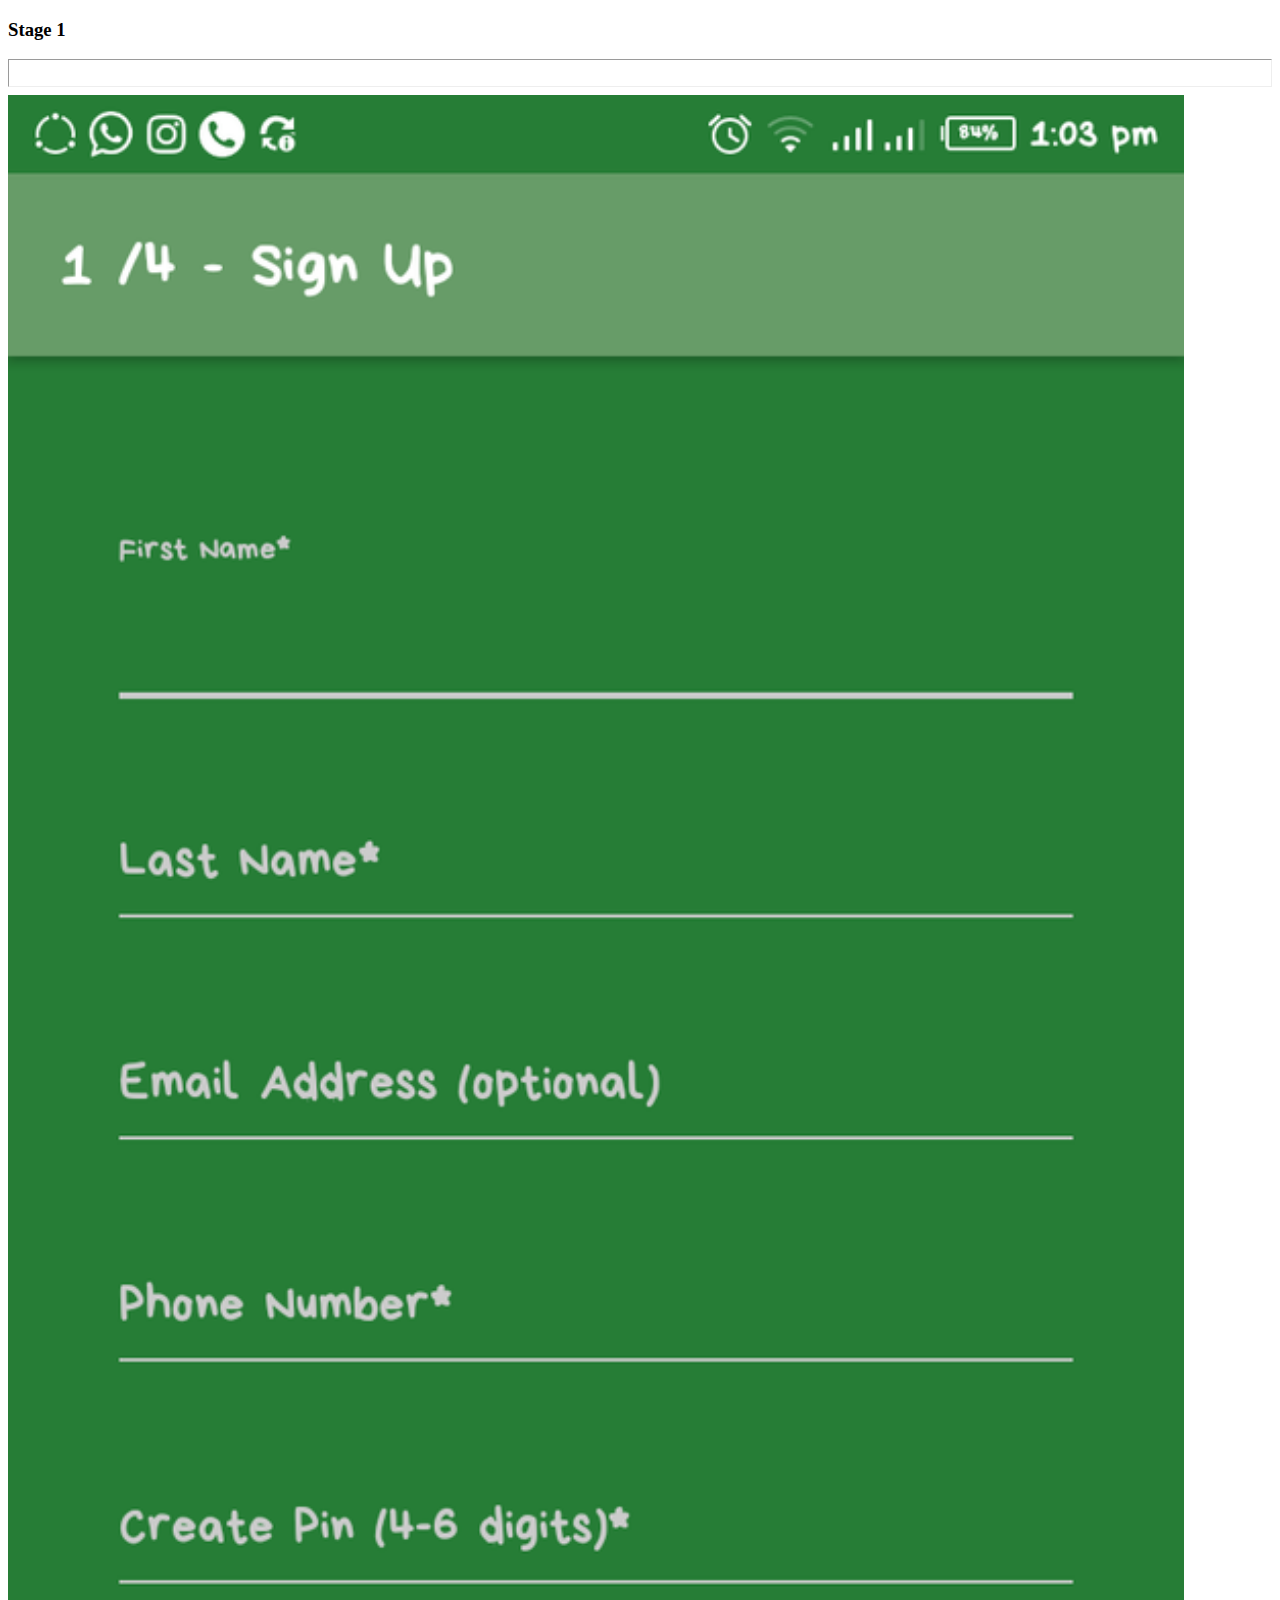
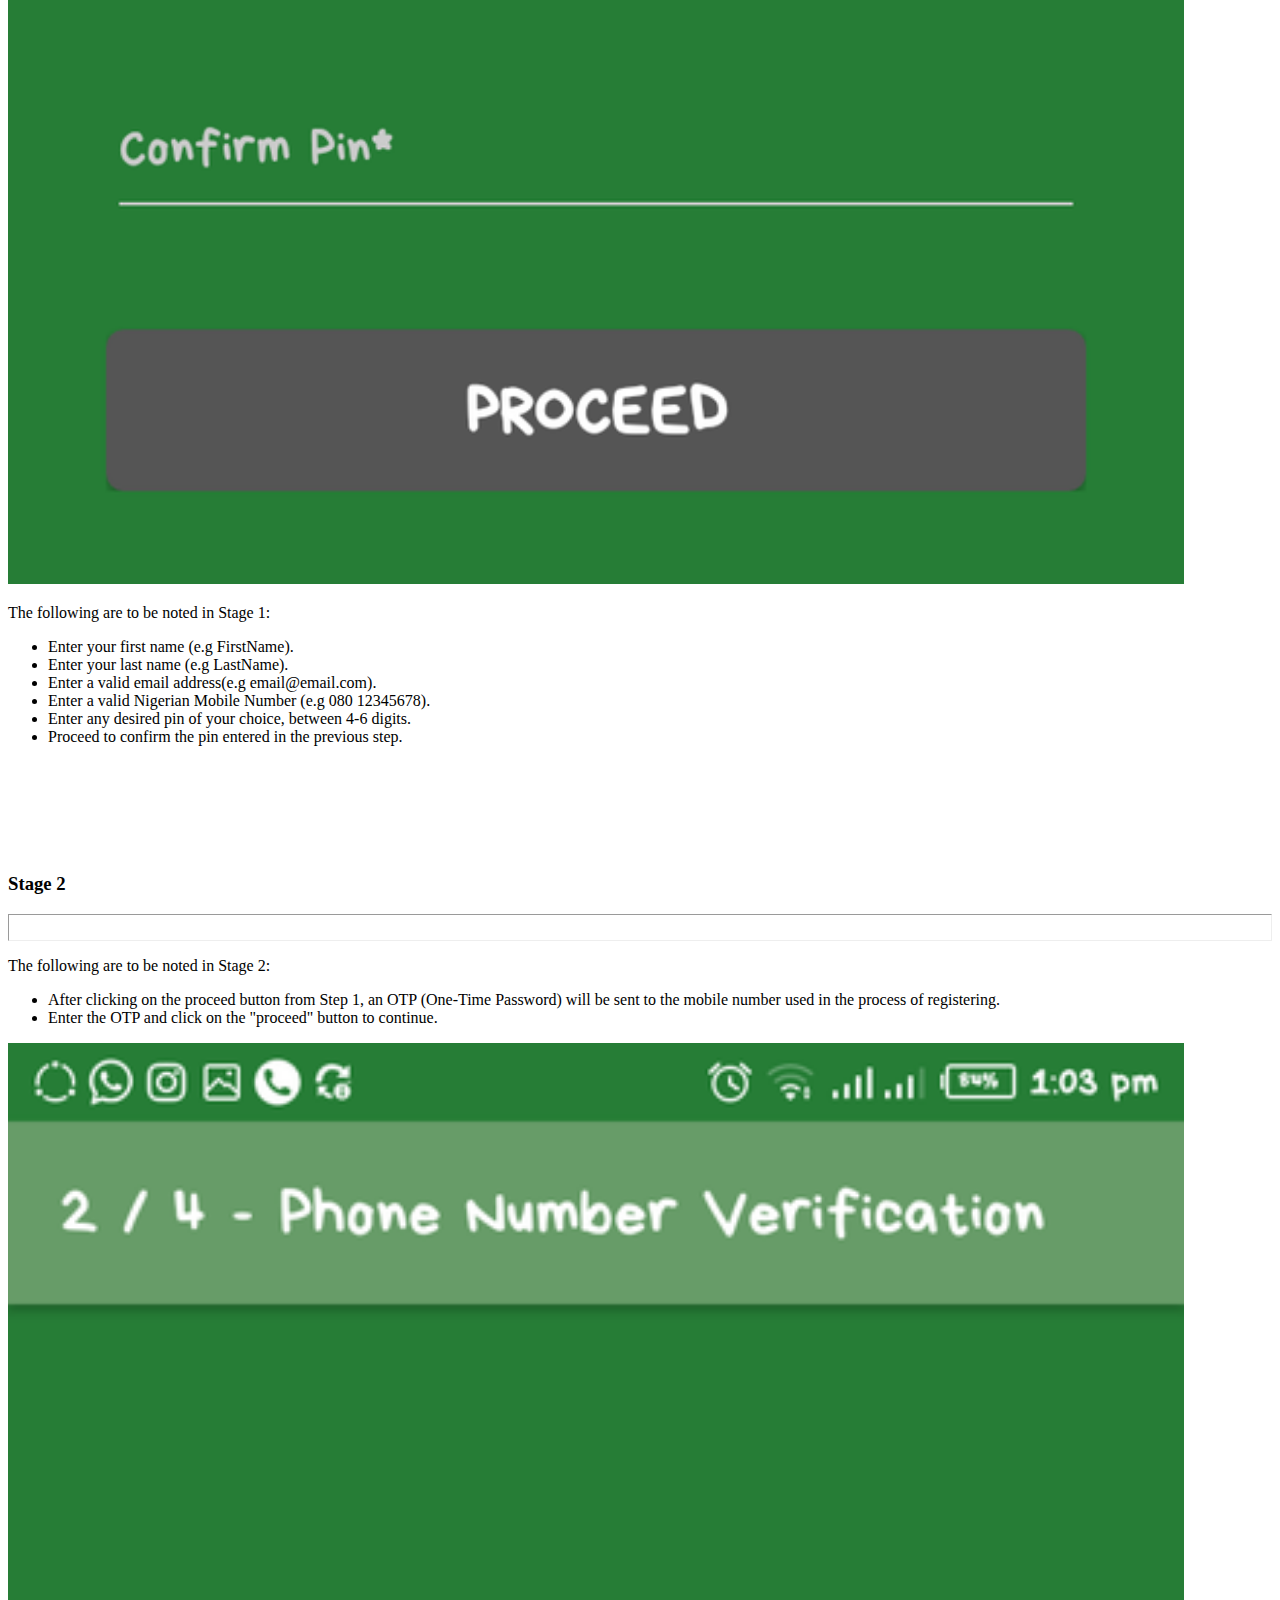
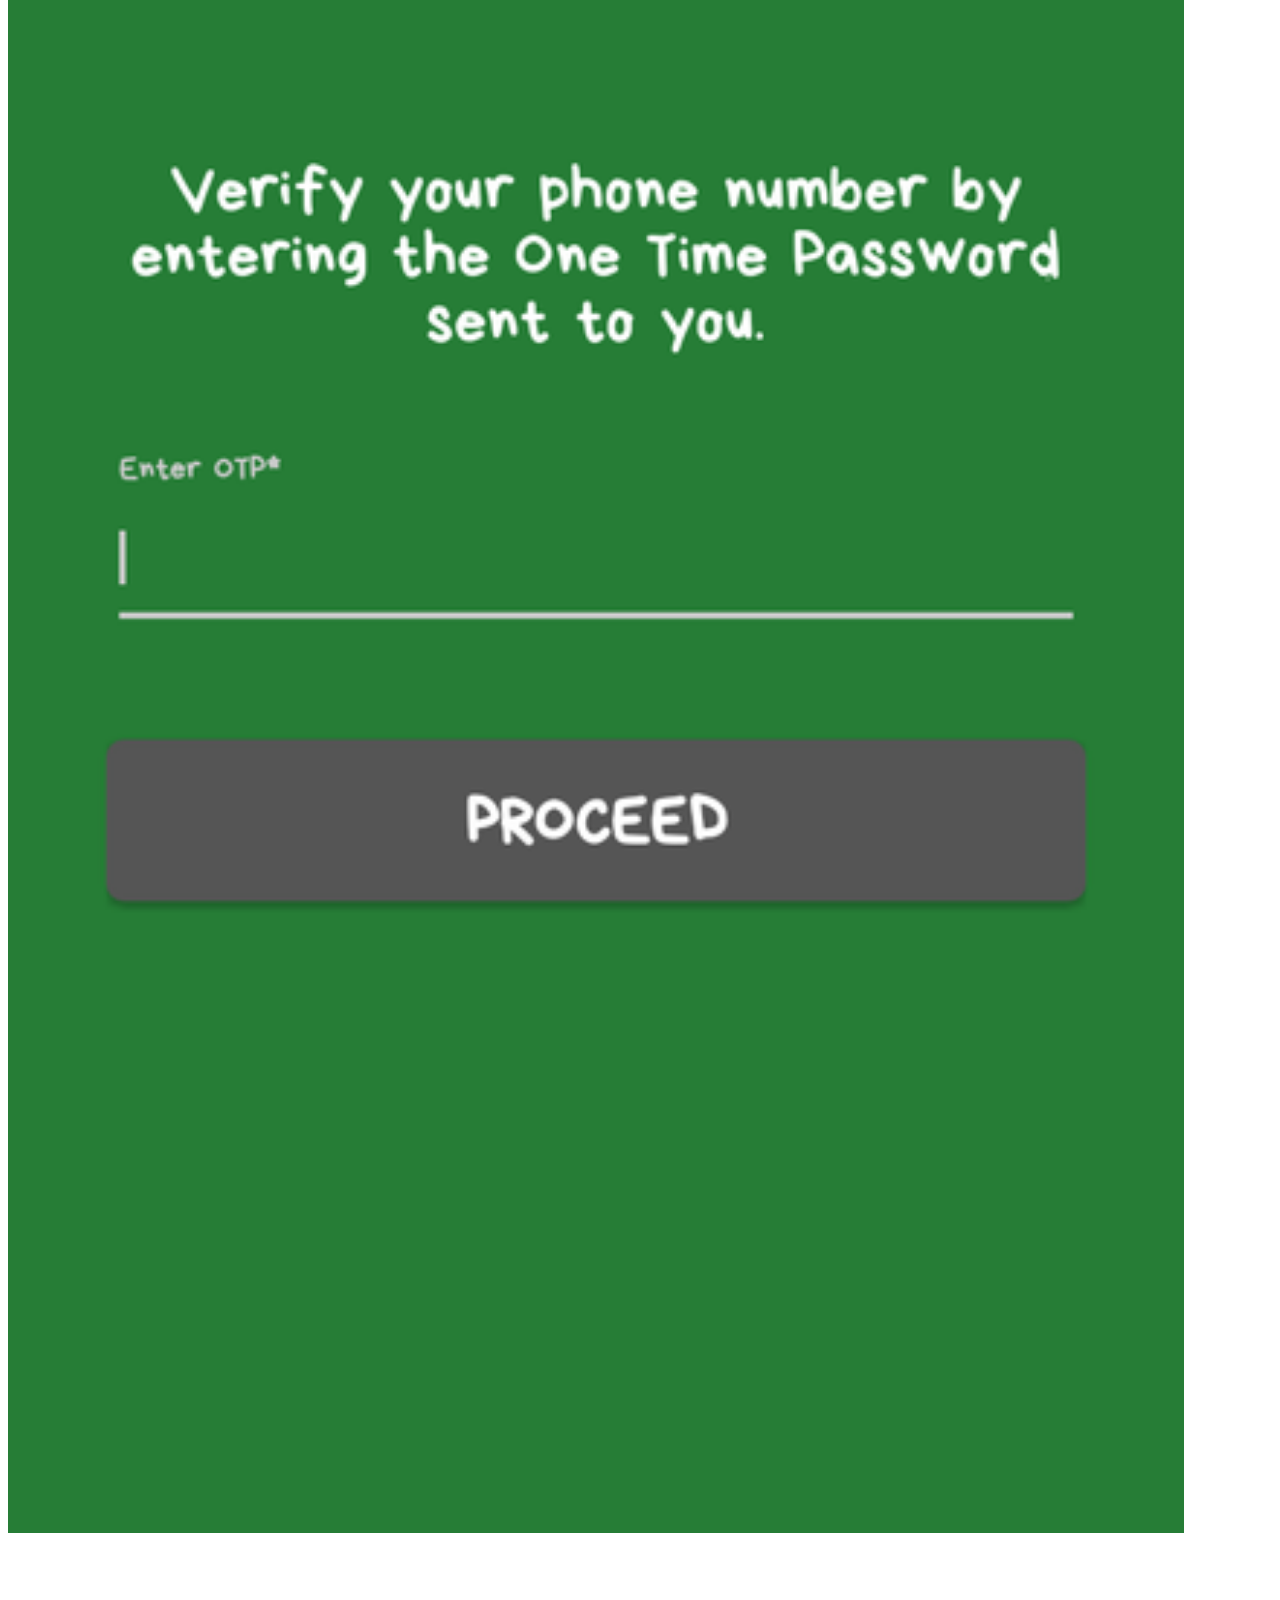
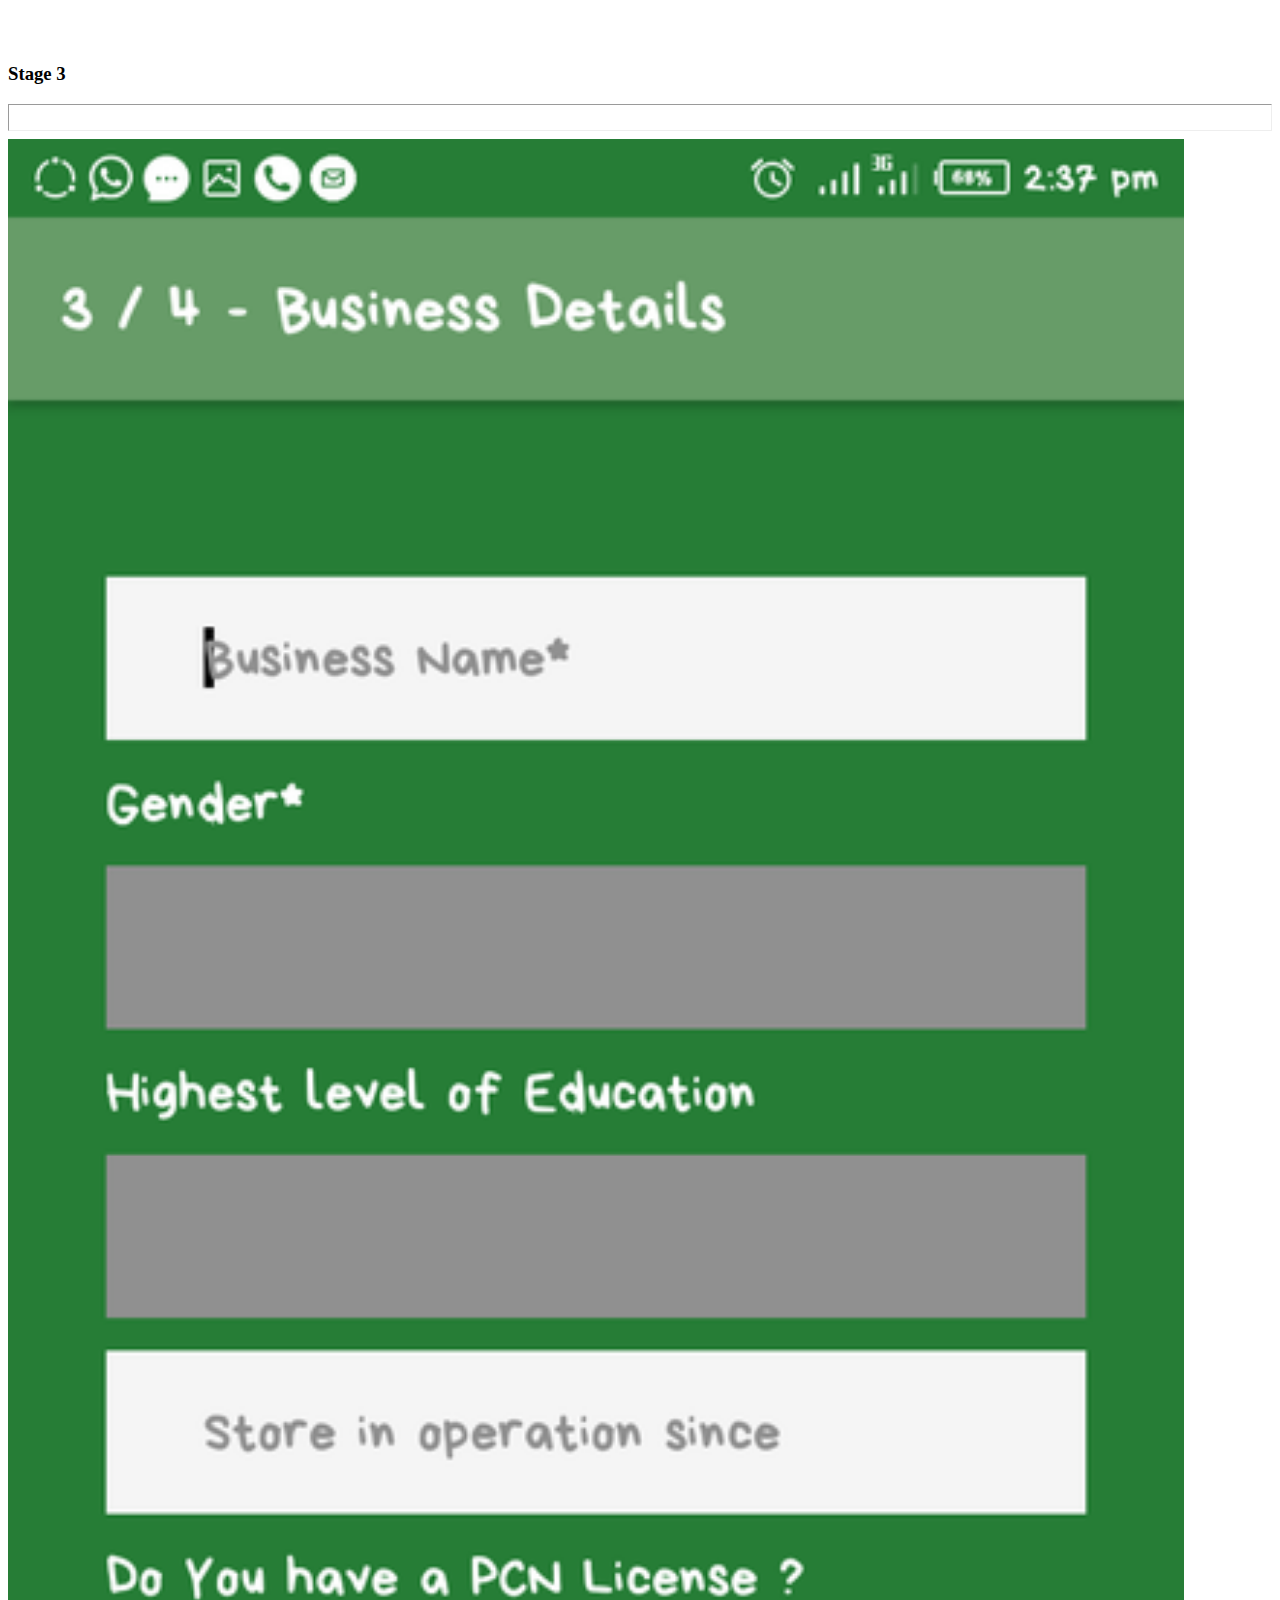
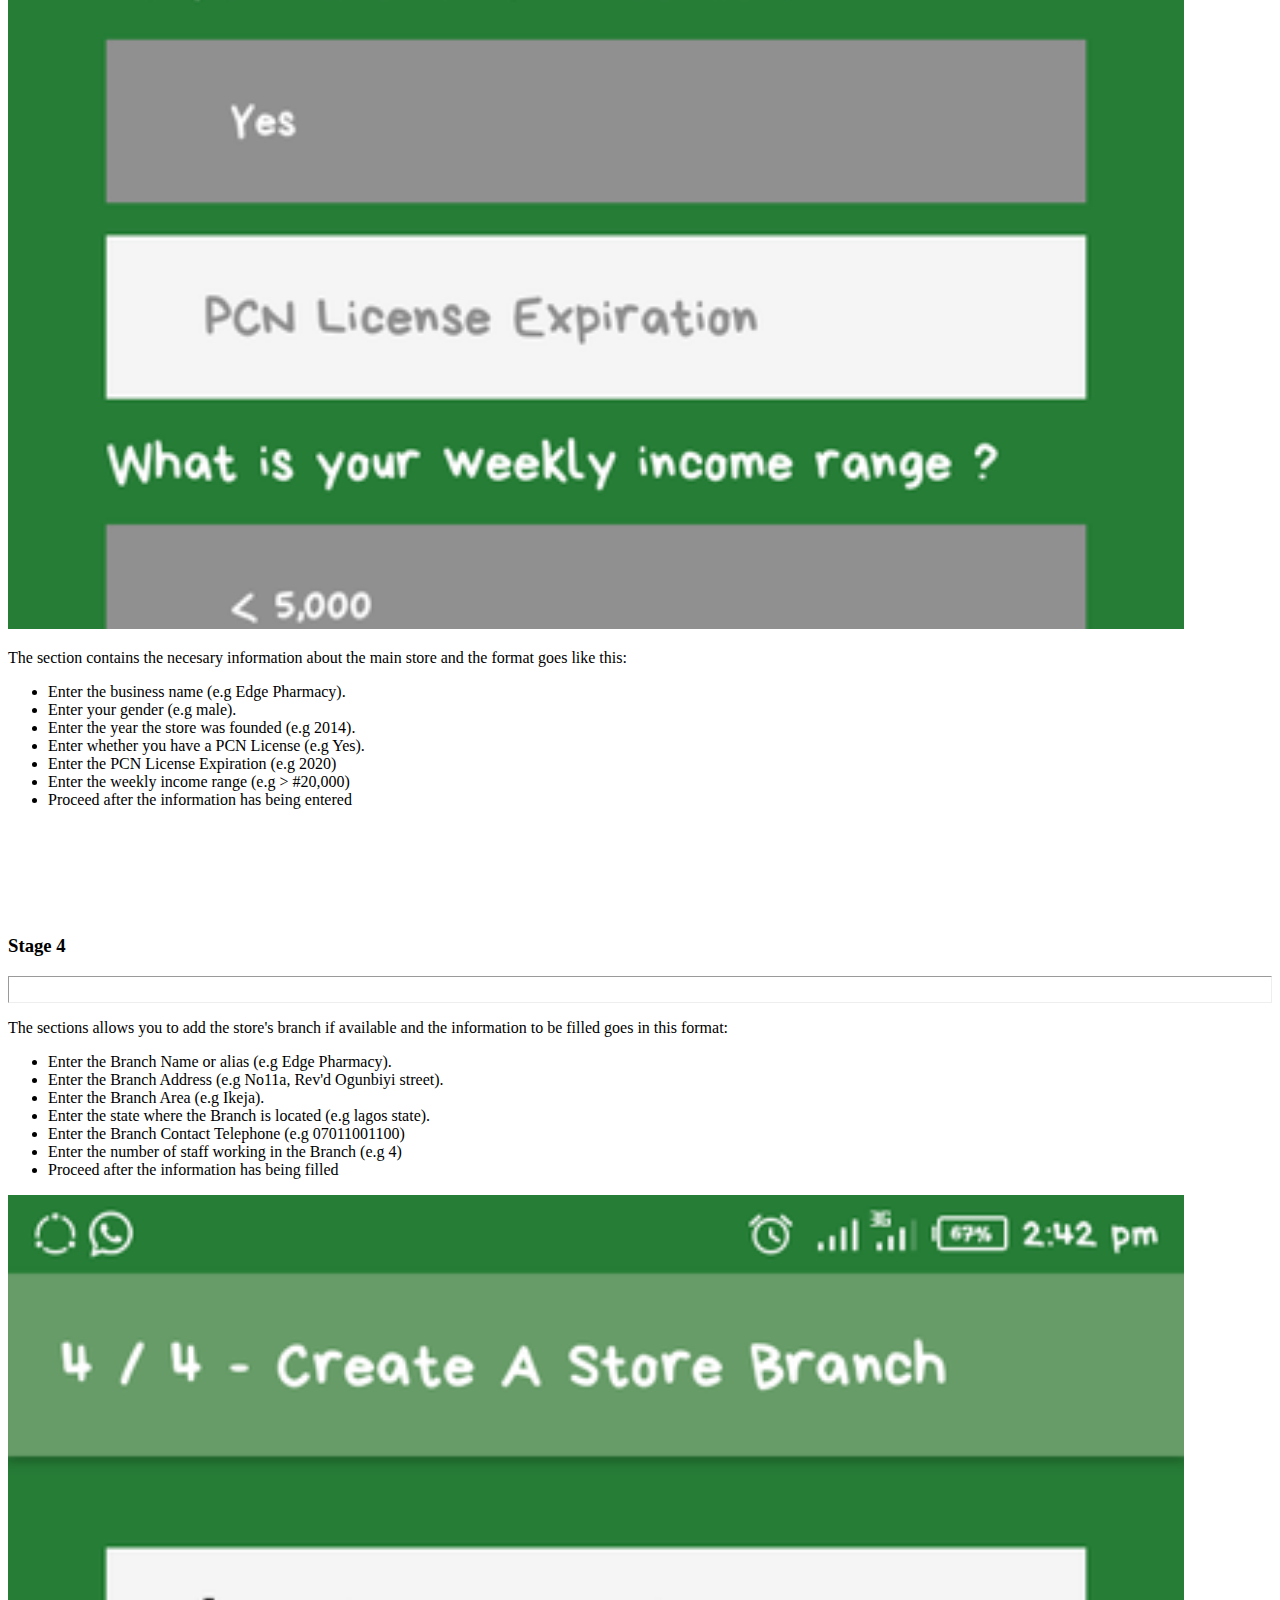
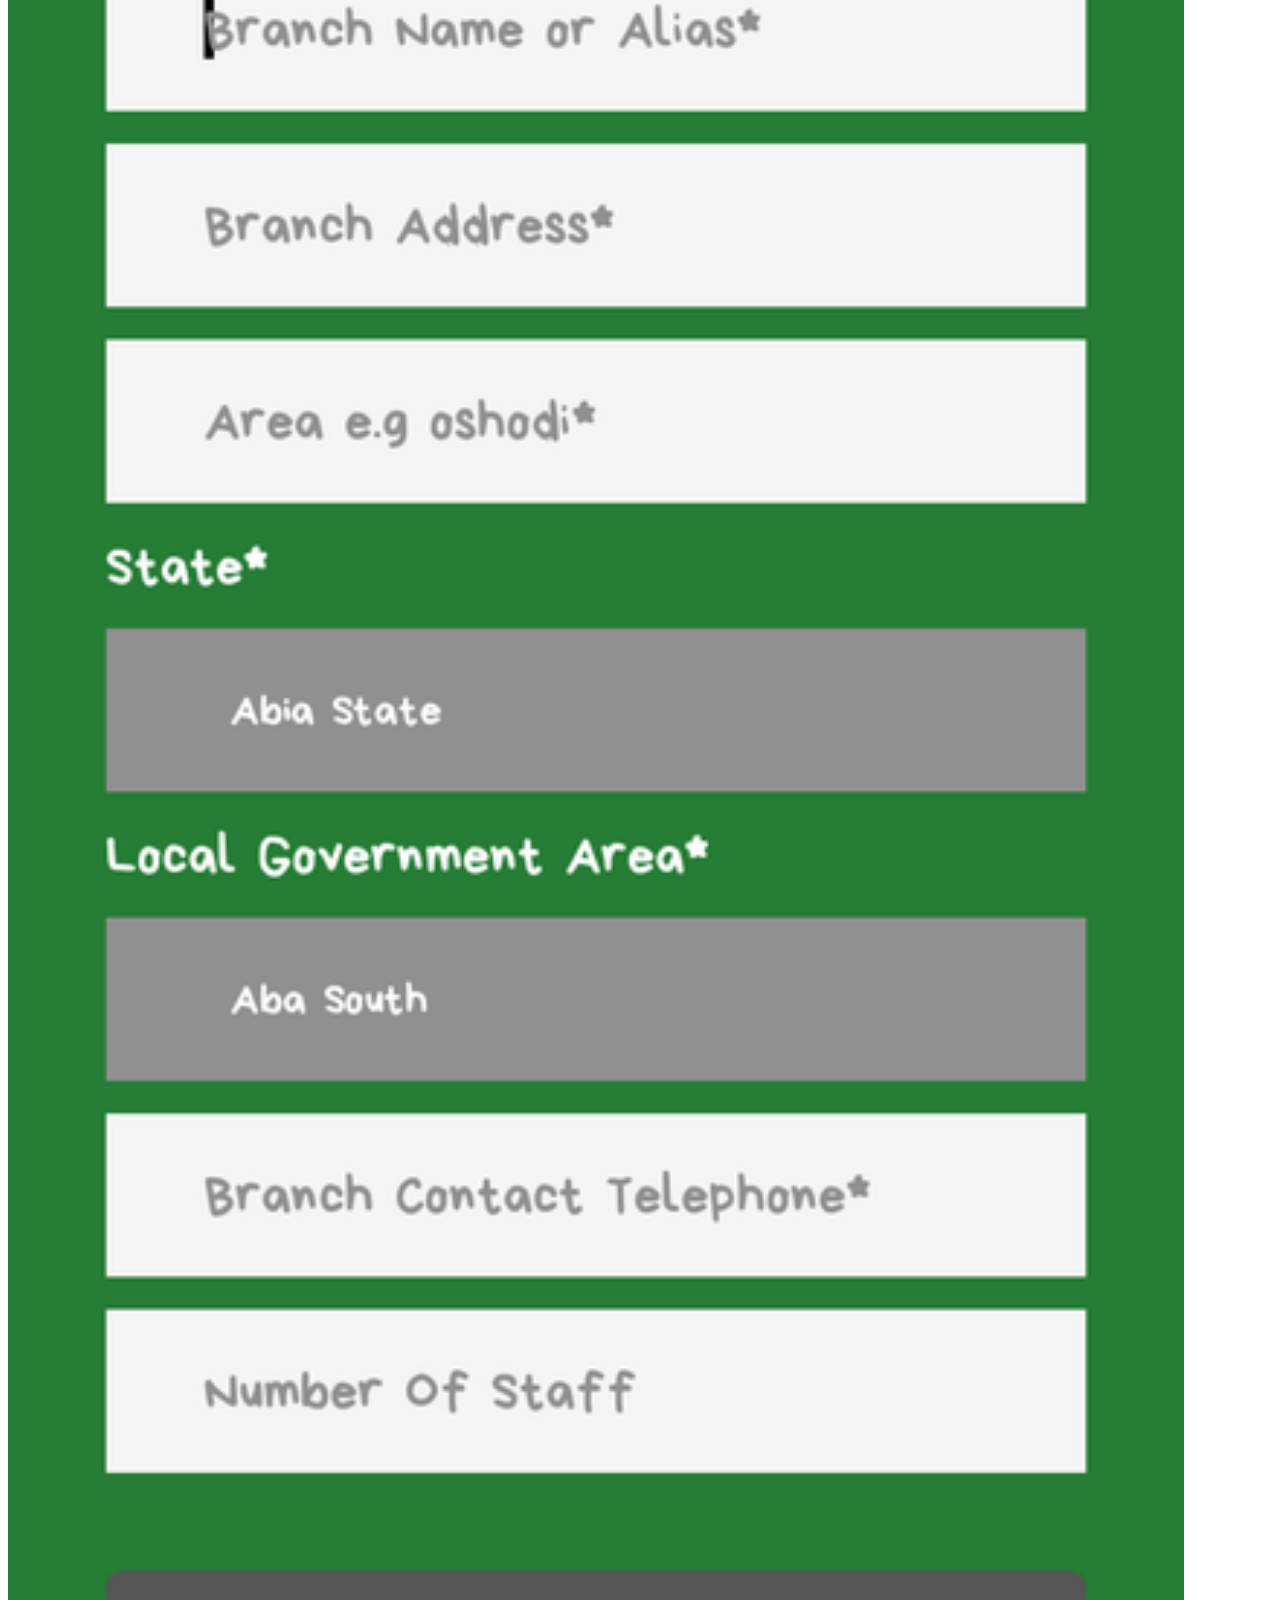
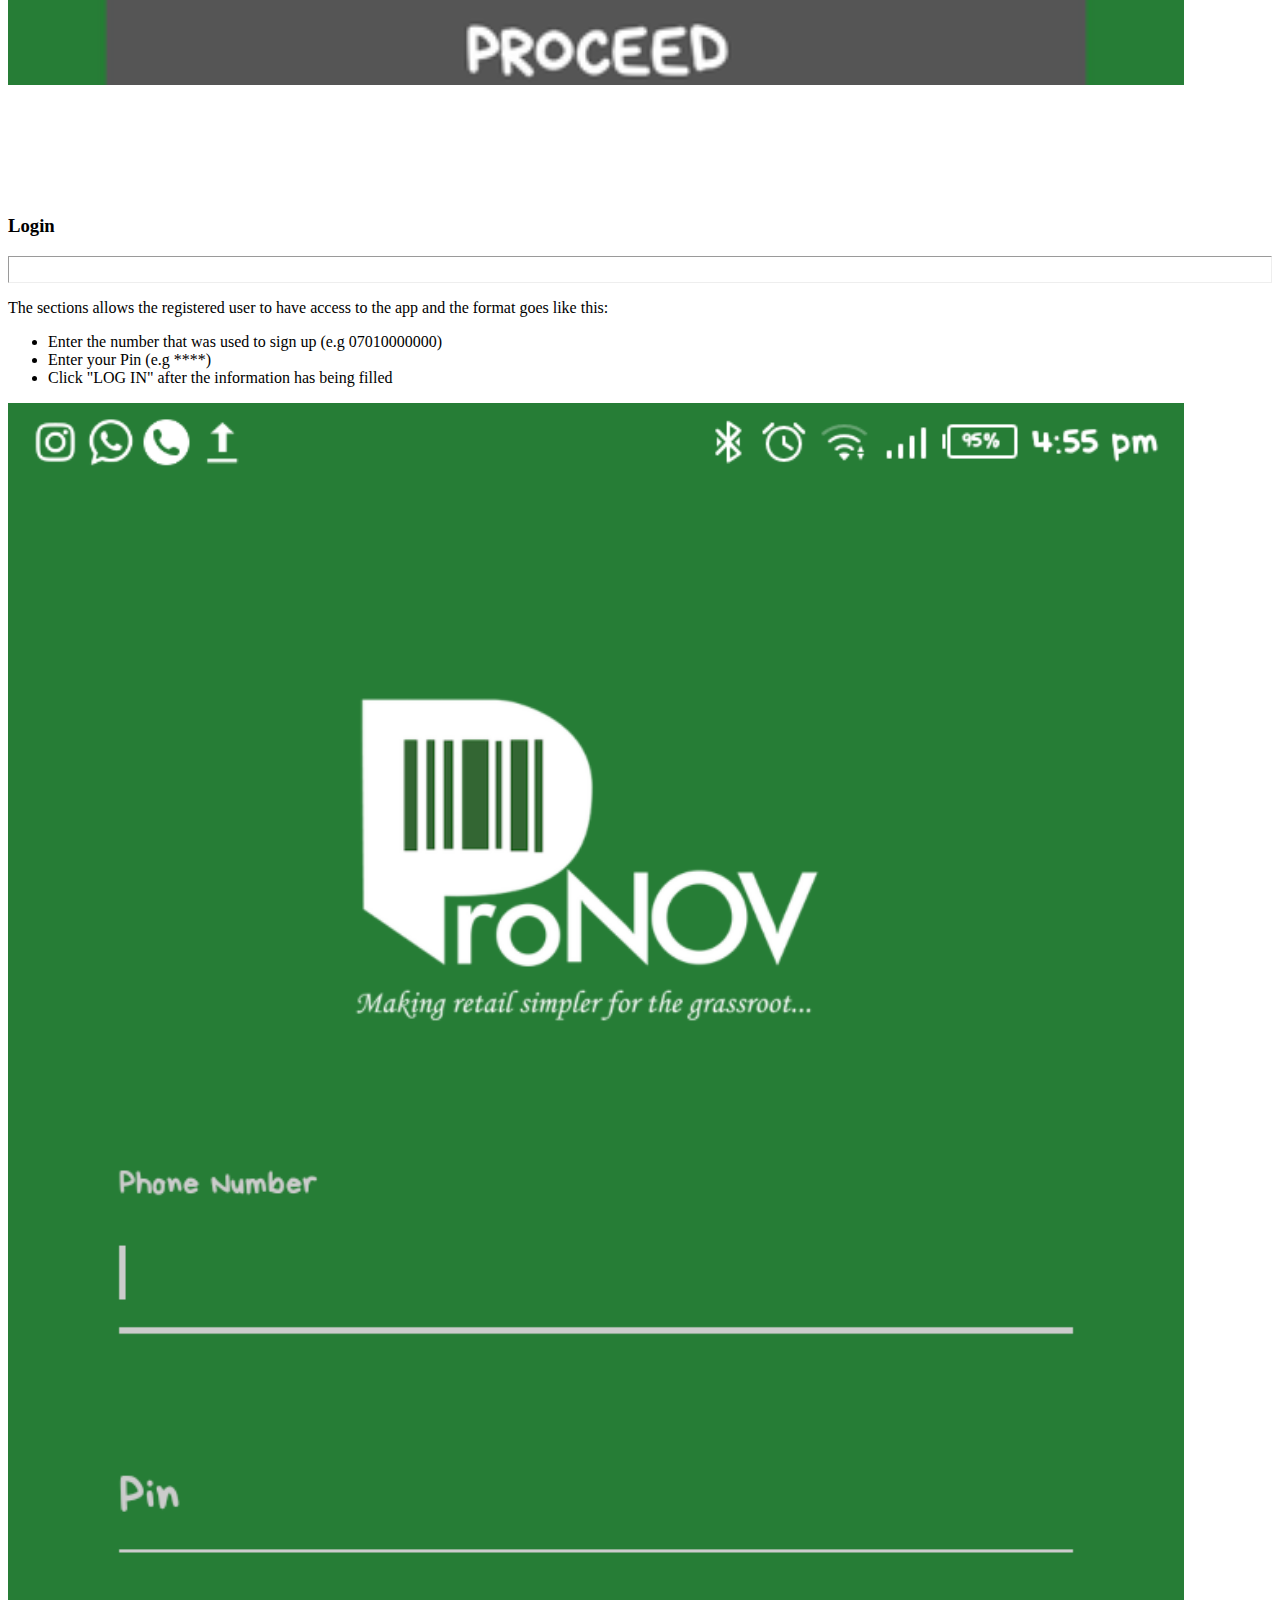
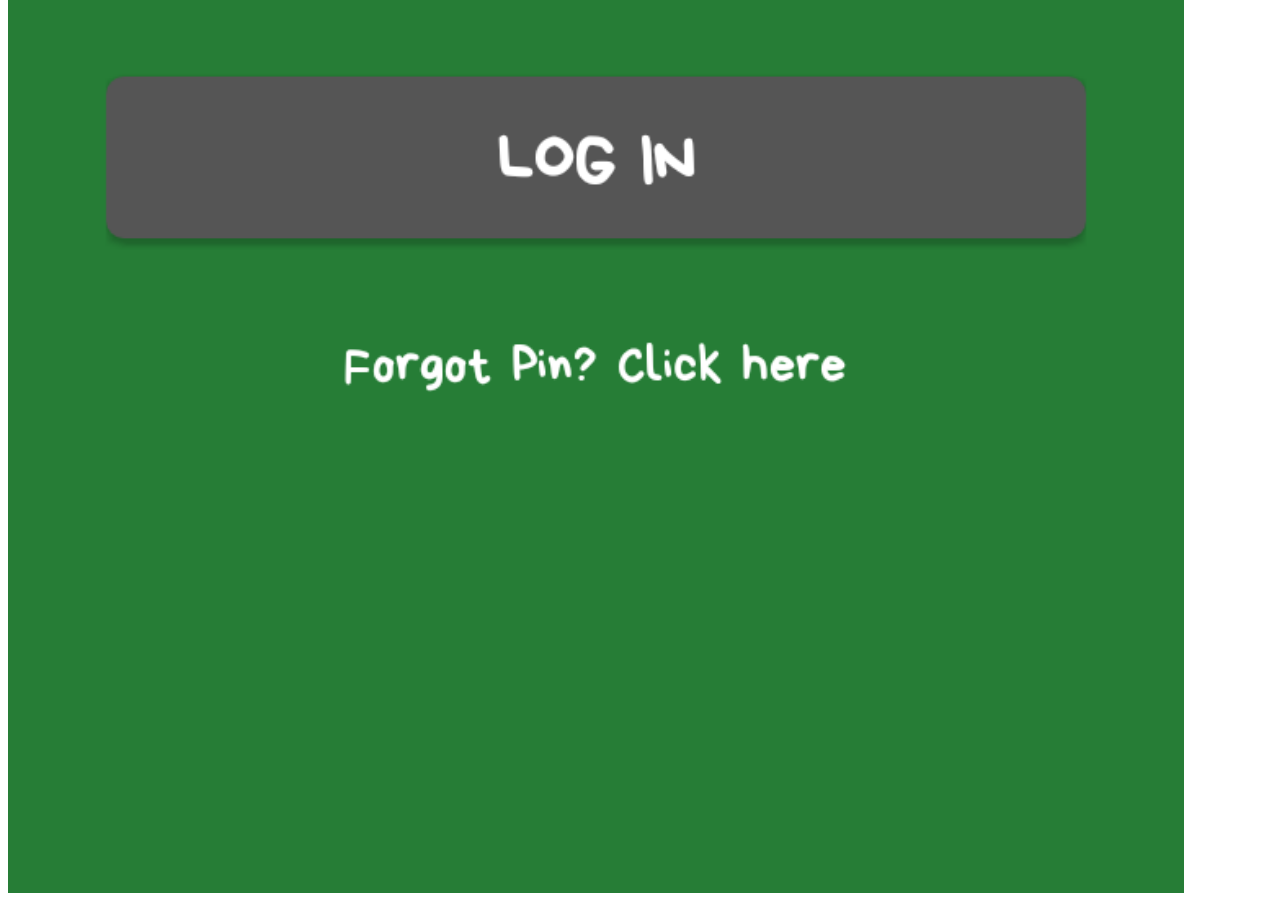
==== access.html @ 9d4b3693 "Merge pull request #1 from Mubarak01/master" ====
<!DOCTYPE html>
<html lang="en">

    <head>

        <!-- Required meta tags -->
        <meta charset="utf-8">
        <meta name="viewport" content="width=device-width, initial-scale=1, shrink-to-fit=no">
        <!-- Bootstrap CSS -->
        <link rel="stylesheet" href="https://maxcdn.bootstrapcdn.com/bootstrap/4.0.0-alpha.6/css/bootstrap.min.css" integrity="sha384-rwoIResjU2yc3z8GV/NPeZWAv56rSmLldC3R/AZzGRnGxQQKnKkoFVhFQhNUwEyJ" crossorigin="anonymous">
        <link rel="stylesheet" href="https://cdnjs.cloudflare.com/ajax/libs/font-awesome/4.7.0/css/font-awesome.min.css">

        <link rel="icon" type="image/png" href="img\ProNOV.png">
        <title> ProNOV Documentation </title>
        <link rel="stylesheet" href="css/style.css">
        <script src="js/main.js"></script>
        <script src="js/btnInfo.js"></script>        
         
    </head>

    <body>

        <div class="access" id="registration">
                                    
            <div class="access" id="step1">

                <div class="row center-content-sm-center">                            
                                    
                    <div class="col-sm-12">                                                        
                        <h3> Stage 1 </h3>
                        <hr>
                            
                        <div class="row center-content-sm-center">
                                
                            <div class="col-sm-4">
                                <img src="img/stage_1pics.png" class="img-thumbnail">
                            </div>
                                    
                            <div class="col-sm-8">
                                <p class="lead"> The following are to be noted in Stage 1: </p>
                                        
                                <ul>
                                    <li> Enter your first name (e.g FirstName). </li>
                                    <li> Enter your last name (e.g LastName). </li>
                                    <li> Enter a valid email address(e.g email@email.com). </li>
                                    <li> Enter a valid Nigerian Mobile Number (e.g 080 12345678). </li>
                                    <!-- <p><strong> NOTE:</strong> The mobile number must not be less than 11 digits. </p> -->
                                    <li> Enter any desired pin of your choice, between 4-6 digits. </li>
                                    <li> Proceed to confirm the pin entered in the previous step. </li>
                                </ul>
                            </div>

                        </div>

                    </div>
            
                </div>
            
            </div>

            <div class="access" id="step2">

                <div  class="row center-content-sm-center">                            
                                    
                    <div class="col-sm-12">                                                        
                        <h3> Stage 2 </h3>
                        <hr>
                    
                        <div  class="row center-content-sm-center">                            
                                    
                            <div class="col-sm-8">                                                        
                                <p class="lead"> The following are to be noted in Stage 2: </p>
                                
                                <ul>
                                    <li> After clicking on the proceed button from Step 1, an OTP (One-Time Password) will be sent to the mobile number used in the process of registering. </li>
                                    <li> Enter the OTP and click on the "proceed" button to continue. </li>
                                </ul>
                            </div>

                            <div class="col-sm-4">
                                <img src="img/stage_2pics.png" class="img-thumbnail">
                            </div>
                
                        </div> 

                    </div>
                
                </div>

            </div>

            <div class="access" id="step3">

                <div  class="row center-content-sm-center">                            
                                    
                    <div class="col-sm-12">                                                        
                        <h3> Stage 3 </h3>
                        <hr>

                        <div  class="row center-content-sm-center">
                                        
                            <div class="col-sm-4">
                                <img src="img/stage_3pics.png" class="img-thumbnail">
                            </div>

                            <div class="col-sm-8">                        
                                <p class="lead"> The section contains the necesary information about the main store and the format goes like this: </p>
                                
                                <ul>
                                    <li> Enter the business name (e.g Edge Pharmacy). </li>
                                    <li> Enter your gender (e.g male). </li>
                                    <li> Enter the year the store was founded (e.g 2014). </li>
                                    <li> Enter whether you have a PCN License (e.g Yes). </li>
                                    <li> Enter the PCN License Expiration (e.g 2020) </li>
                                    <li> Enter the weekly income range (e.g > #20,000) </li>
                                    <li> Proceed after the information has being entered </li>
                                </ul>
                            </div>

                        </div> 
                        
                    </div>

                </div>

            </div>

            <div class="access" id="step4">

                <div  class="row center-content-sm-center">                            
                                    
                    <div class="col-sm-12">                                                        

                        <h3> Stage 4 </h3>
                        <hr>

                        <div  class="row center-content-sm-center">  
                                        
                            <div class="col-sm-8">                                                        
                                <p class="lead">The sections allows you to add the store's branch if available and the information to be filled goes in this format: </p>
                                
                                <ul>
                                    <li> Enter the Branch Name or alias (e.g Edge Pharmacy).</li>
                                    <li> Enter the Branch Address (e.g No11a, Rev'd Ogunbiyi street).</li>
                                    <li> Enter the Branch Area (e.g Ikeja).</li>
                                    <li> Enter the state where the Branch is located (e.g lagos state).</li>
                                    <li> Enter the Branch Contact Telephone (e.g 07011001100)</li>
                                    <li> Enter the number of staff working in the Branch (e.g 4)</li>
                                    <li> Proceed after the information has being filled</li>
                                </ul>
                            </div>

                            <div class="col-sm-4">
                                <img src="img/stage_4pics.png" class="img-thumbnail">
                            </div>
                                
                        </div>

                    </div>

                </div>
            
            </div>

        </div>

        <div class="access" id="login">

            <div  class="row center-content-sm-center">                            
                                
                <div class="col-sm-12">                                                        
                    <h3> Login </h3>
                    <hr>           

                    <div  class="row center-content-sm-center">  
                                
                        <div class="col-sm-8">
                        
                            <div>
                                <p class="lead"> The sections allows the registered user to have access to the app and the format goes like this: </p>
                                
                                <ul>
                                    <li> Enter the number that was used to sign up (e.g 07010000000) </li>
                                    <li> Enter your Pin (e.g ****) </li>
                                    <li> Click "LOG IN" after the information has being filled </li>
                                </ul>
                            </div>

                        </div>                    

                        <div class="col-sm-4">
                            <img src="img/login.png" class="img-thumbnail">
                        </div>
                            
                    </div>
                    
                </div>

            </div>
        
        </div>
        
    </body>
    
</html>
---- css/style.css ----
a.text-muted:link, 
a.text-muted:visited,
a.text-muted:hover, 
a.text-muted:active
{
    display: block;
    text-decoration: none;
}

a.h6:link, 
a.h6:visited,
a.h6:hover, 
a.h6:active
{
    font-size: 87%;
    text-align: center;
    text-decoration: none;
}

ol div.btnInfo,
.text-muted
{
    font-size: 91%;
}

.h6
{
    font-size: 83%;
}

.card .card-header
{
    padding-bottom: 7%;
    border-style: none;
}

ol.breadcrumb
{
    padding-left: 2%;
    font-family: -apple-system, BlinkMacSystemFont, 'Segoe UI', Roboto, Oxygen, Ubuntu, Cantarell, 'Open Sans', 'Helvetica Neue', sans-serif;
}

header
{
    padding: 0.5%; 
    padding-left: 1.5%; 
    background-color:rgb(48, 114, 48); 
    font-size: 143%; 
    color: white; 
    font-family: vernada;
}


div#menuBar.container
{
    margin-top: -10%;
    padding-left: 10%;
    width: 100%;
}

div.container-fluid
{
    padding: 1%;
}

/* nav button */
button.navbar-toggler
{
    margin-top: -7%;    
    margin-left: -3%;
}

/* navbar after expanded through nav button */
div#navbarTogglerDemo01.p-2.navbar-collapse.collapse.show
{
    margin-left: -5%;
    margin-top: 10%;
    width: 100%; 
}

div#content.infoDisplay
{
    margin-top: -5%;
    padding: 2%;
}

h6.display-4
{
    margin-left: 9%;
}

hr
{
    padding: 1%;
}

iframe
{
    height: 480px;
    width: 103%;
    border: none;
    margin-top: -2.5%;
    scroll-behavior: none;
    overflow: none;
    overflow: hidden;
    text-overflow: none;
    text-overflow: hidden;
-webkit-overflow-scrolling: none;    
}

/* nav image styling
div#topNav div header img#img
{
    height:"5px"; 
    width:"5px"; 
}*/

/* image styling for content */
div.col-sm-3 img,
div.col-sm-4 img
{
    width: 93%;
    height: 97%;
}

/* content base margin from another where required*/
div#add.branch,
div#access.branch,
div#registration.access,
div#step1.access,
div#step2.access,
div#step3.access,
div#step4.access,
div#barcode.inventory,
div#nobarcode.inventory,
div#search.inventory,
div#shelve.inventory,
div#add.store,
div#manage.store,
div#sale.home,
div#add.users
{
    margin-bottom: 10%
}

footer
{
    margin-top: -0.2%;
    background-color: #F3F3F3;
    text-align: center; 
    font-size: 80%; 
    line-height: 1.25;
    color: black;
}

a
{
    color: black;
}
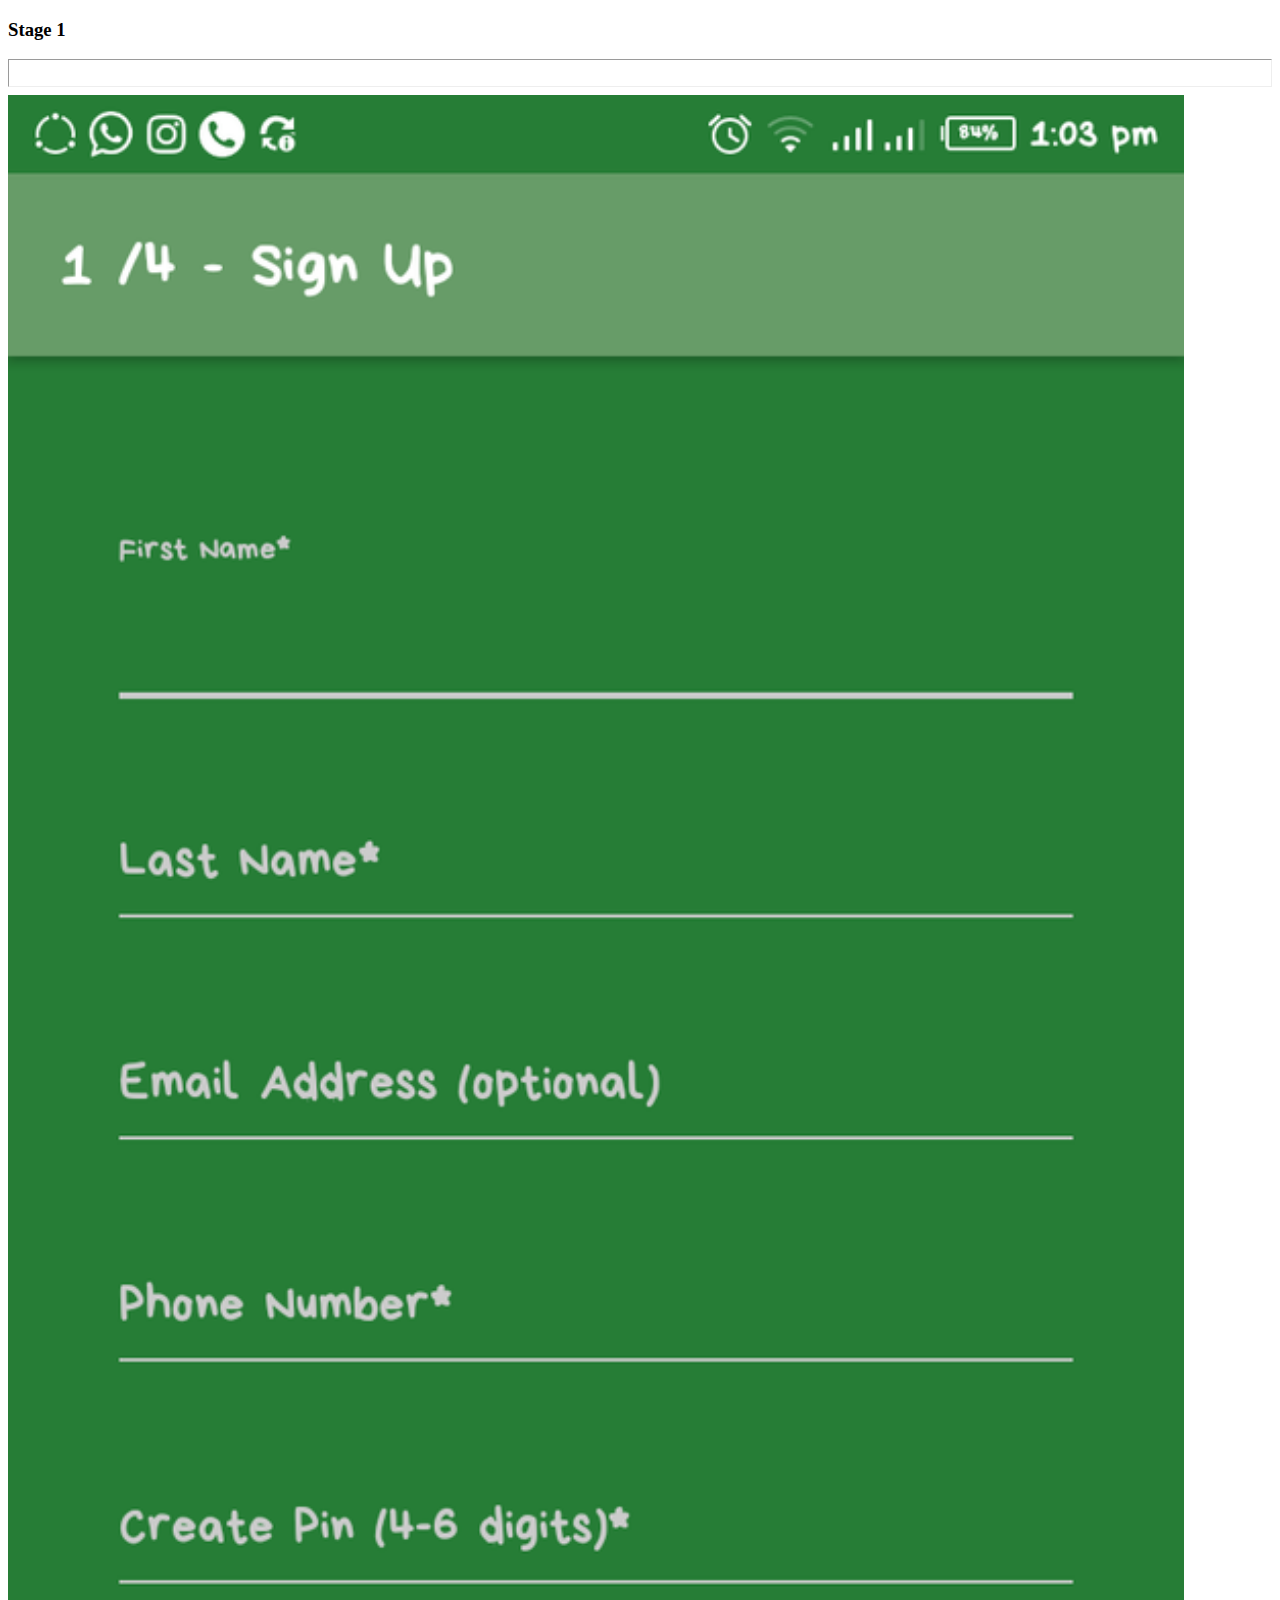
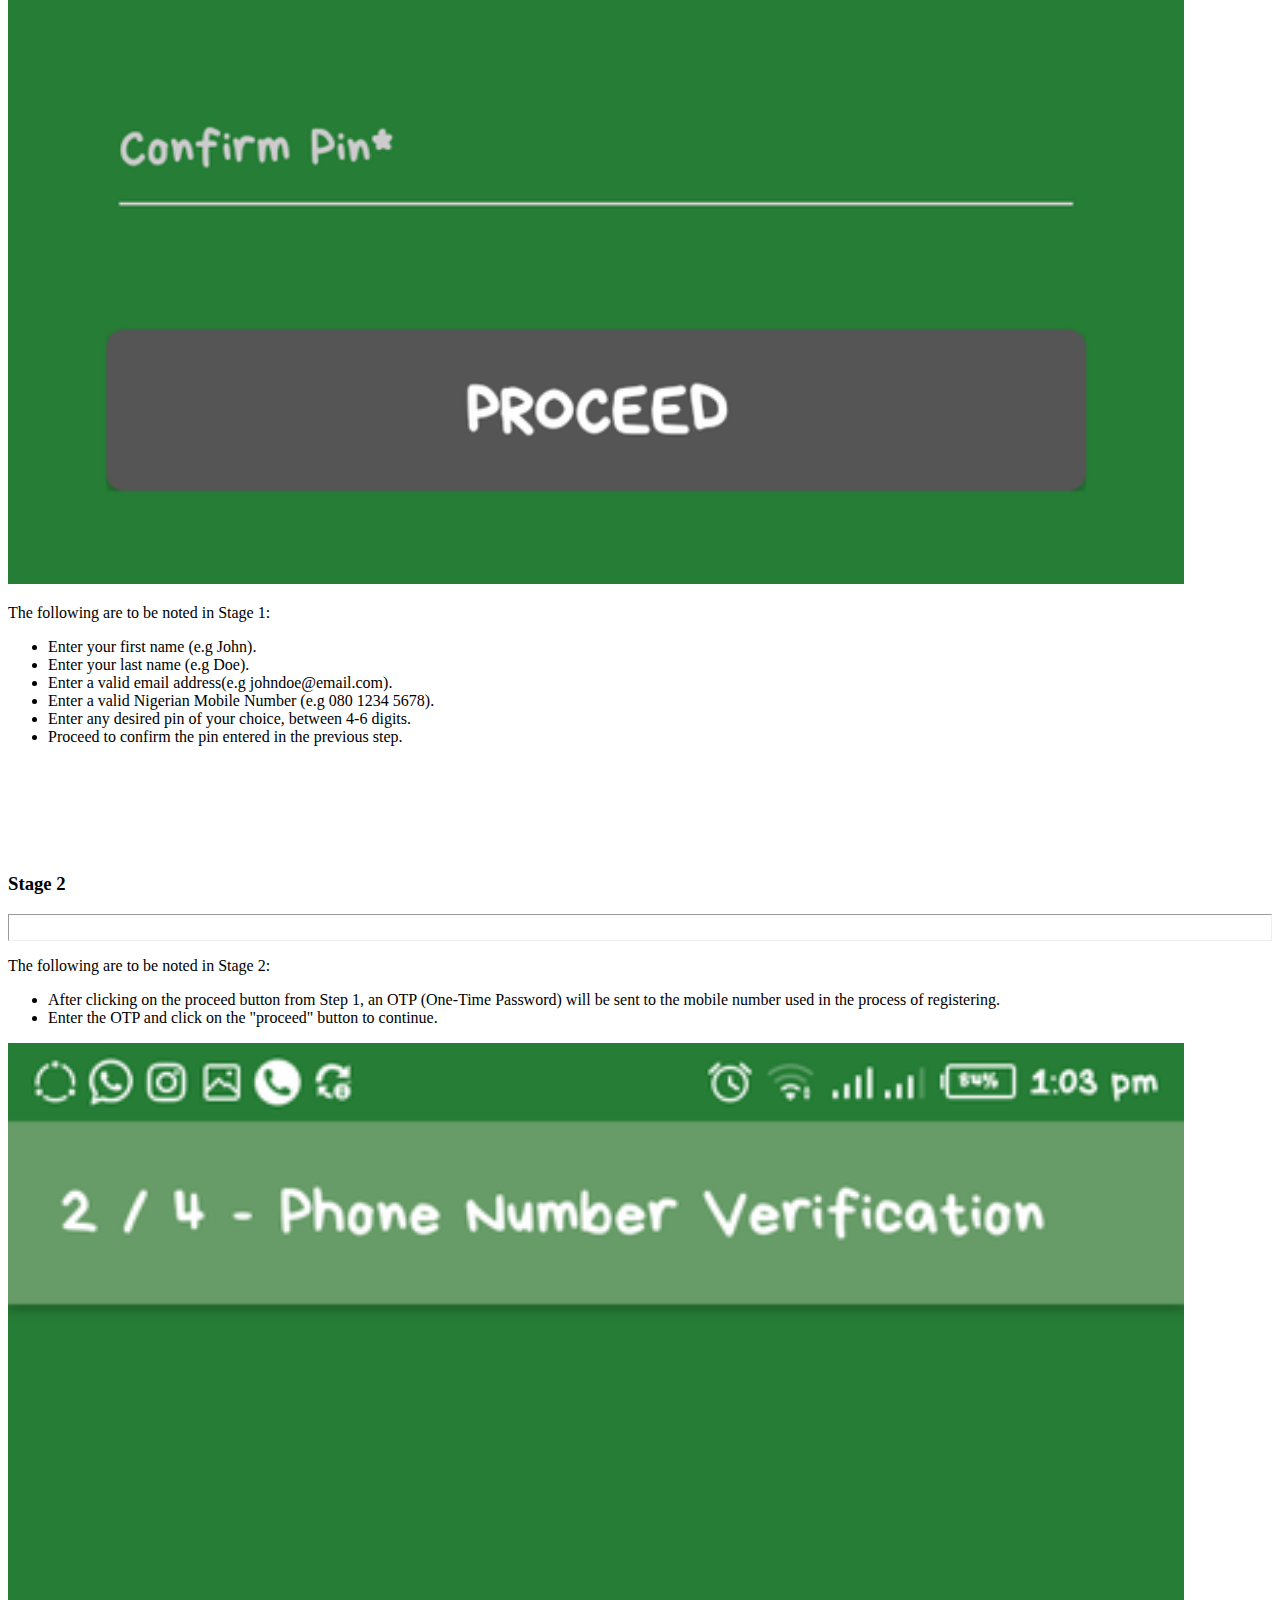
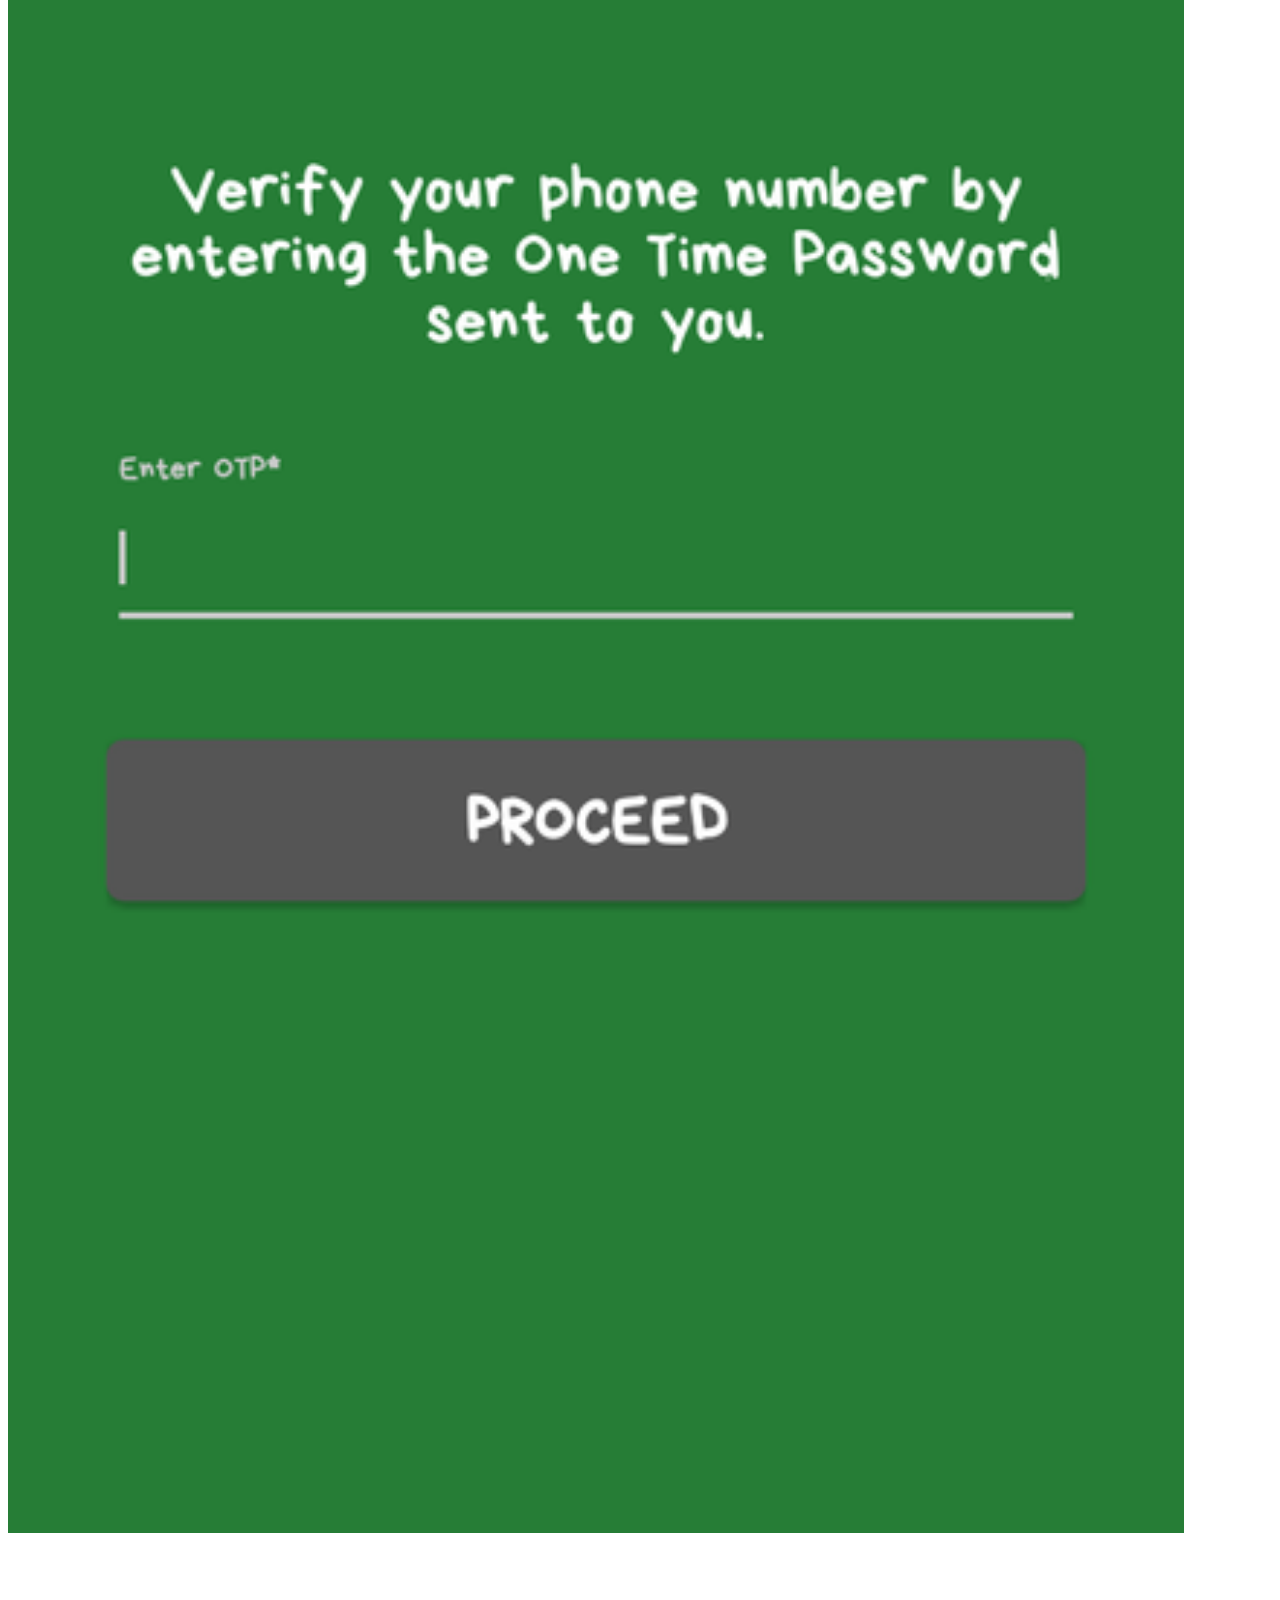
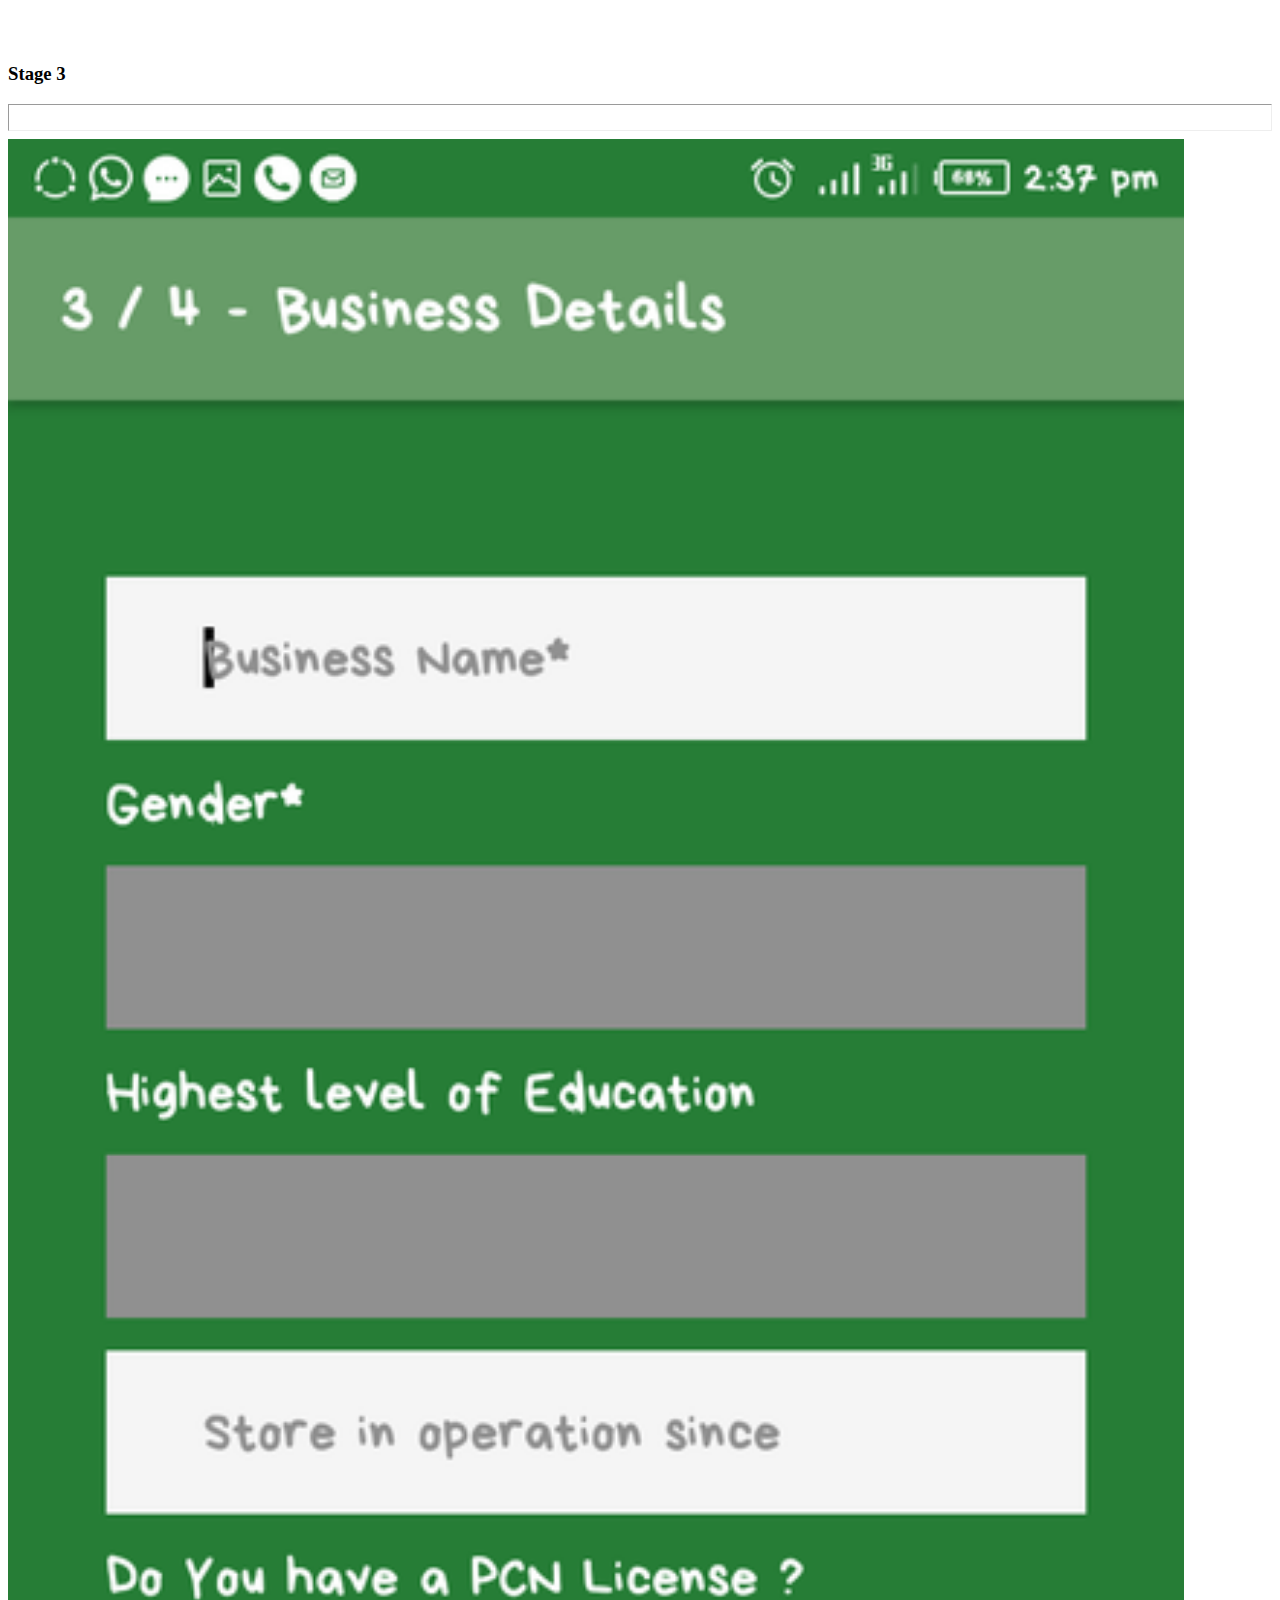
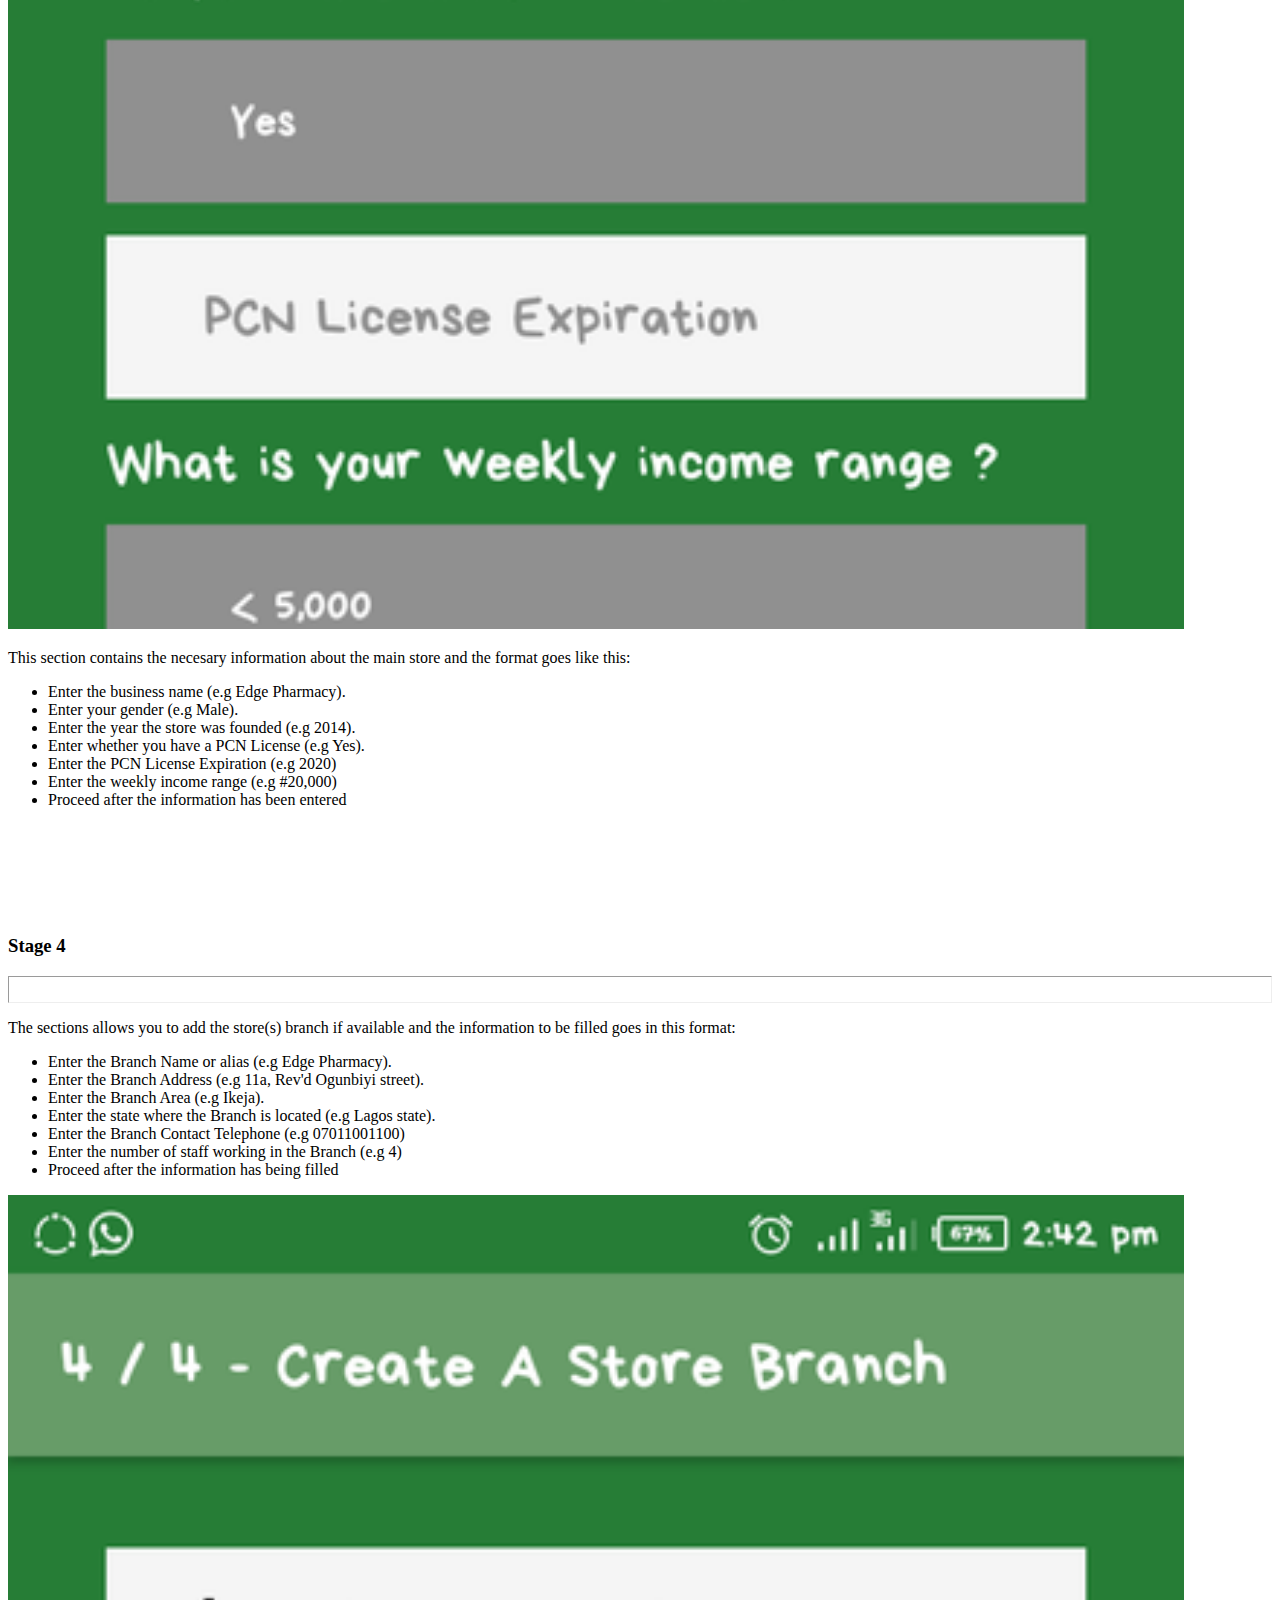
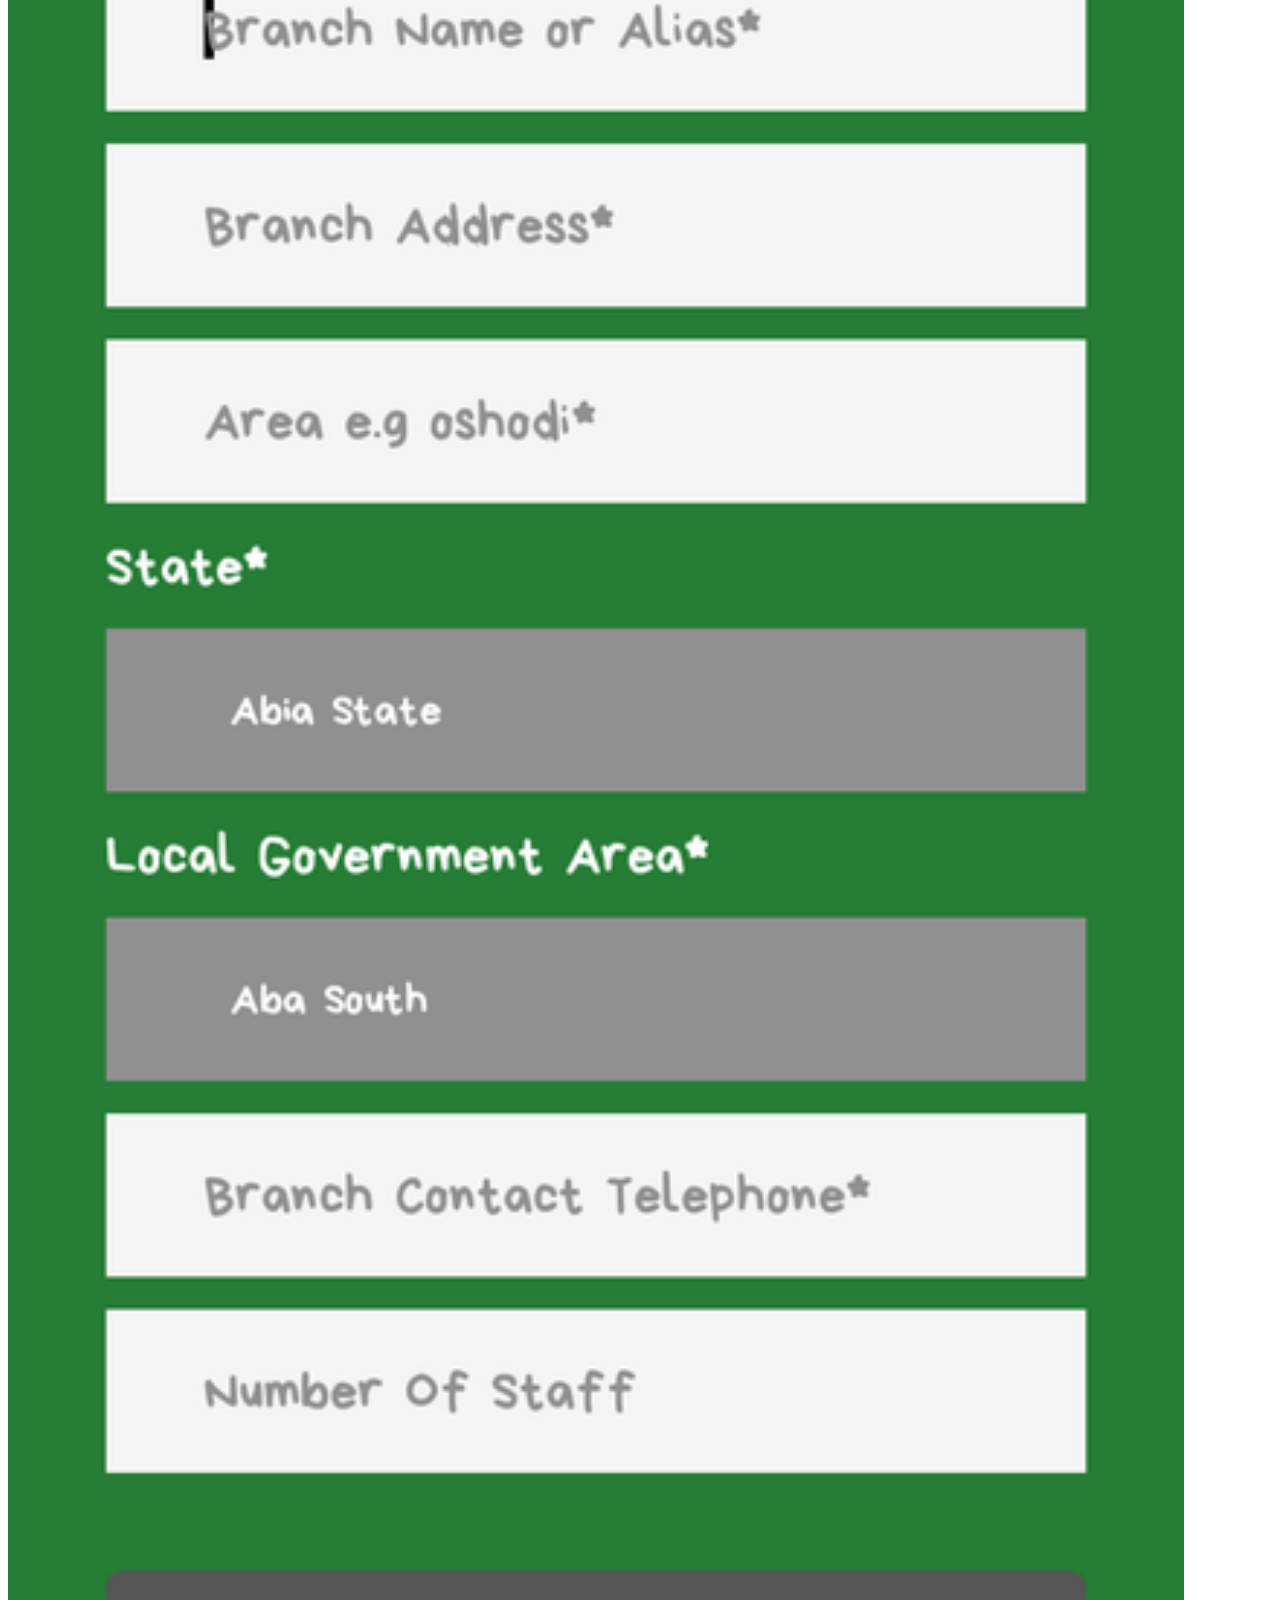
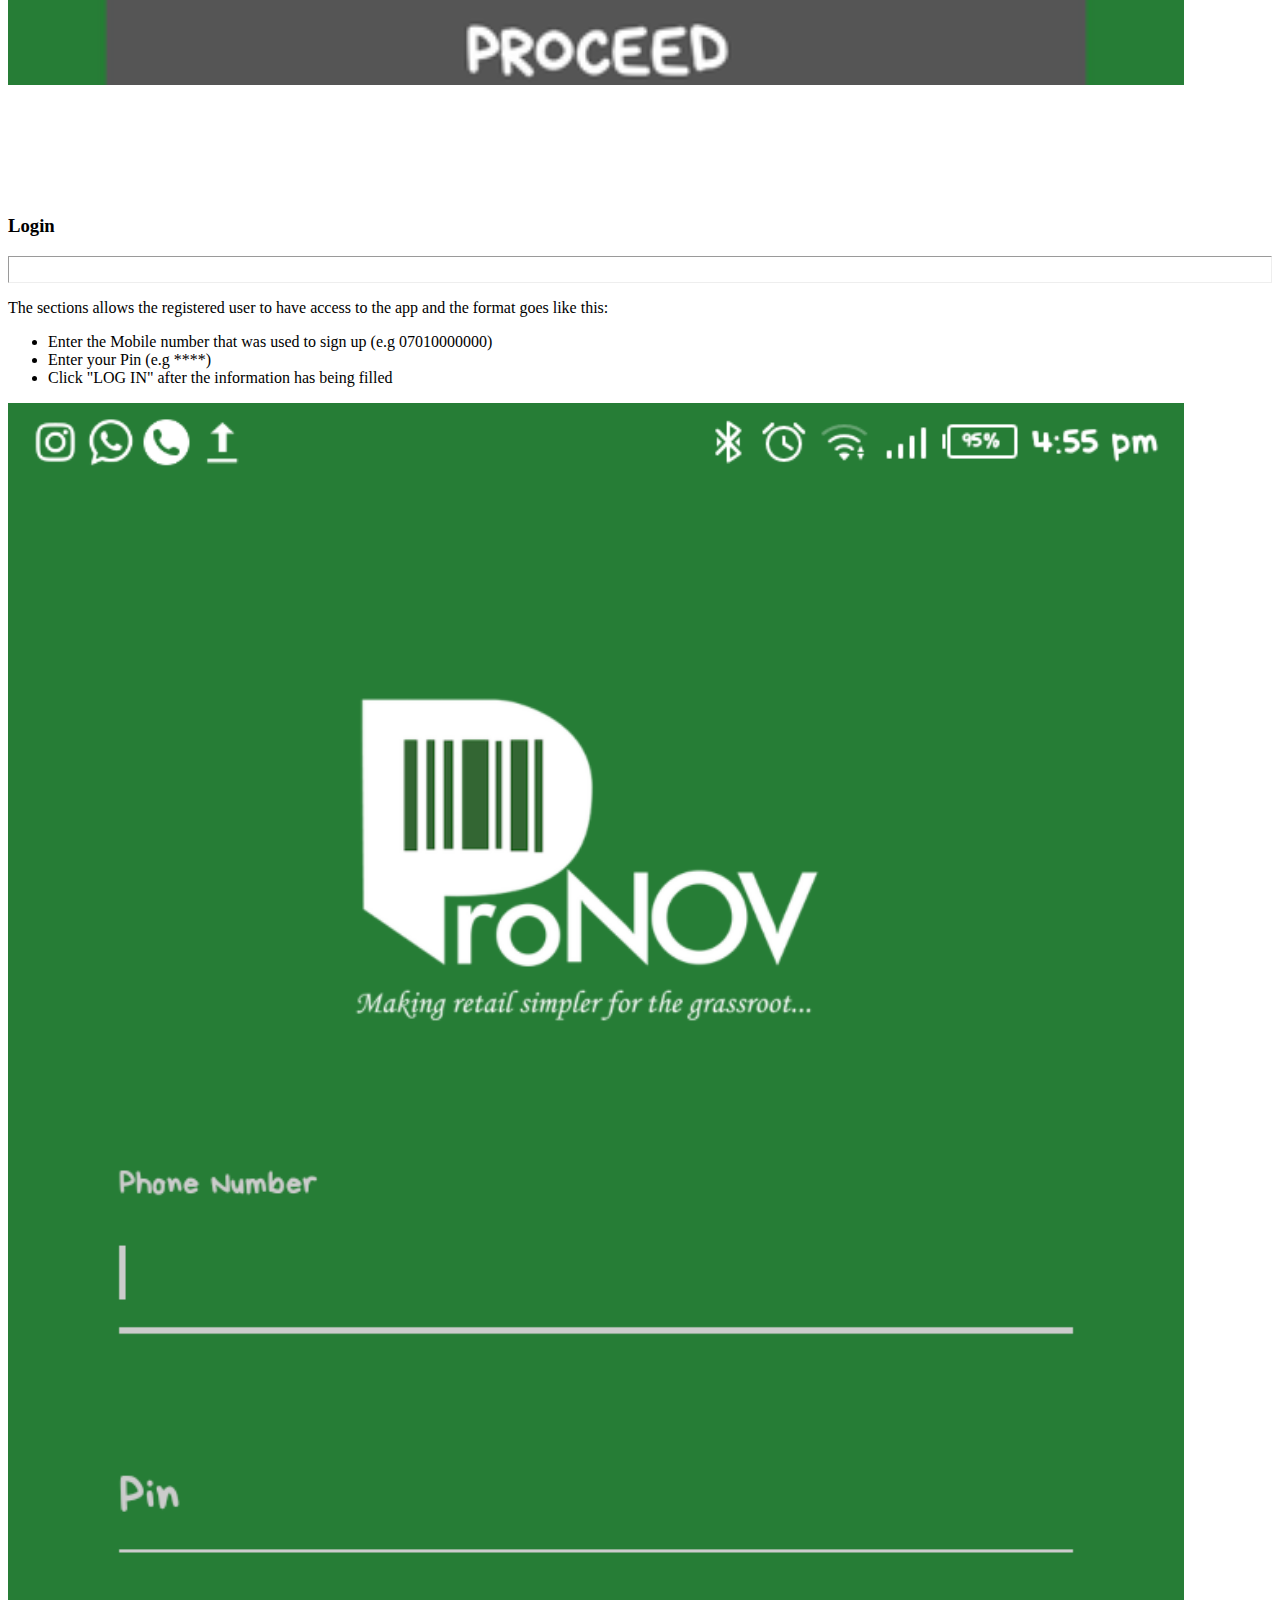
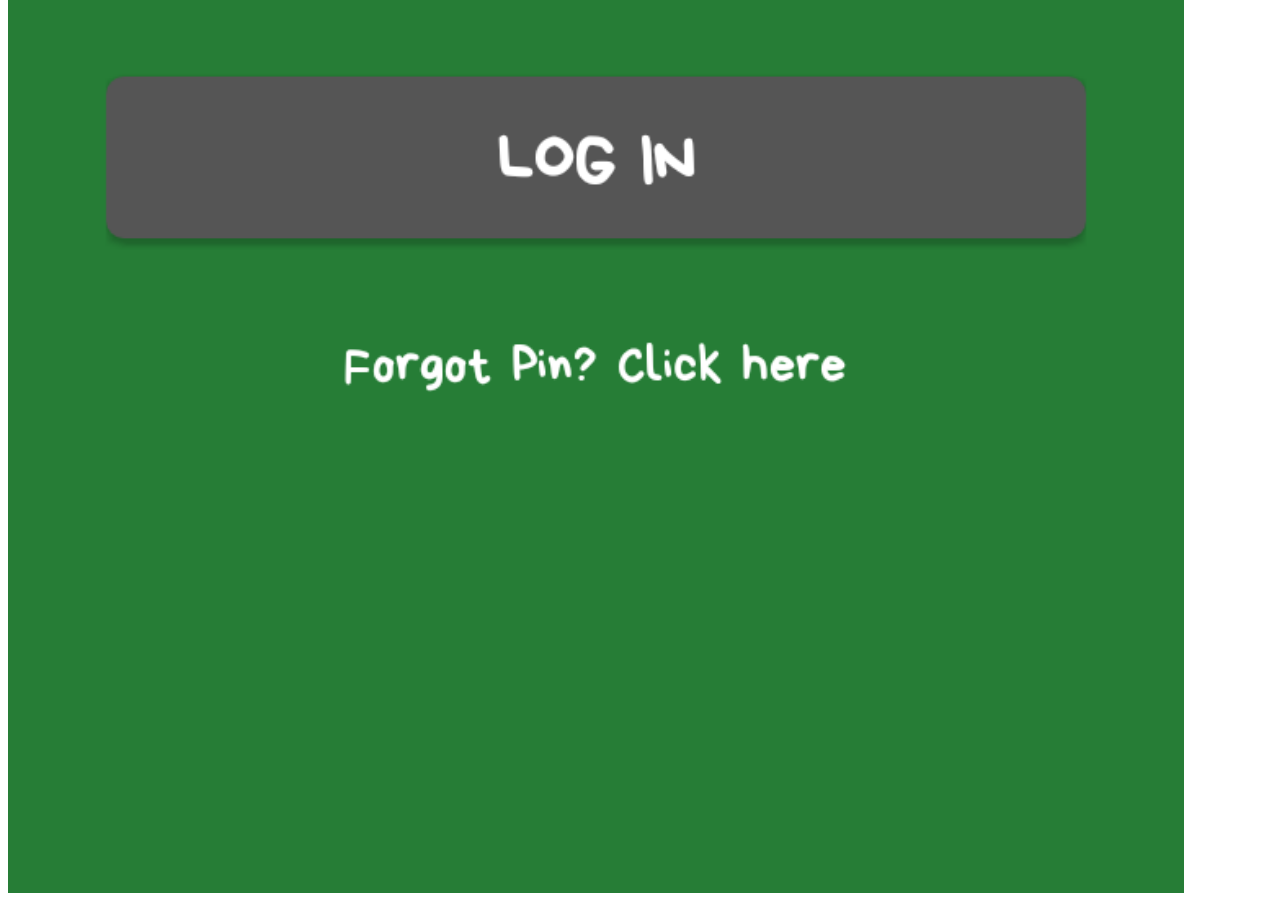
==== commit 583af0ff: "Merge pull request #10 from deystom/master" ====
--- a/access.html
+++ b/access.html
@@ -40,10 +40,10 @@
                                 <p class="lead"> The following are to be noted in Stage 1: </p>
                                         
                                 <ul>
-                                    <li> Enter your first name (e.g FirstName). </li>
-                                    <li> Enter your last name (e.g LastName). </li>
-                                    <li> Enter a valid email address(e.g email@email.com). </li>
-                                    <li> Enter a valid Nigerian Mobile Number (e.g 080 12345678). </li>
+                                    <li> Enter your first name (e.g John). </li>
+                                    <li> Enter your last name (e.g Doe). </li>
+                                    <li> Enter a valid email address(e.g johndoe@email.com). </li>
+                                    <li> Enter a valid Nigerian Mobile Number (e.g 080 1234 5678). </li>
                                     <!-- <p><strong> NOTE:</strong> The mobile number must not be less than 11 digits. </p> -->
                                     <li> Enter any desired pin of your choice, between 4-6 digits. </li>
                                     <li> Proceed to confirm the pin entered in the previous step. </li>
@@ -104,16 +104,16 @@
                             </div>
 
                             <div class="col-sm-8">                        
-                                <p class="lead"> The section contains the necesary information about the main store and the format goes like this: </p>
+                                <p class="lead"> This section contains the necesary information about the main store and the format goes like this: </p>
                                 
                                 <ul>
                                     <li> Enter the business name (e.g Edge Pharmacy). </li>
-                                    <li> Enter your gender (e.g male). </li>
+                                    <li> Enter your gender (e.g Male). </li>
                                     <li> Enter the year the store was founded (e.g 2014). </li>
                                     <li> Enter whether you have a PCN License (e.g Yes). </li>
                                     <li> Enter the PCN License Expiration (e.g 2020) </li>
-                                    <li> Enter the weekly income range (e.g > #20,000) </li>
-                                    <li> Proceed after the information has being entered </li>
+                                    <li> Enter the weekly income range (e.g #20,000) </li>
+                                    <li> Proceed after the information has been entered </li>
                                 </ul>
                             </div>
 
@@ -137,13 +137,13 @@
                         <div  class="row center-content-sm-center">  
                                         
                             <div class="col-sm-8">                                                        
-                                <p class="lead">The sections allows you to add the store's branch if available and the information to be filled goes in this format: </p>
+                                <p class="lead">The sections allows you to add the store(s) branch if available and the information to be filled goes in this format: </p>
                                 
                                 <ul>
                                     <li> Enter the Branch Name or alias (e.g Edge Pharmacy).</li>
-                                    <li> Enter the Branch Address (e.g No11a, Rev'd Ogunbiyi street).</li>
+                                    <li> Enter the Branch Address (e.g 11a, Rev'd Ogunbiyi street).</li>
                                     <li> Enter the Branch Area (e.g Ikeja).</li>
-                                    <li> Enter the state where the Branch is located (e.g lagos state).</li>
+                                    <li> Enter the state where the Branch is located (e.g Lagos state).</li>
                                     <li> Enter the Branch Contact Telephone (e.g 07011001100)</li>
                                     <li> Enter the number of staff working in the Branch (e.g 4)</li>
                                     <li> Proceed after the information has being filled</li>
@@ -180,7 +180,7 @@
                                 <p class="lead"> The sections allows the registered user to have access to the app and the format goes like this: </p>
                                 
                                 <ul>
-                                    <li> Enter the number that was used to sign up (e.g 07010000000) </li>
+                                    <li> Enter the Mobile number that was used to sign up (e.g 07010000000) </li>
                                     <li> Enter your Pin (e.g ****) </li>
                                     <li> Click "LOG IN" after the information has being filled </li>
                                 </ul>
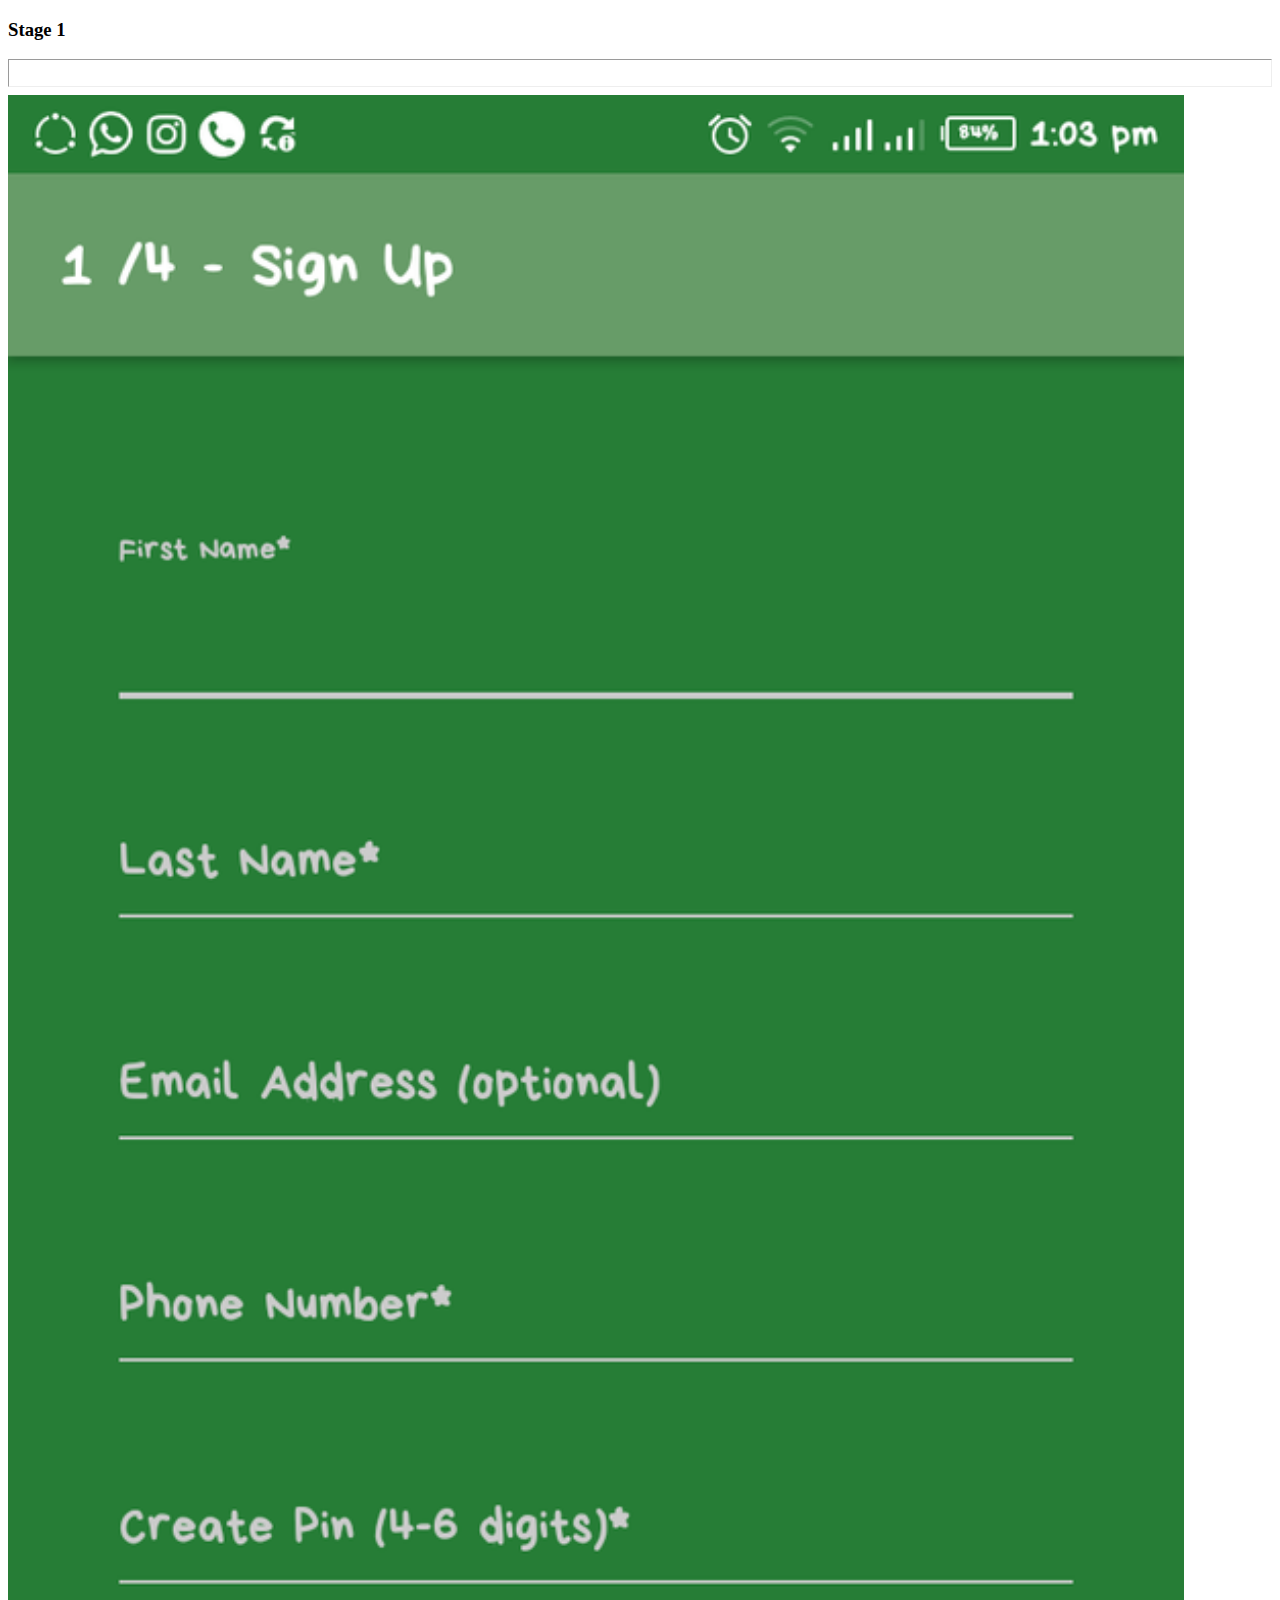
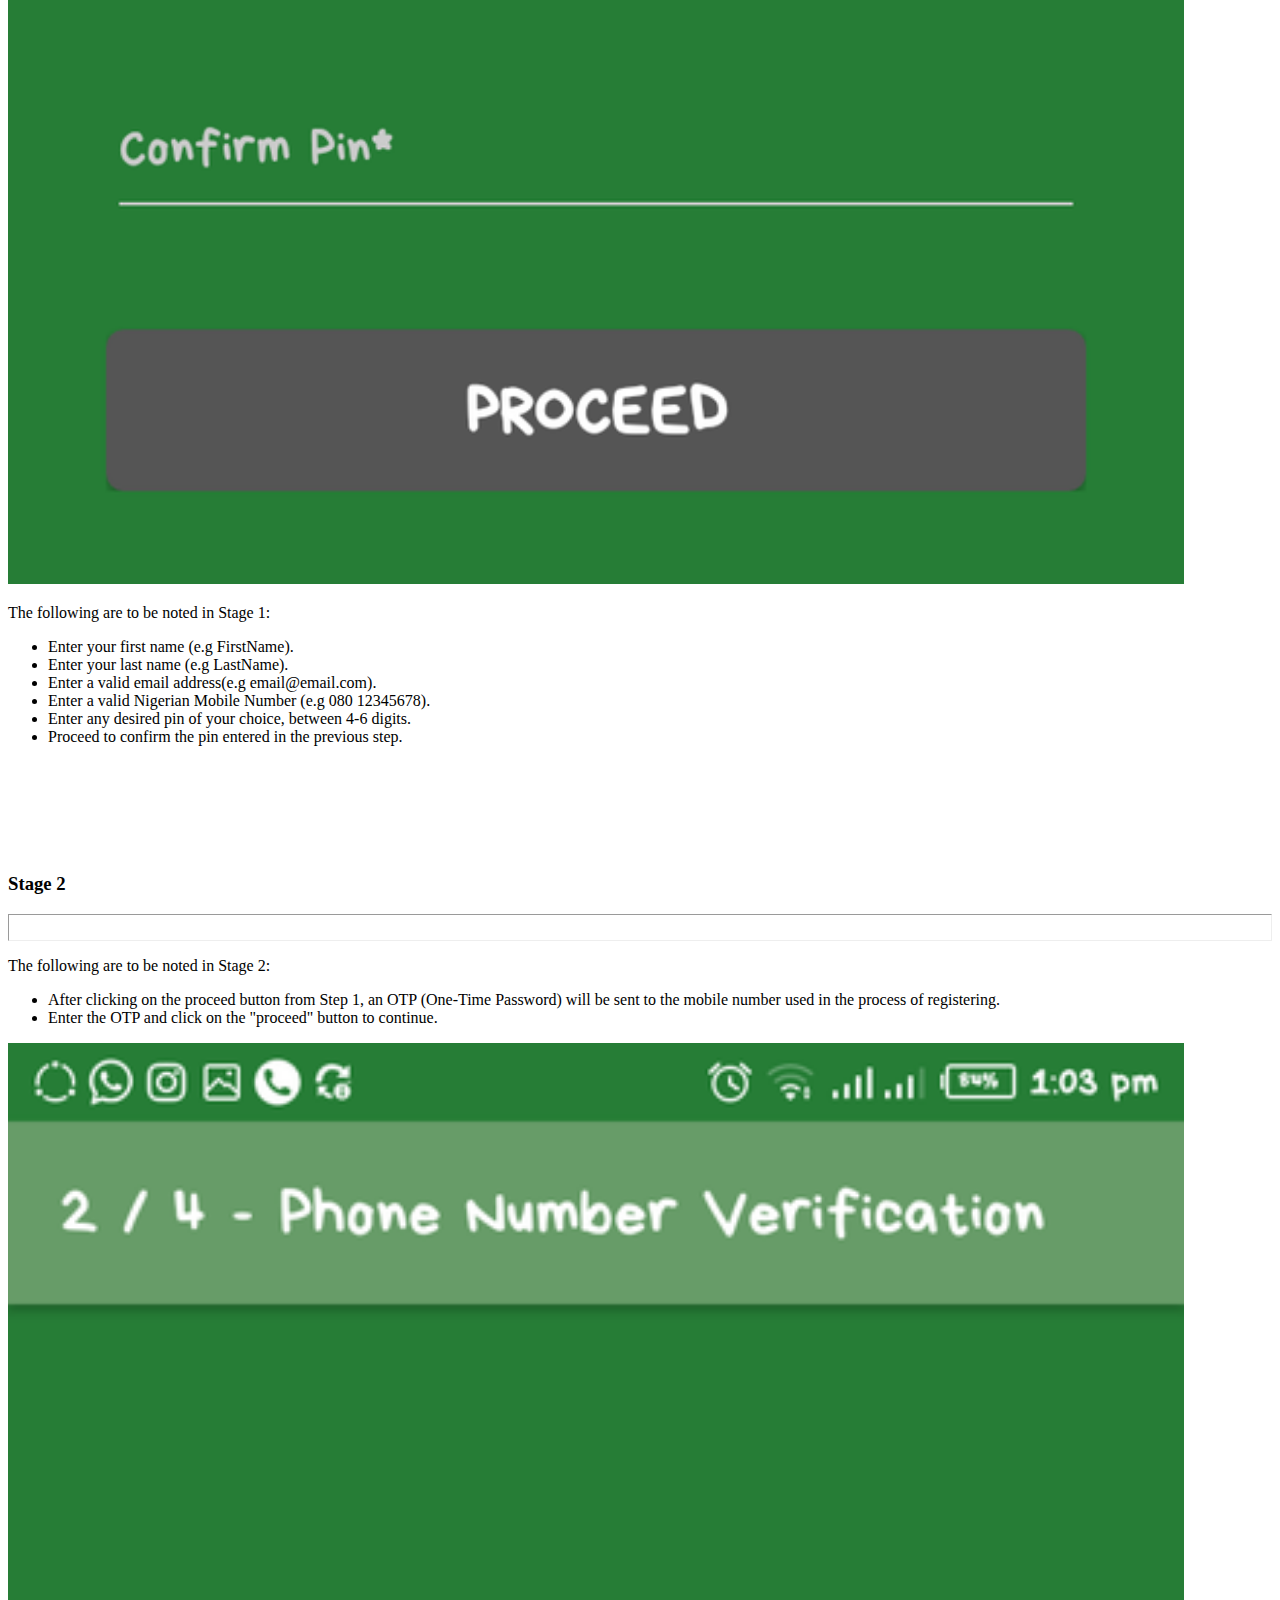
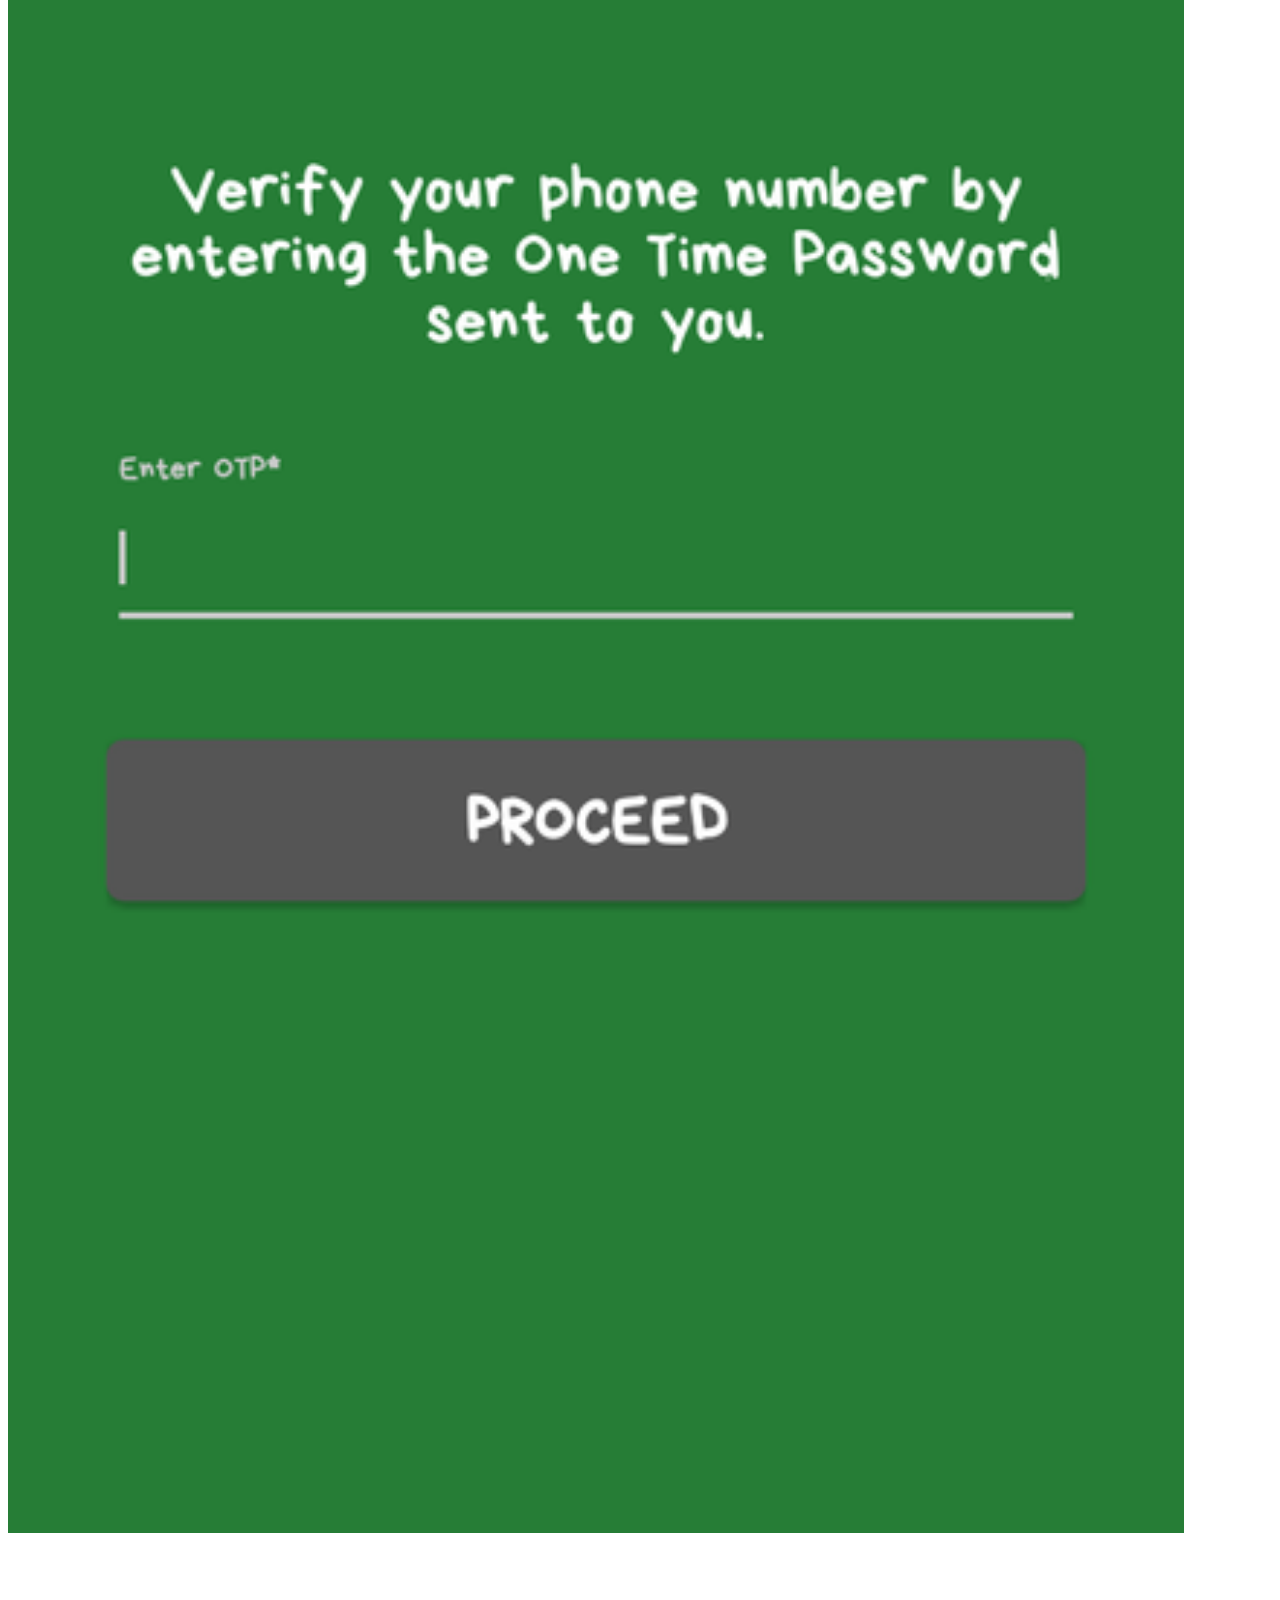
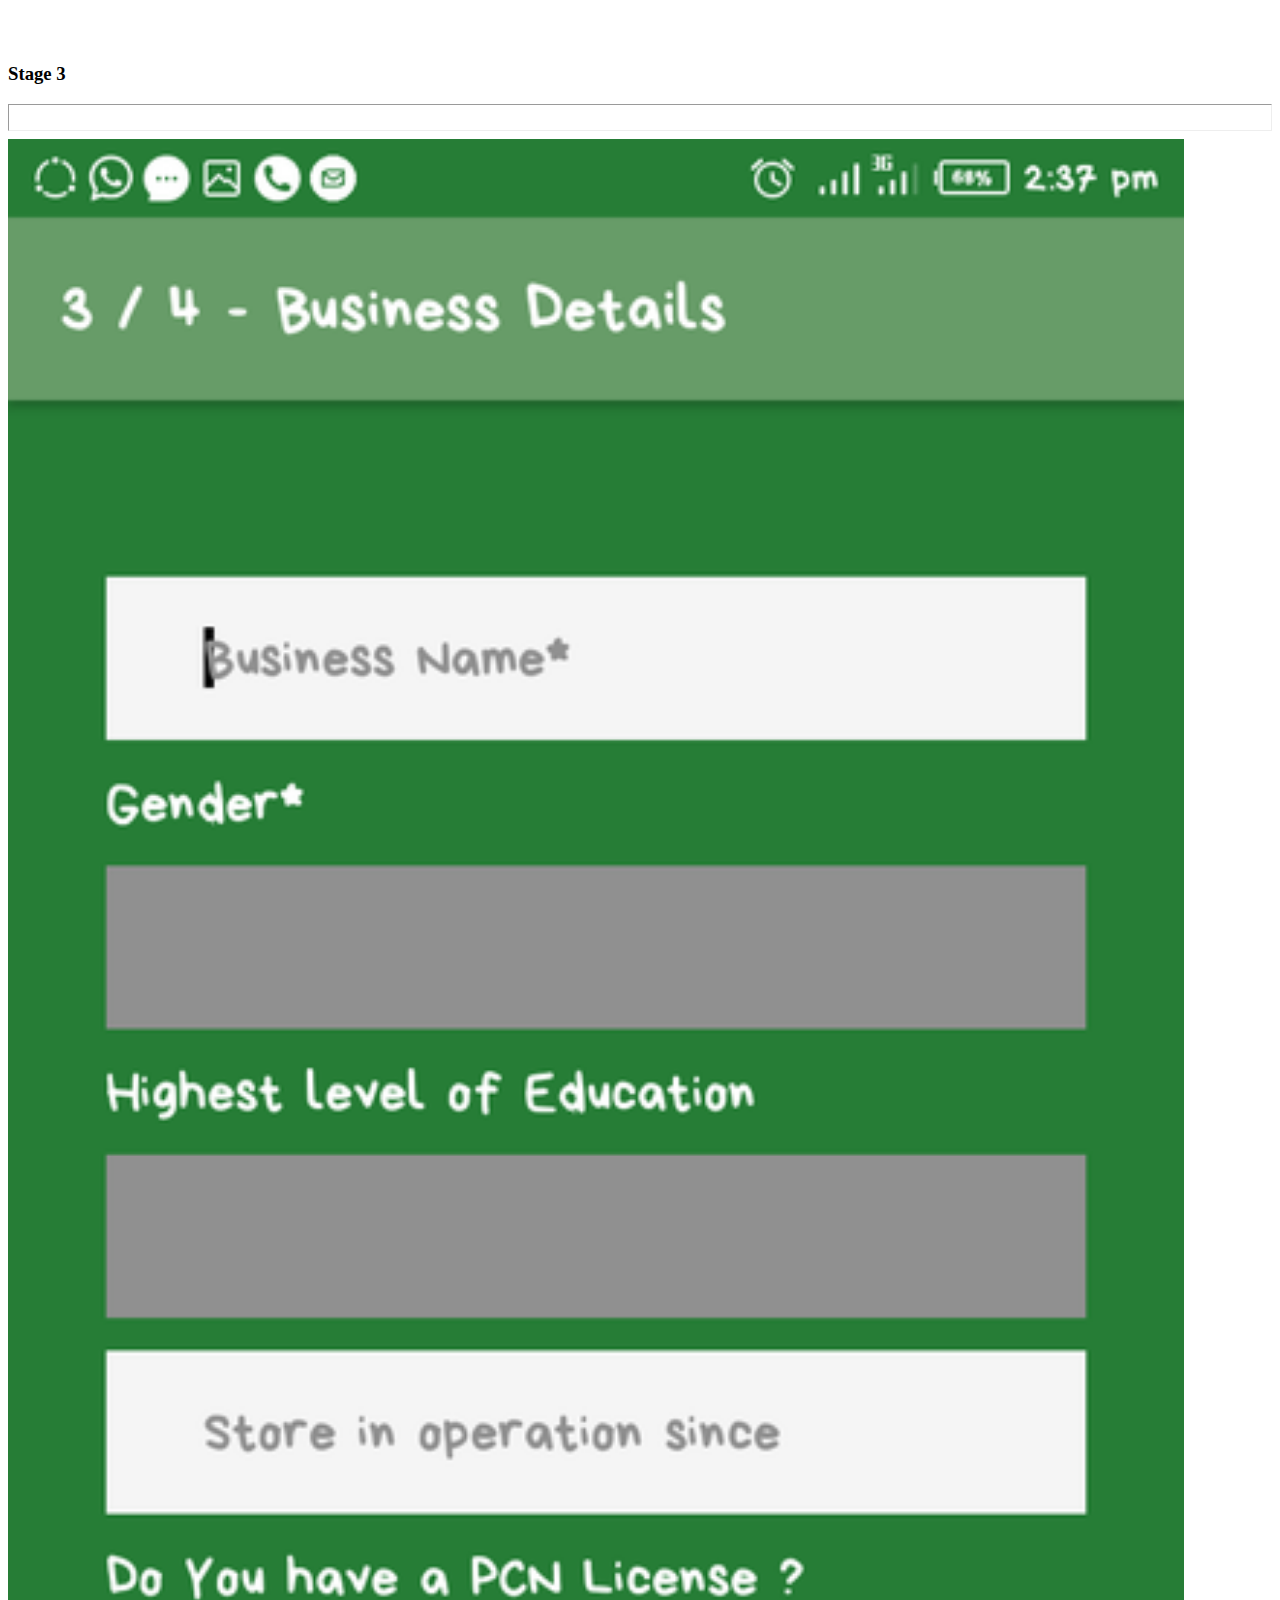
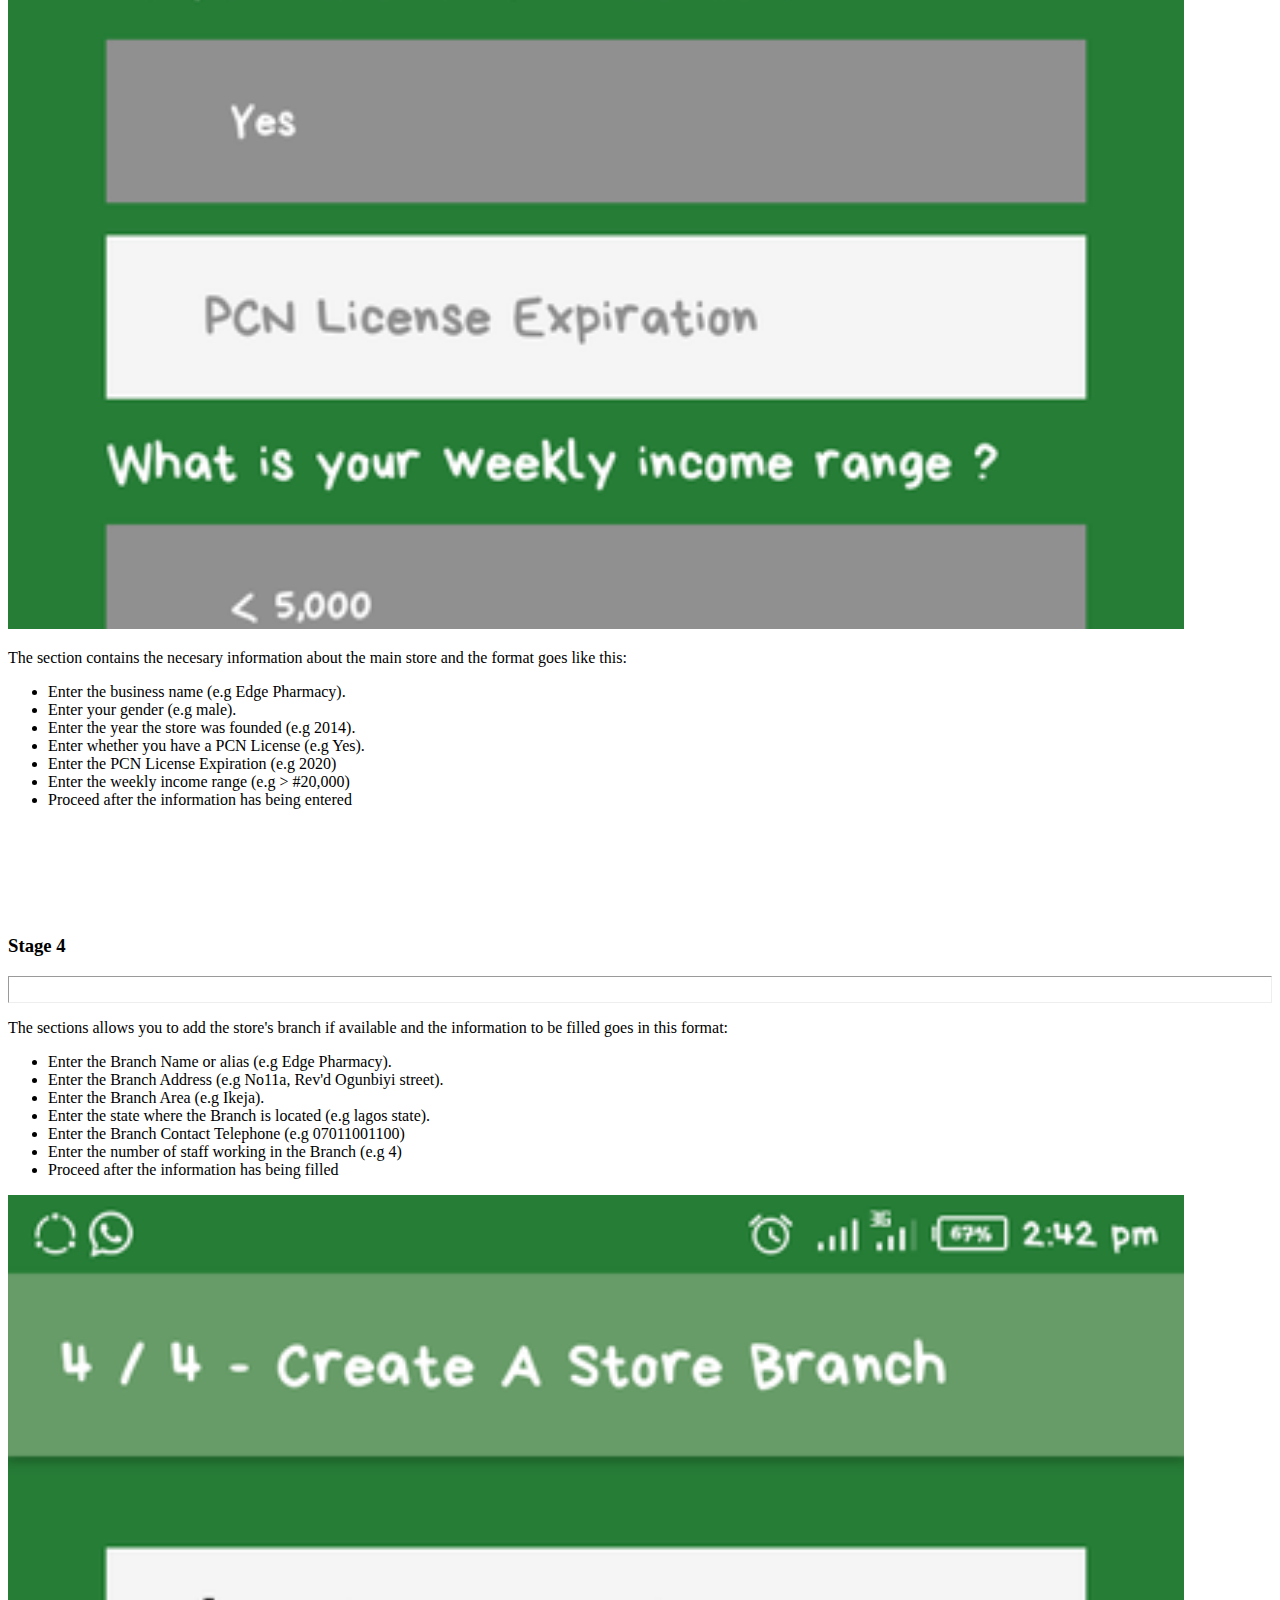
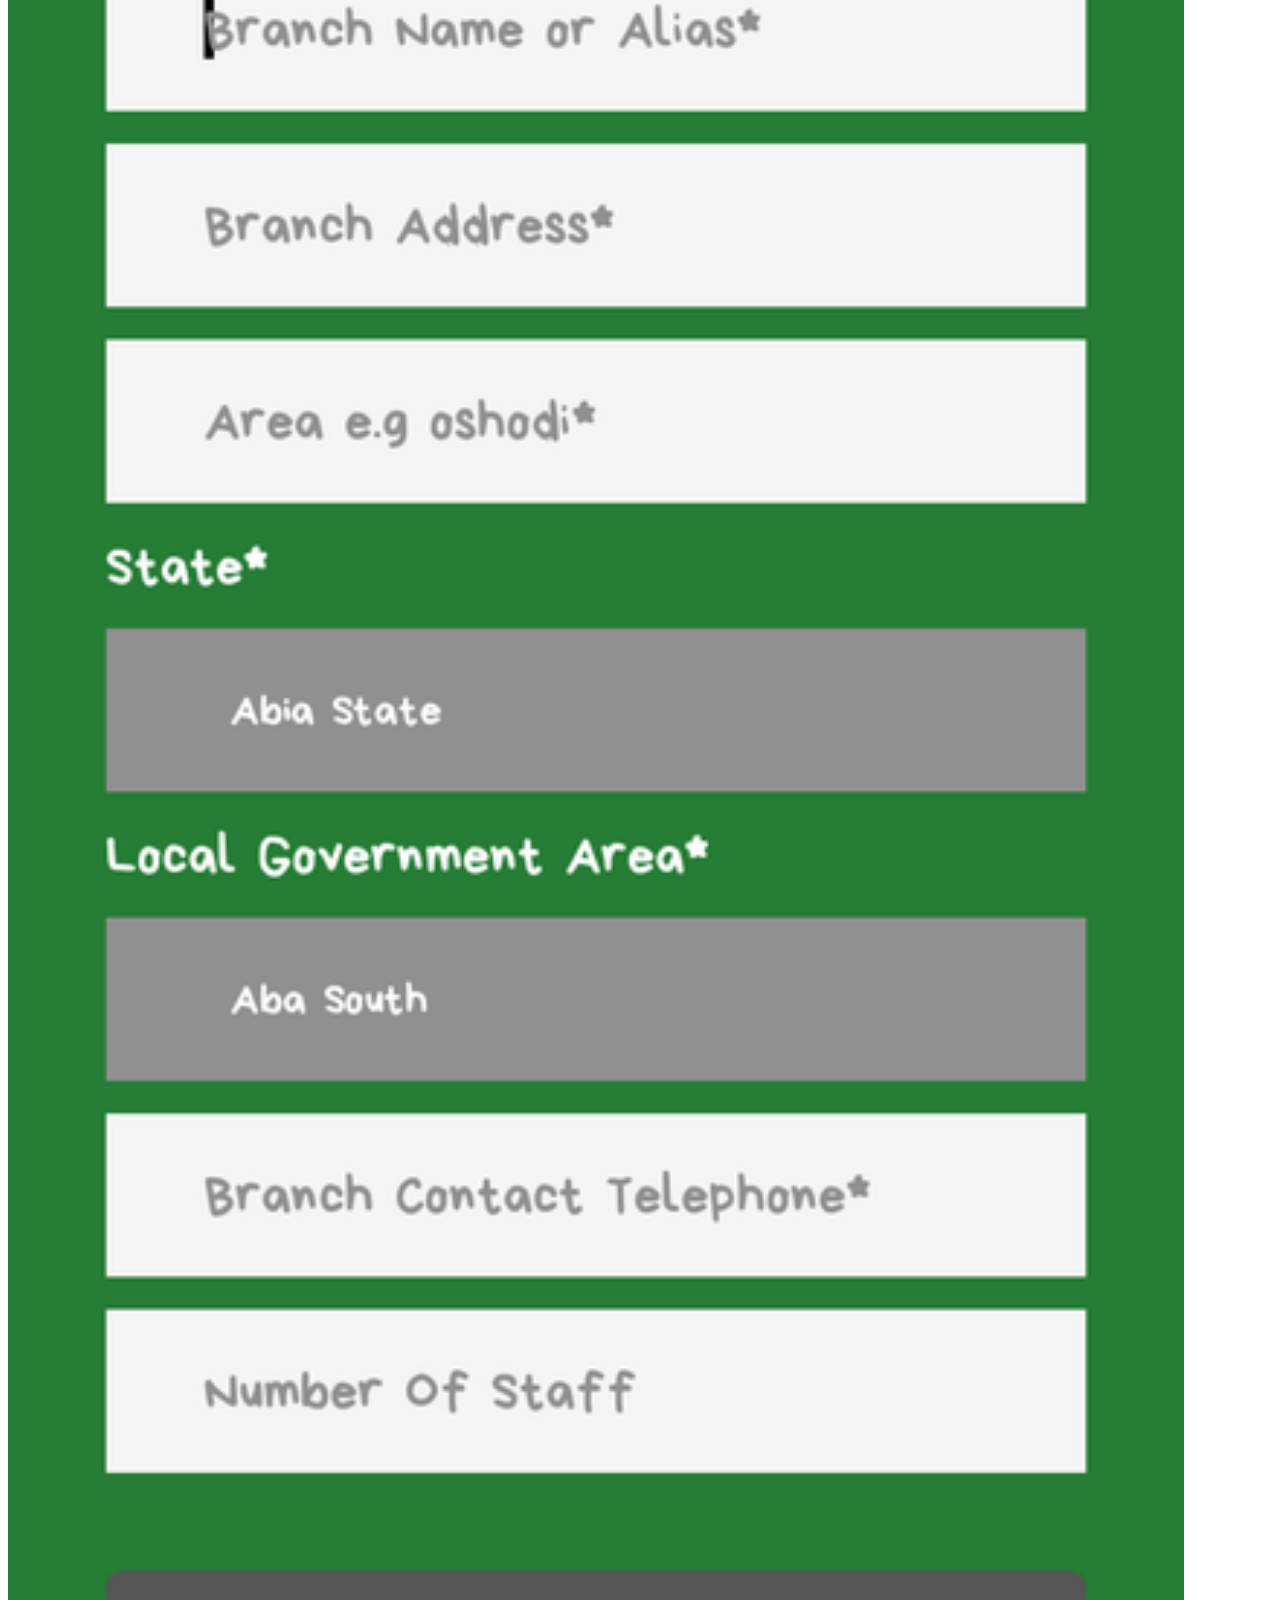
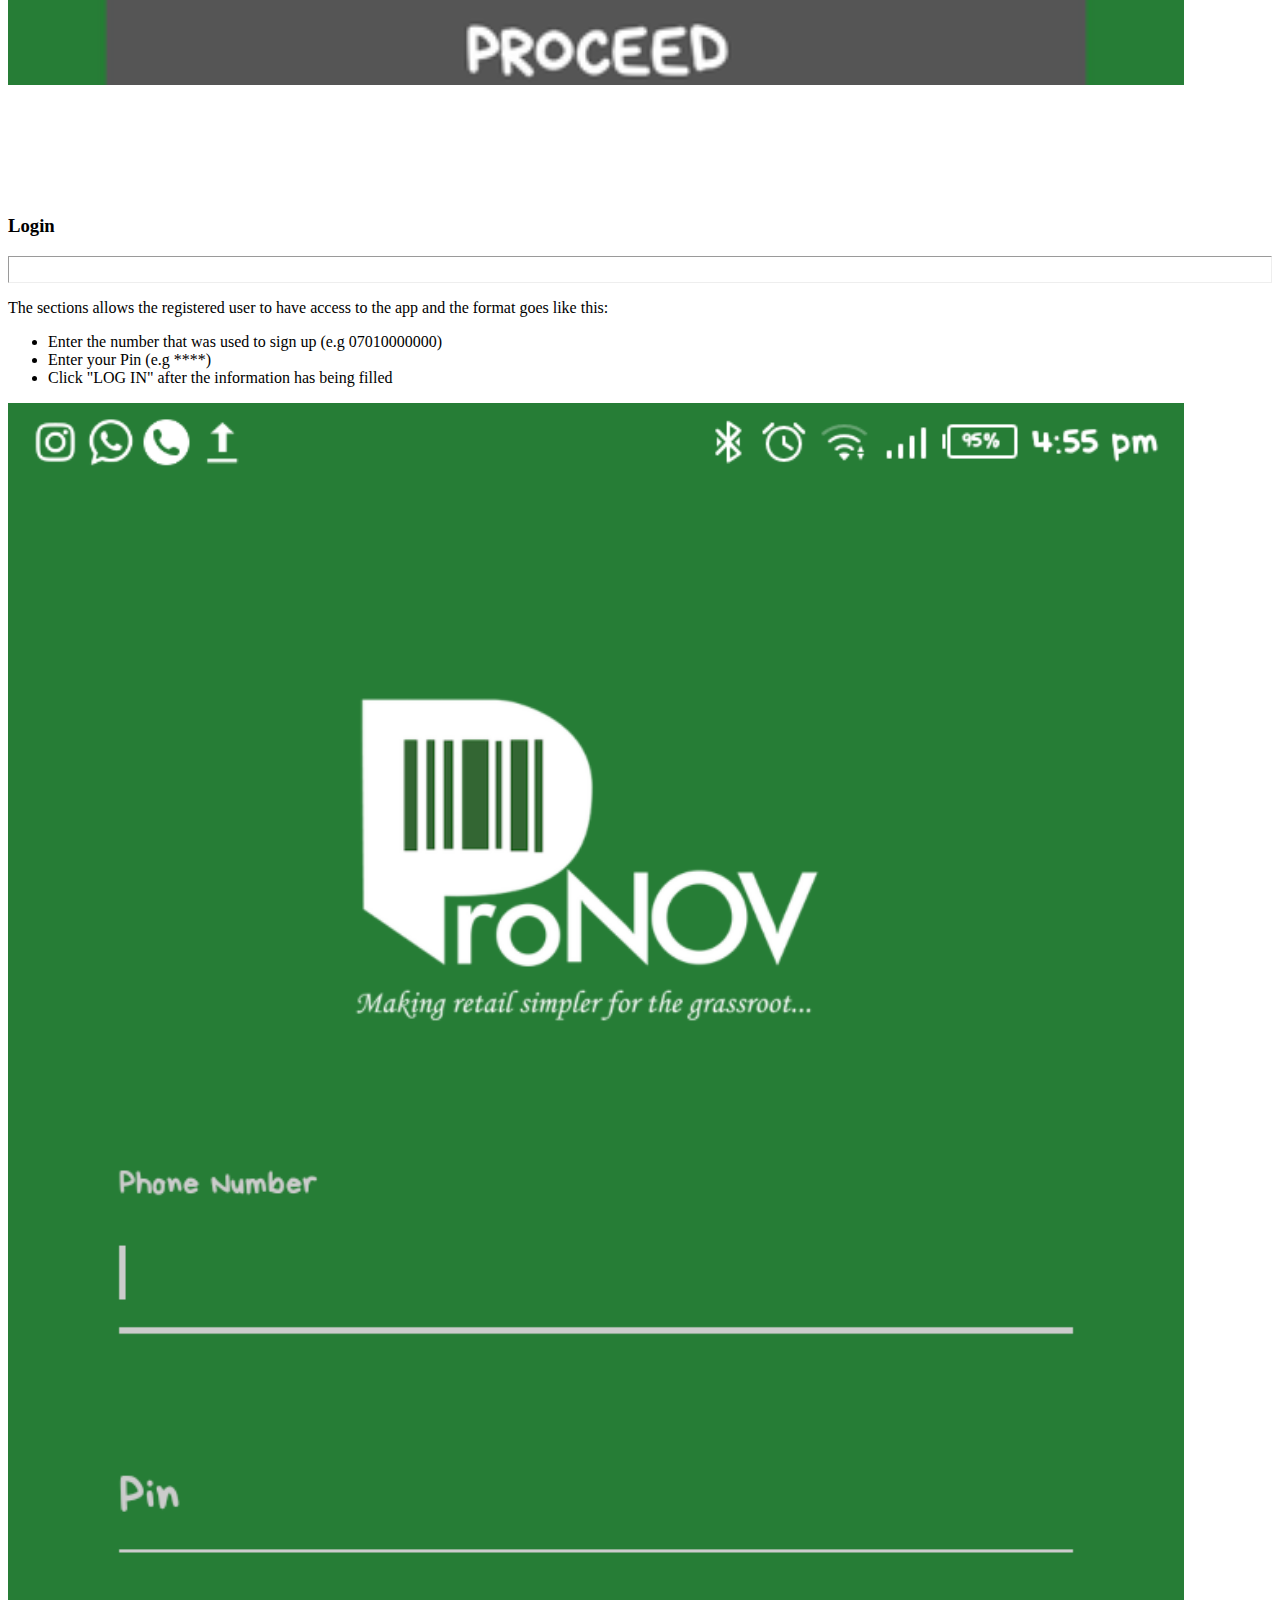
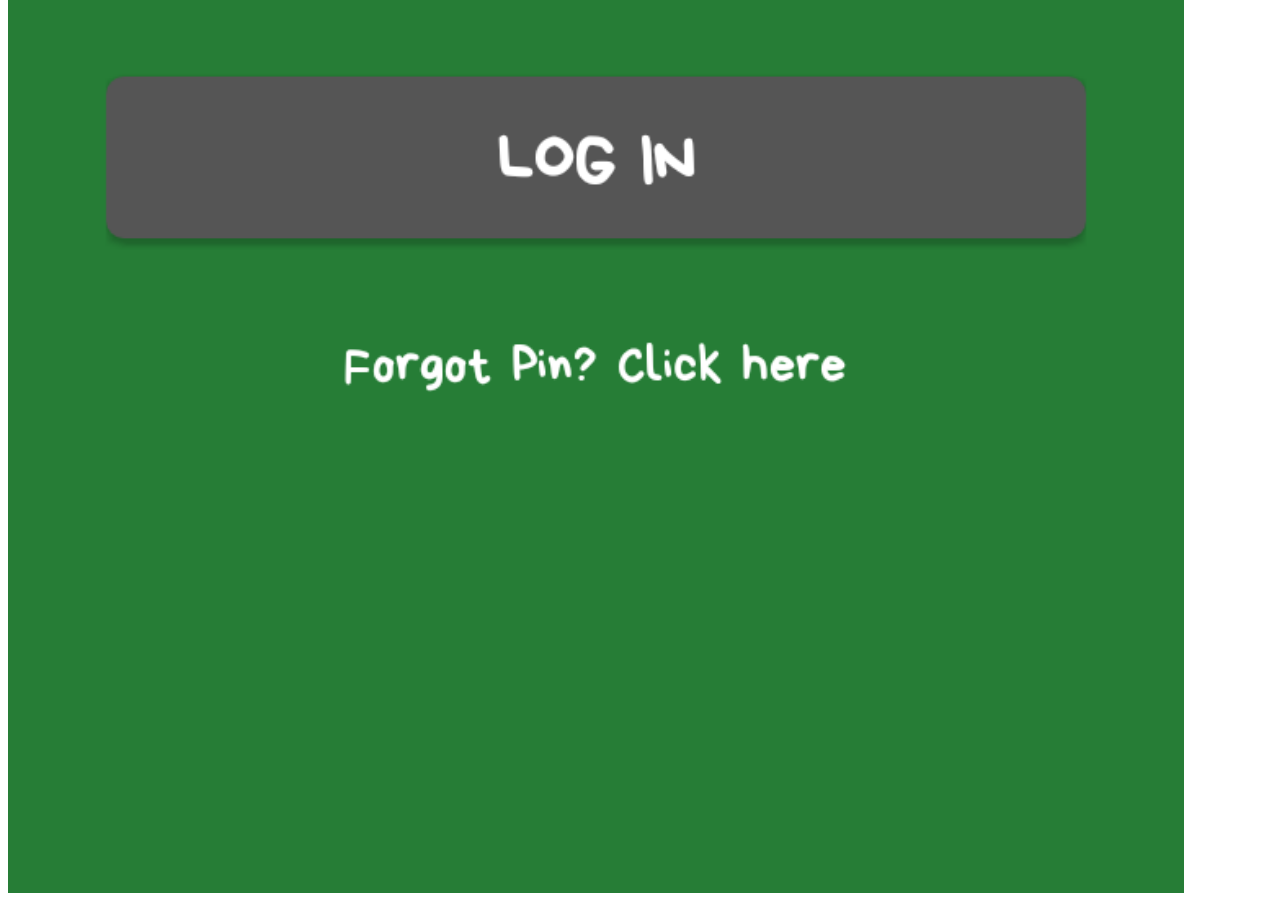
==== commit 43bed2ab: "Ready for use, feedback expected" ====
--- a/access.html
+++ b/access.html
@@ -10,7 +10,7 @@
         <link rel="stylesheet" href="https://maxcdn.bootstrapcdn.com/bootstrap/4.0.0-alpha.6/css/bootstrap.min.css" integrity="sha384-rwoIResjU2yc3z8GV/NPeZWAv56rSmLldC3R/AZzGRnGxQQKnKkoFVhFQhNUwEyJ" crossorigin="anonymous">
         <link rel="stylesheet" href="https://cdnjs.cloudflare.com/ajax/libs/font-awesome/4.7.0/css/font-awesome.min.css">
 
-        <link rel="icon" type="image/png" href="img\ProNOV.png">
+        <link rel="icon" type="image/png" href="img\pronov.png">
         <title> ProNOV Documentation </title>
         <link rel="stylesheet" href="css/style.css">
         <script src="js/main.js"></script>
@@ -40,10 +40,10 @@
                                 <p class="lead"> The following are to be noted in Stage 1: </p>
                                         
                                 <ul>
-                                    <li> Enter your first name (e.g John). </li>
-                                    <li> Enter your last name (e.g Doe). </li>
-                                    <li> Enter a valid email address(e.g johndoe@email.com). </li>
-                                    <li> Enter a valid Nigerian Mobile Number (e.g 080 1234 5678). </li>
+                                    <li> Enter your first name (e.g FirstName). </li>
+                                    <li> Enter your last name (e.g LastName). </li>
+                                    <li> Enter a valid email address(e.g email@email.com). </li>
+                                    <li> Enter a valid Nigerian Mobile Number (e.g 080 12345678). </li>
                                     <!-- <p><strong> NOTE:</strong> The mobile number must not be less than 11 digits. </p> -->
                                     <li> Enter any desired pin of your choice, between 4-6 digits. </li>
                                     <li> Proceed to confirm the pin entered in the previous step. </li>
@@ -104,16 +104,16 @@
                             </div>
 
                             <div class="col-sm-8">                        
-                                <p class="lead"> This section contains the necesary information about the main store and the format goes like this: </p>
+                                <p class="lead"> The section contains the necesary information about the main store and the format goes like this: </p>
                                 
                                 <ul>
                                     <li> Enter the business name (e.g Edge Pharmacy). </li>
-                                    <li> Enter your gender (e.g Male). </li>
+                                    <li> Enter your gender (e.g male). </li>
                                     <li> Enter the year the store was founded (e.g 2014). </li>
                                     <li> Enter whether you have a PCN License (e.g Yes). </li>
                                     <li> Enter the PCN License Expiration (e.g 2020) </li>
-                                    <li> Enter the weekly income range (e.g #20,000) </li>
-                                    <li> Proceed after the information has been entered </li>
+                                    <li> Enter the weekly income range (e.g > #20,000) </li>
+                                    <li> Proceed after the information has being entered </li>
                                 </ul>
                             </div>
 
@@ -137,13 +137,13 @@
                         <div  class="row center-content-sm-center">  
                                         
                             <div class="col-sm-8">                                                        
-                                <p class="lead">The sections allows you to add the store(s) branch if available and the information to be filled goes in this format: </p>
+                                <p class="lead">The sections allows you to add the store's branch if available and the information to be filled goes in this format: </p>
                                 
                                 <ul>
                                     <li> Enter the Branch Name or alias (e.g Edge Pharmacy).</li>
-                                    <li> Enter the Branch Address (e.g 11a, Rev'd Ogunbiyi street).</li>
+                                    <li> Enter the Branch Address (e.g No11a, Rev'd Ogunbiyi street).</li>
                                     <li> Enter the Branch Area (e.g Ikeja).</li>
-                                    <li> Enter the state where the Branch is located (e.g Lagos state).</li>
+                                    <li> Enter the state where the Branch is located (e.g lagos state).</li>
                                     <li> Enter the Branch Contact Telephone (e.g 07011001100)</li>
                                     <li> Enter the number of staff working in the Branch (e.g 4)</li>
                                     <li> Proceed after the information has being filled</li>
@@ -180,7 +180,7 @@
                                 <p class="lead"> The sections allows the registered user to have access to the app and the format goes like this: </p>
                                 
                                 <ul>
-                                    <li> Enter the Mobile number that was used to sign up (e.g 07010000000) </li>
+                                    <li> Enter the number that was used to sign up (e.g 07010000000) </li>
                                     <li> Enter your Pin (e.g ****) </li>
                                     <li> Click "LOG IN" after the information has being filled </li>
                                 </ul>
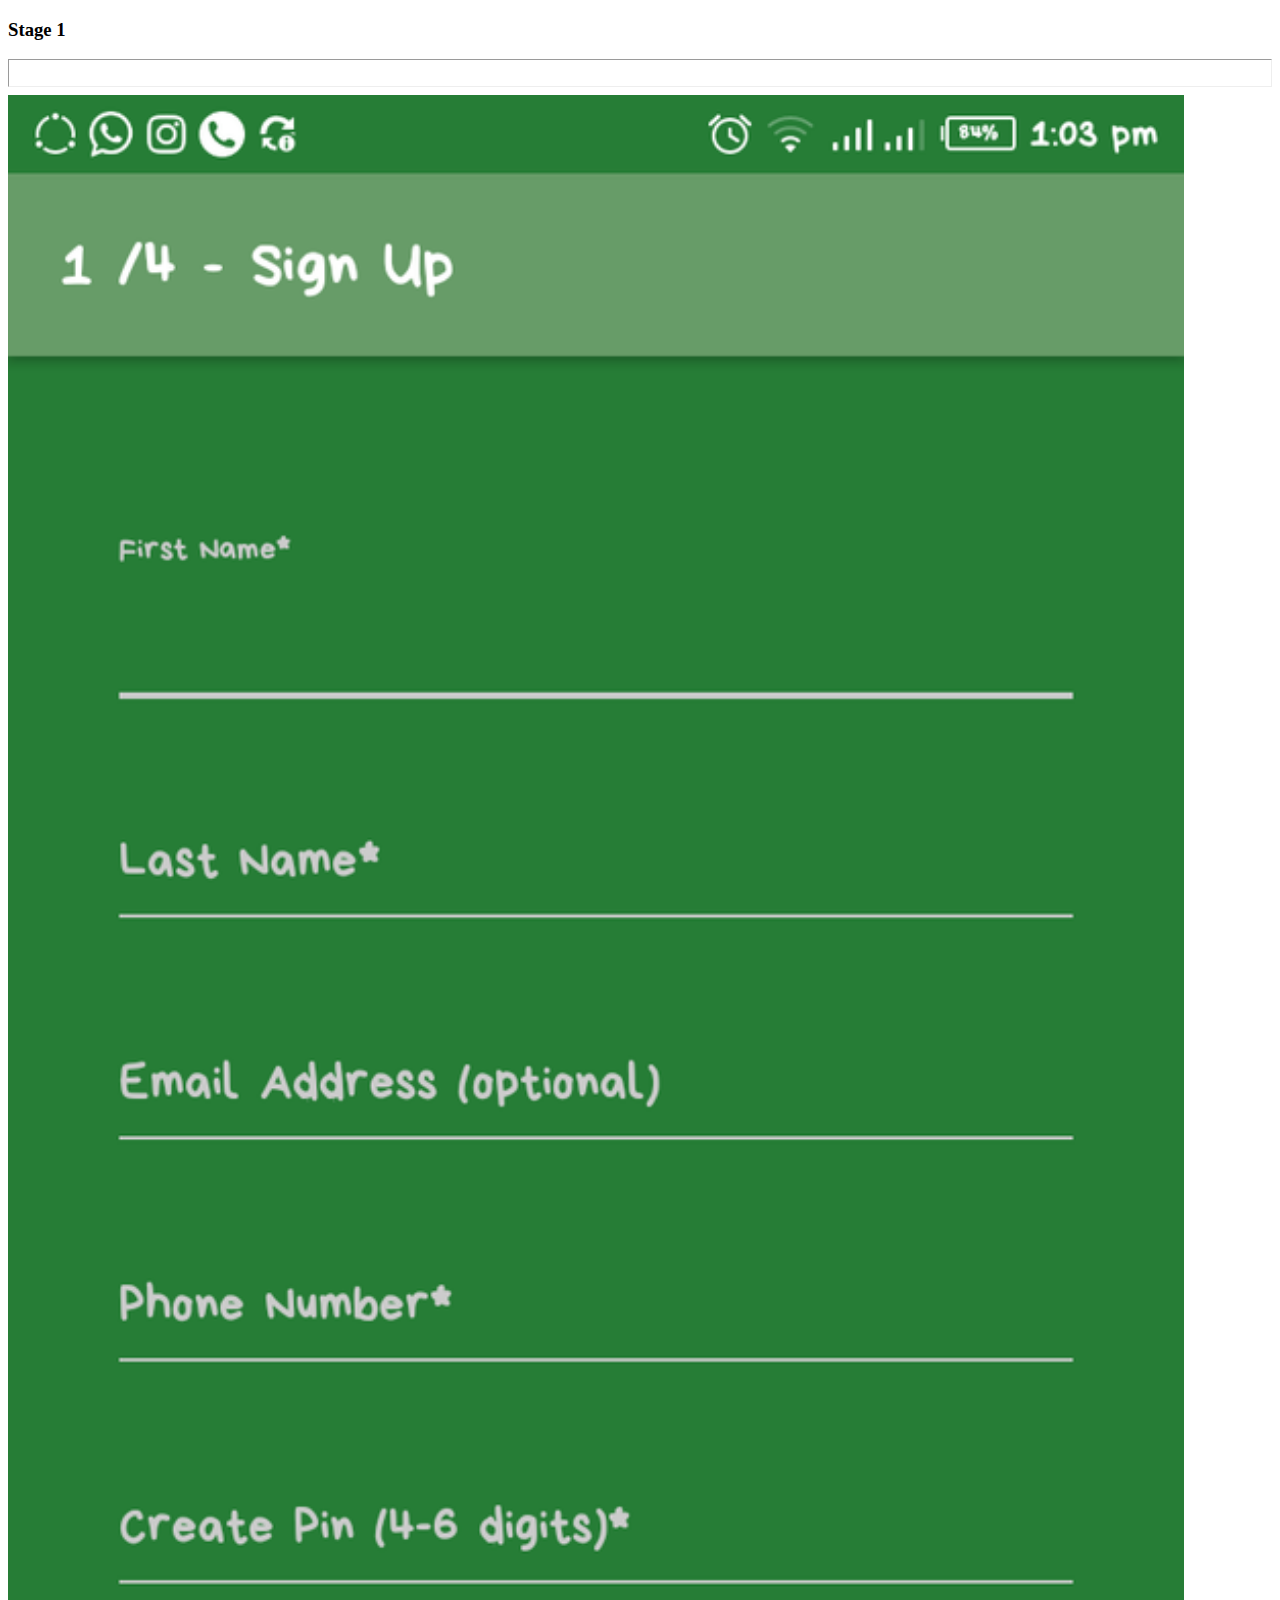
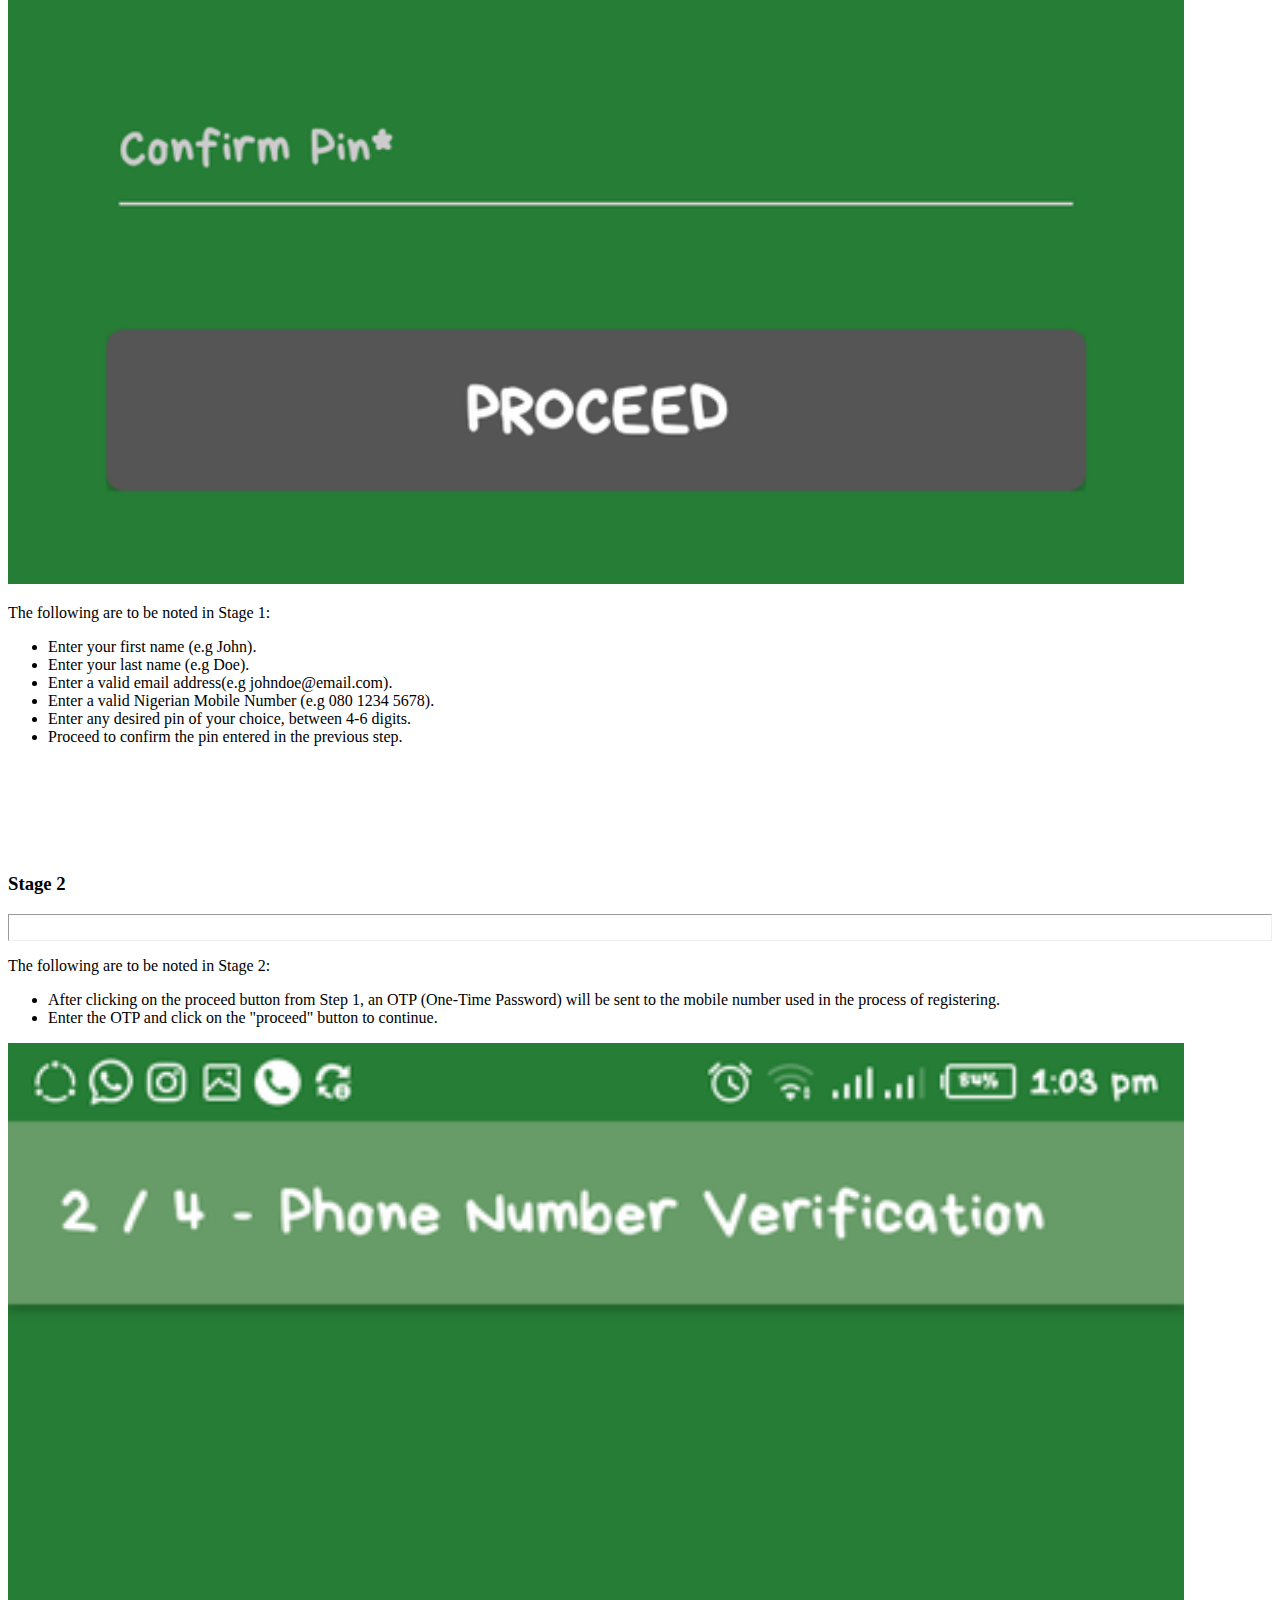
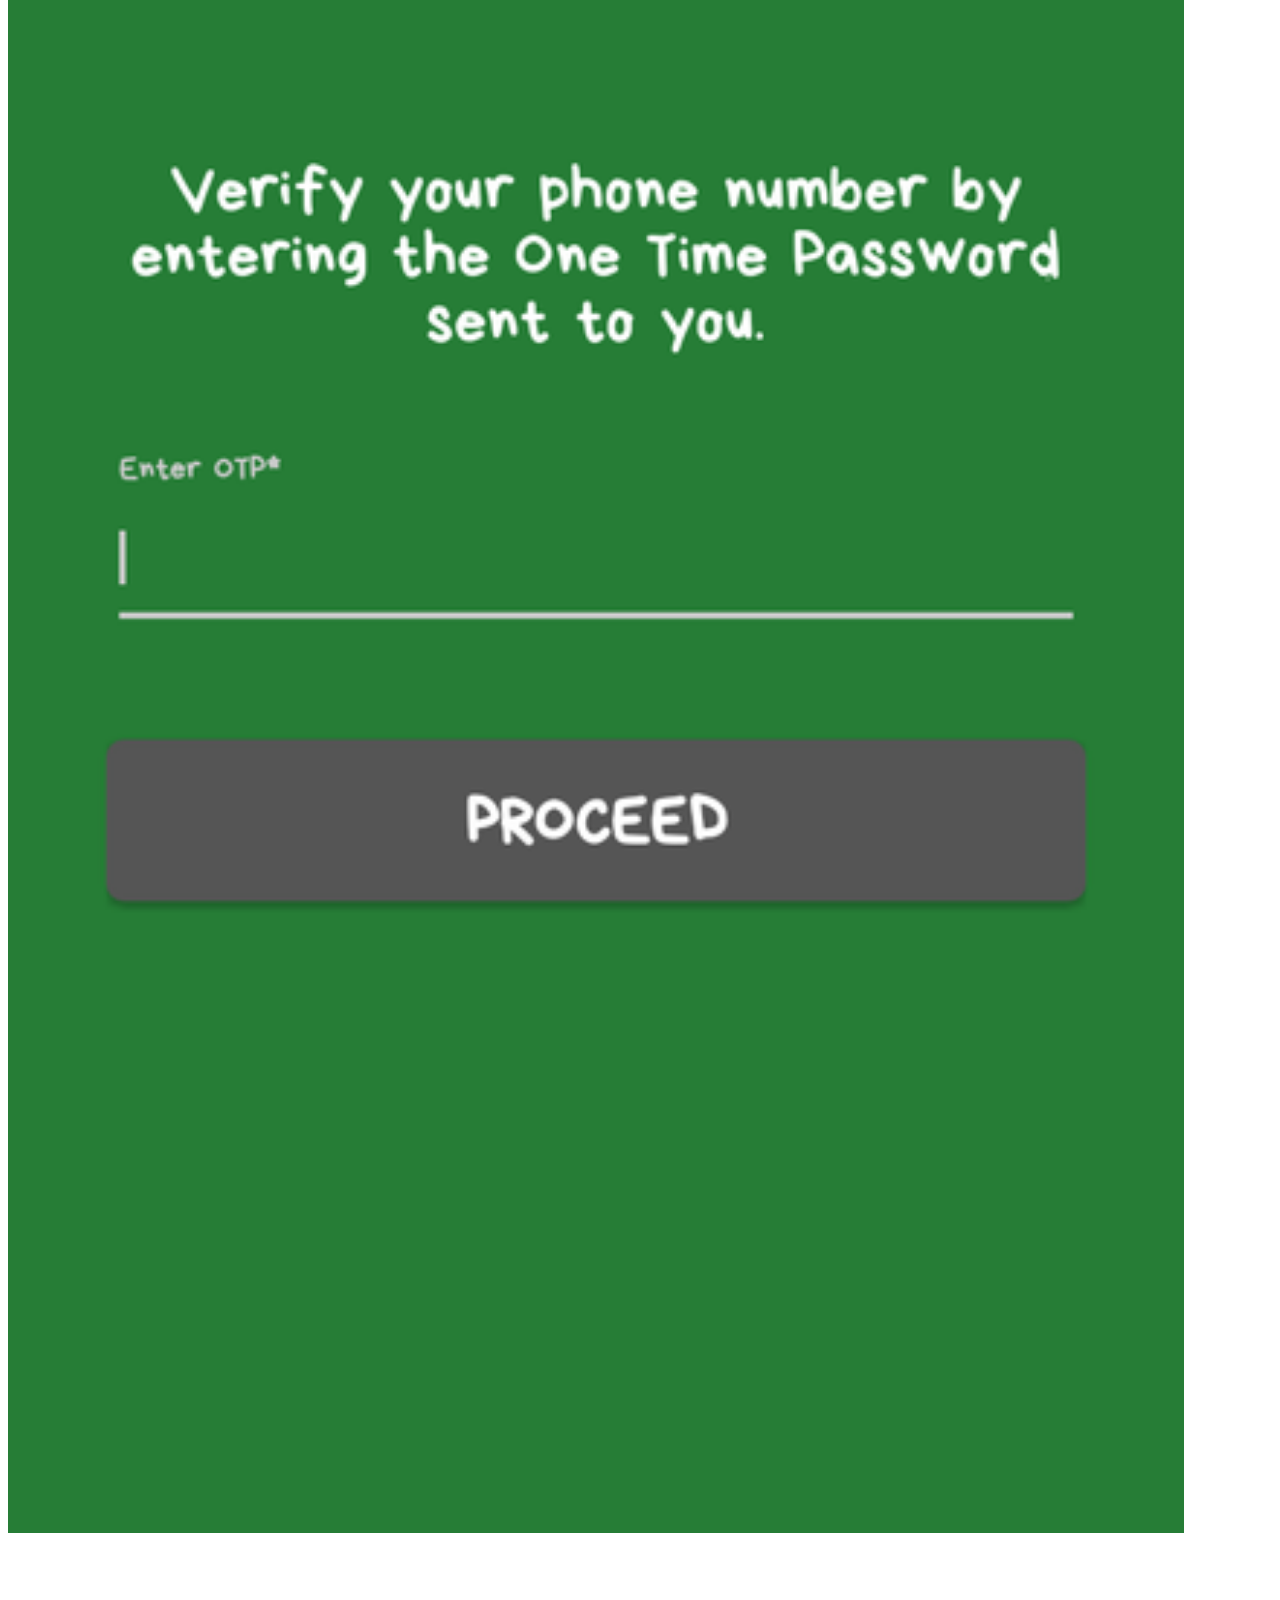
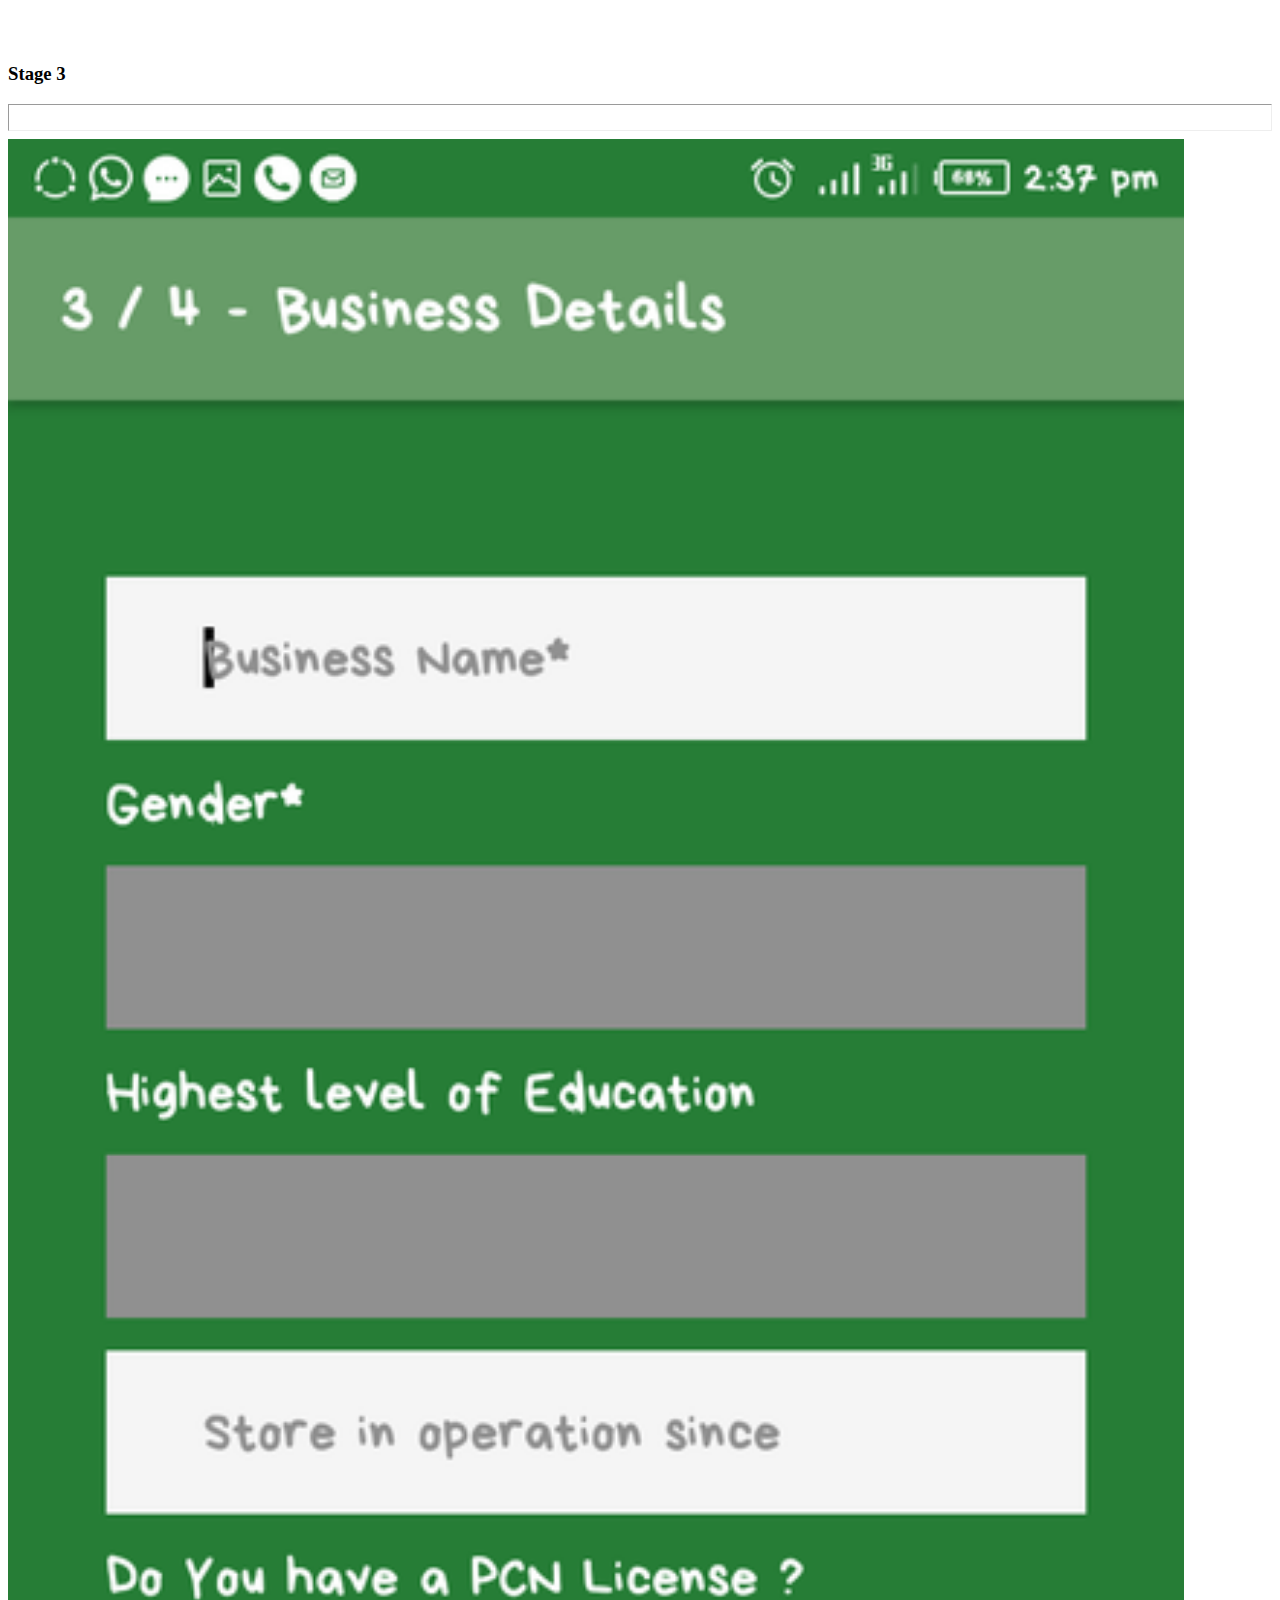
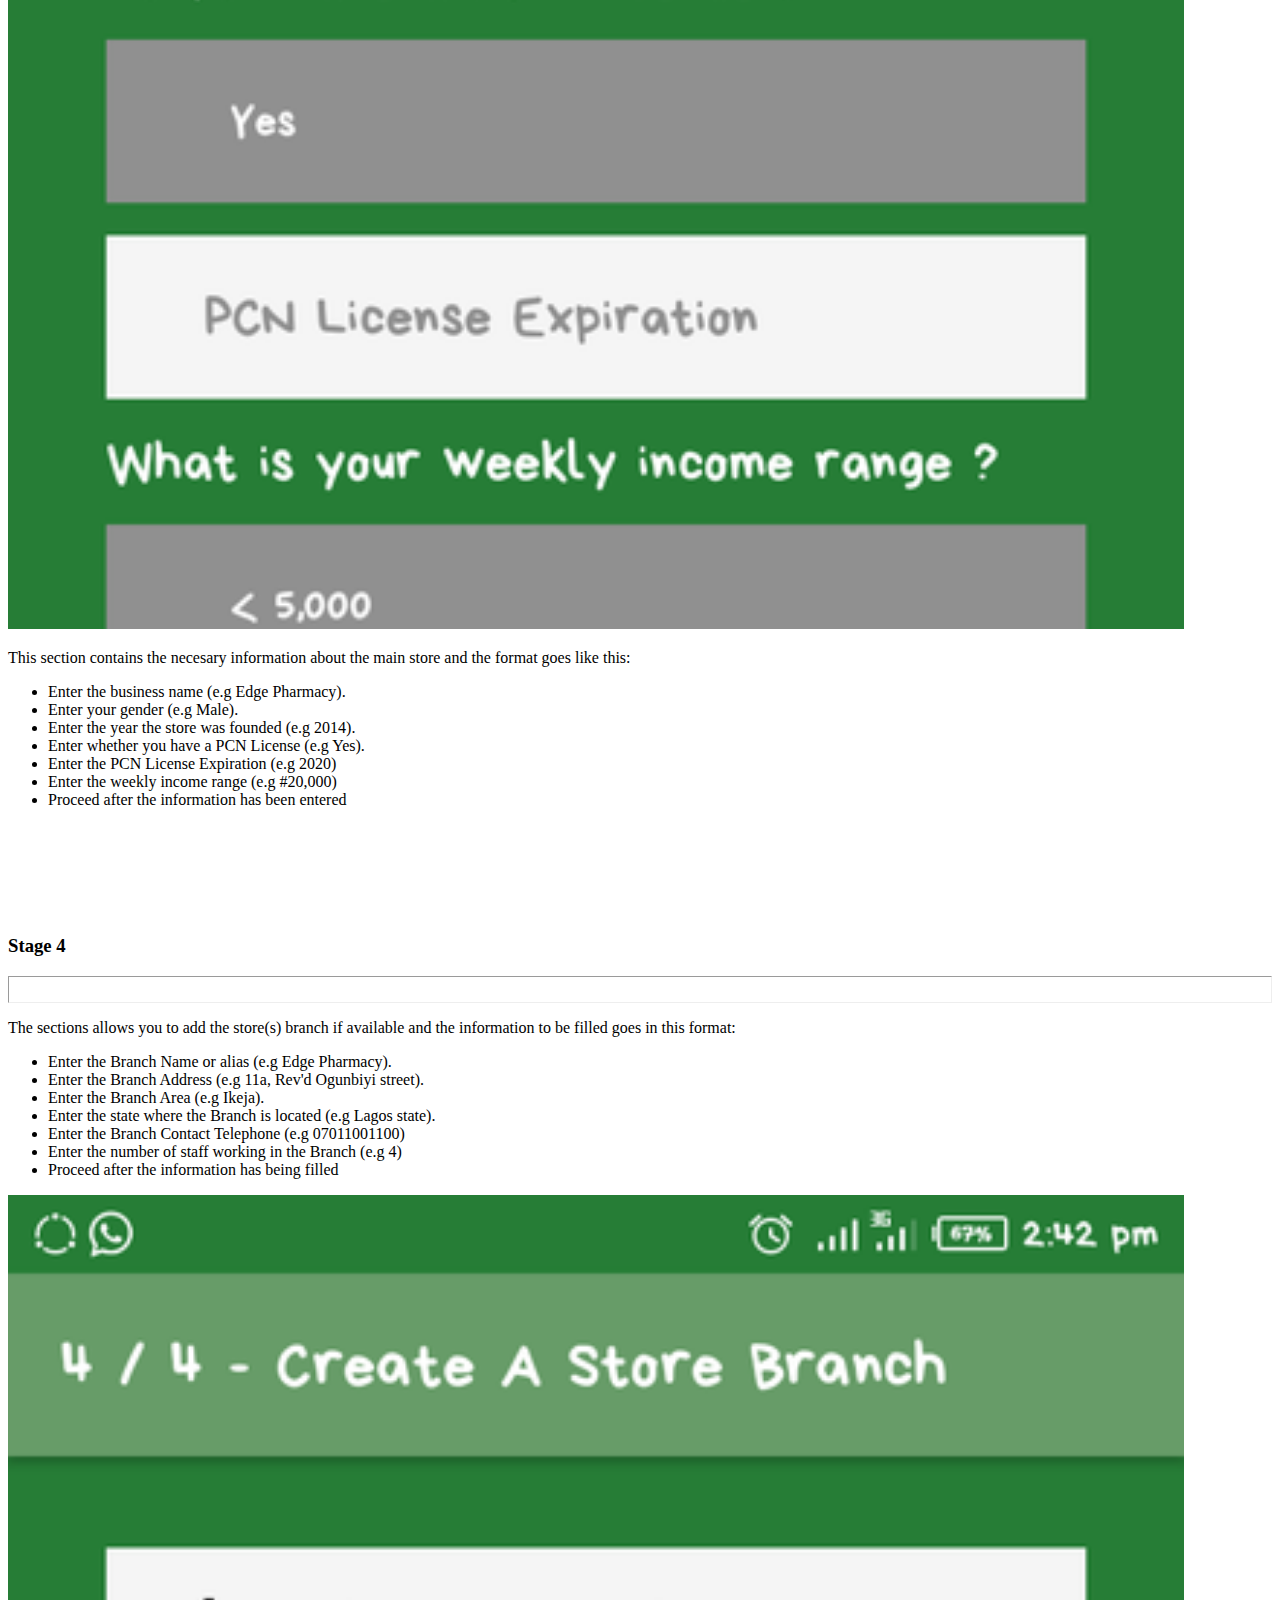
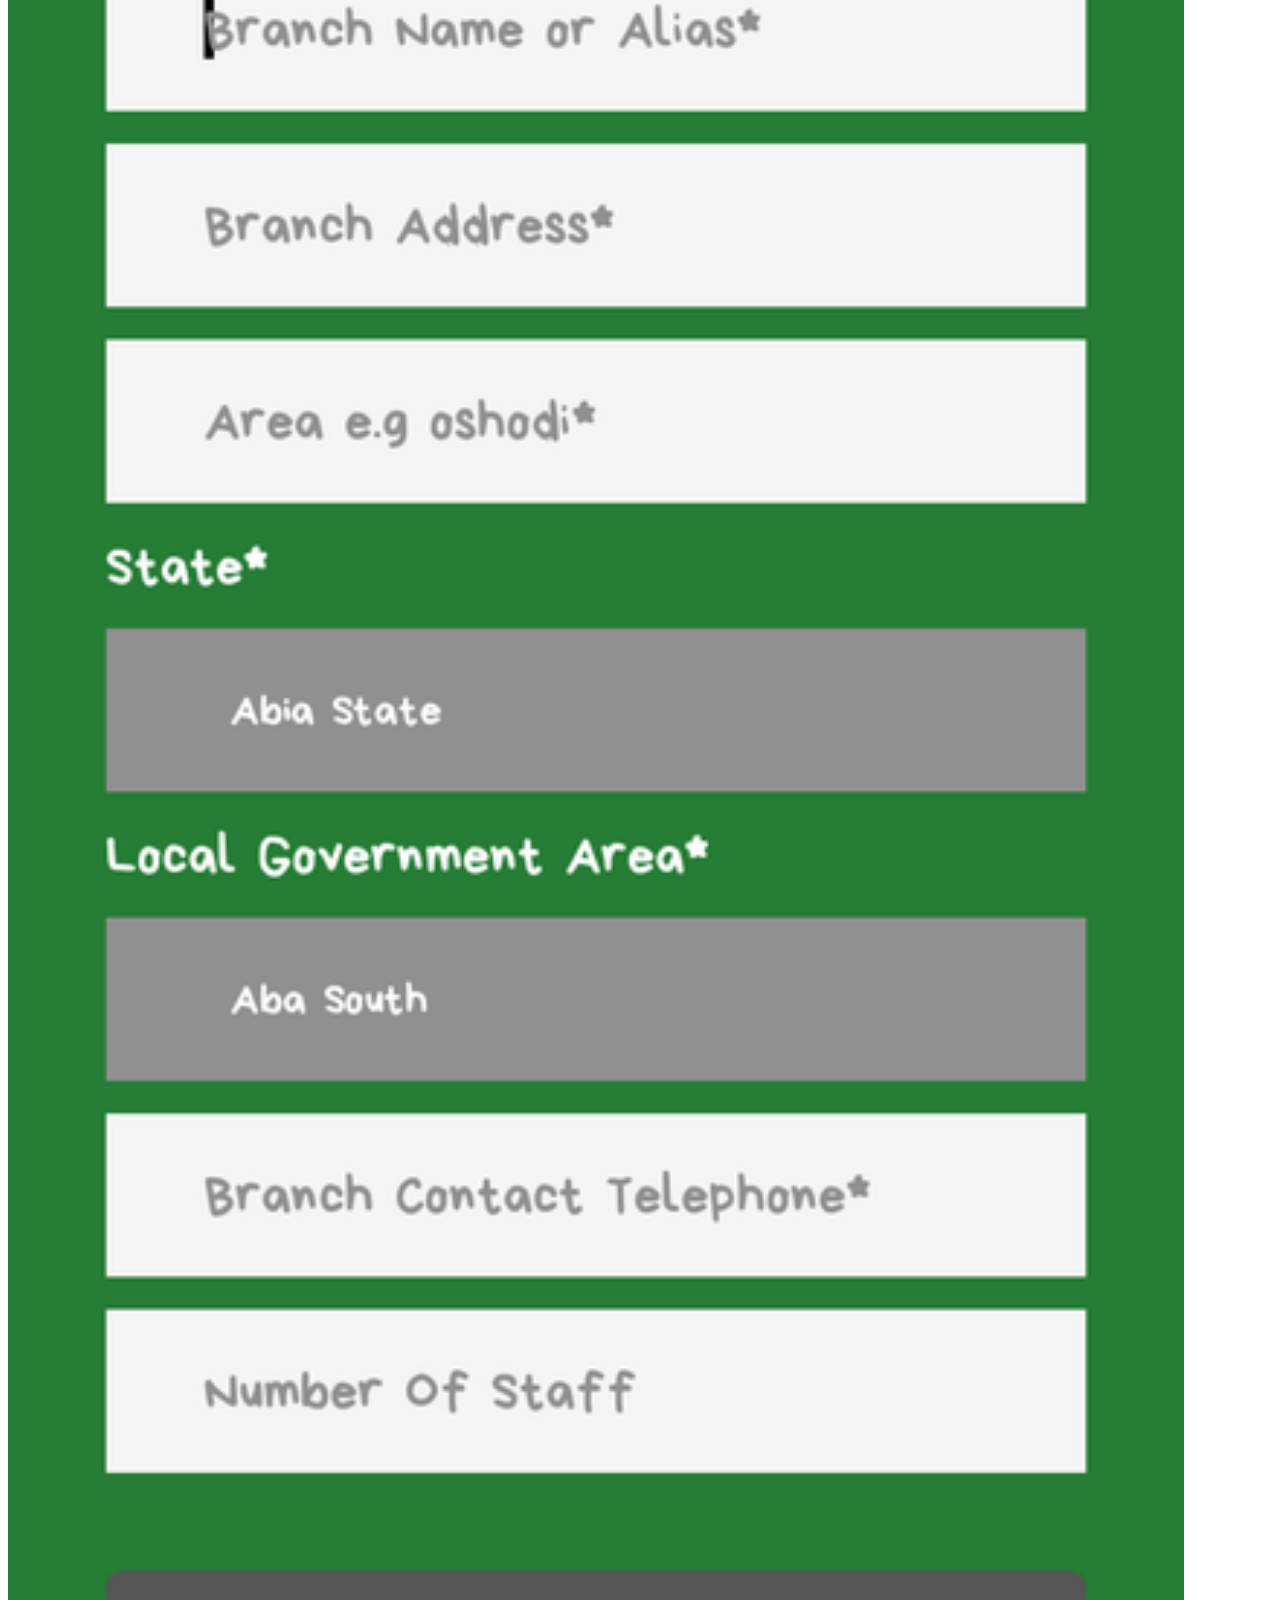
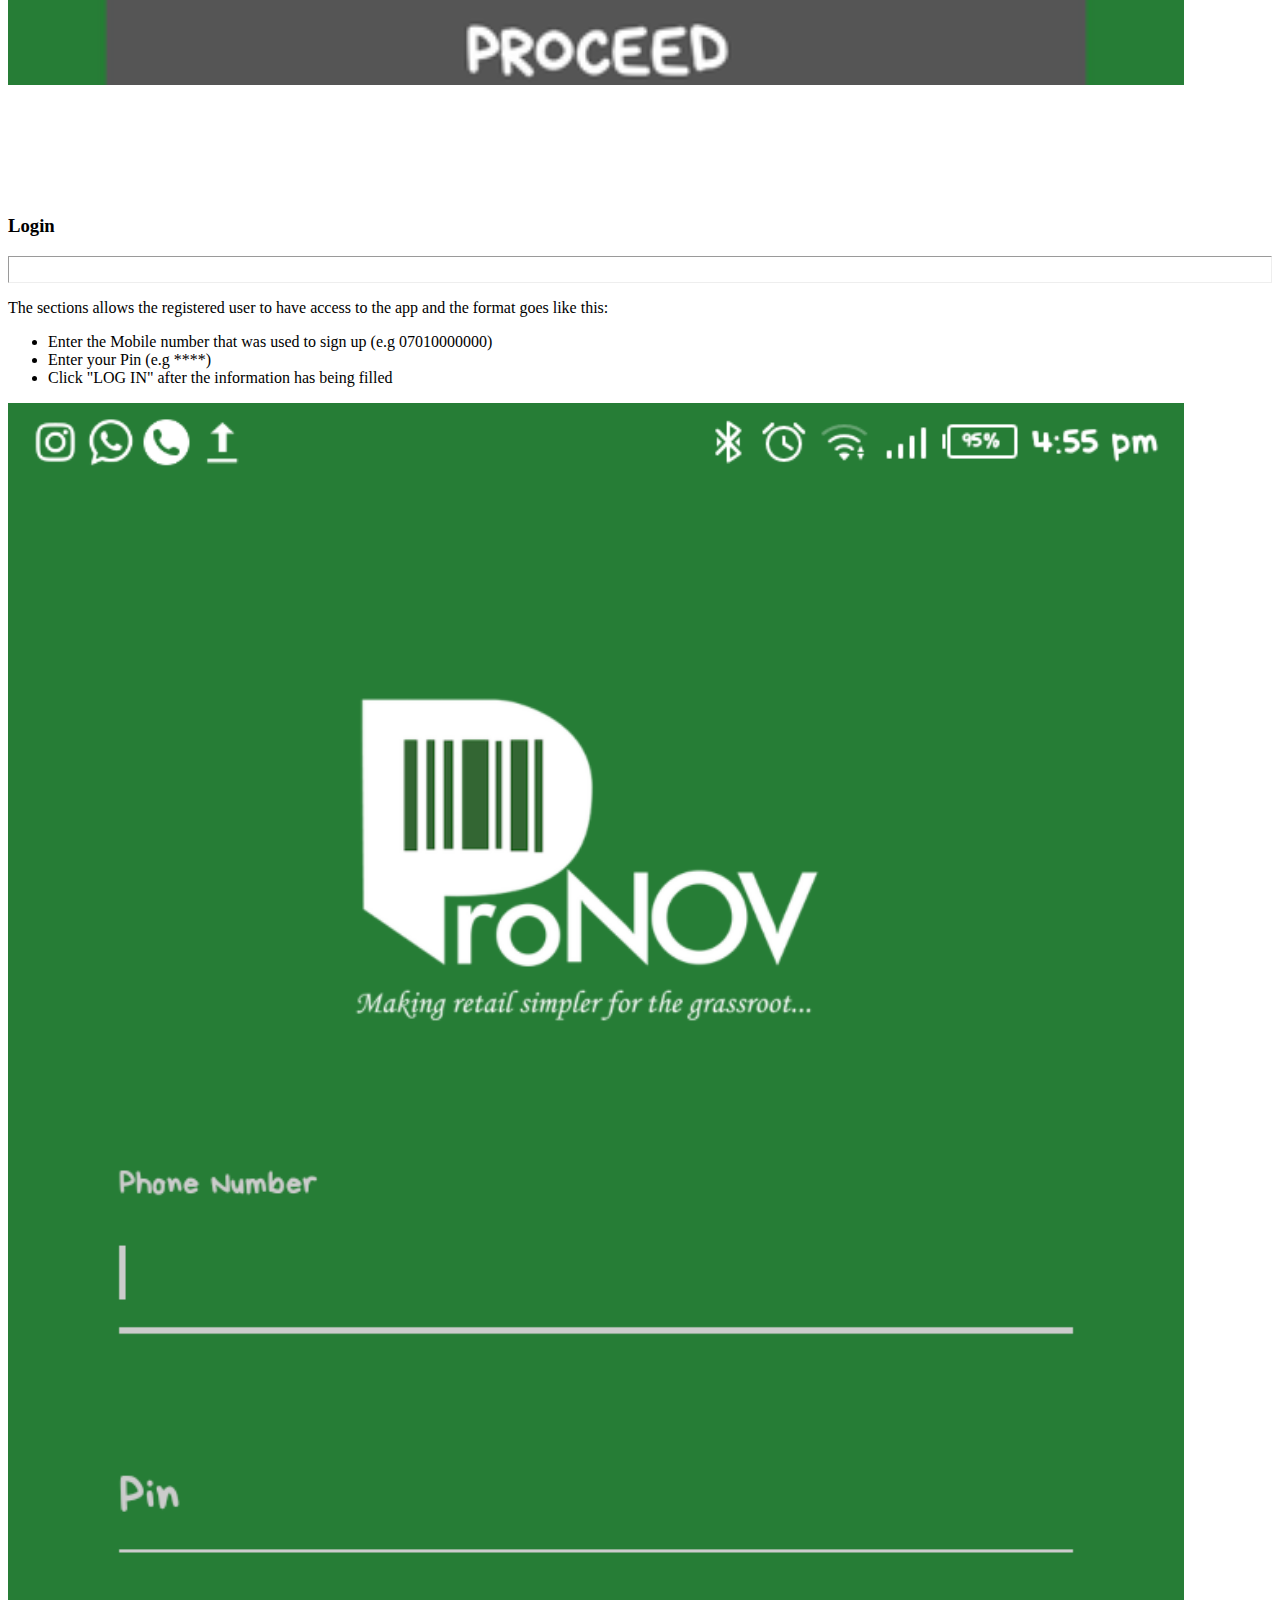
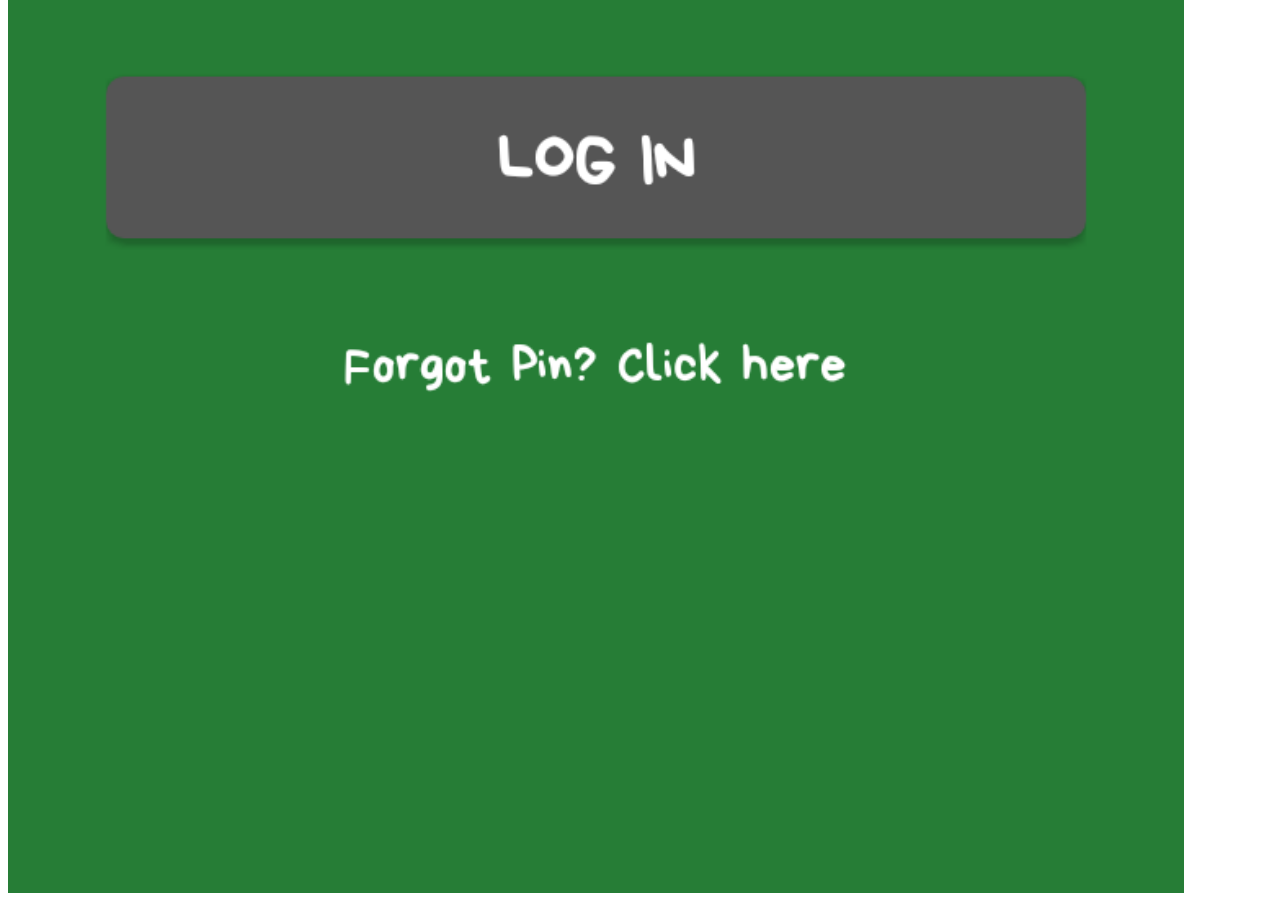
==== commit 79b81d37: "Merge branch 'master' of https://github.com/Mubarak01/pronov_doc" ====
--- a/access.html
+++ b/access.html
@@ -40,10 +40,10 @@
                                 <p class="lead"> The following are to be noted in Stage 1: </p>
                                         
                                 <ul>
-                                    <li> Enter your first name (e.g FirstName). </li>
-                                    <li> Enter your last name (e.g LastName). </li>
-                                    <li> Enter a valid email address(e.g email@email.com). </li>
-                                    <li> Enter a valid Nigerian Mobile Number (e.g 080 12345678). </li>
+                                    <li> Enter your first name (e.g John). </li>
+                                    <li> Enter your last name (e.g Doe). </li>
+                                    <li> Enter a valid email address(e.g johndoe@email.com). </li>
+                                    <li> Enter a valid Nigerian Mobile Number (e.g 080 1234 5678). </li>
                                     <!-- <p><strong> NOTE:</strong> The mobile number must not be less than 11 digits. </p> -->
                                     <li> Enter any desired pin of your choice, between 4-6 digits. </li>
                                     <li> Proceed to confirm the pin entered in the previous step. </li>
@@ -104,16 +104,16 @@
                             </div>
 
                             <div class="col-sm-8">                        
-                                <p class="lead"> The section contains the necesary information about the main store and the format goes like this: </p>
+                                <p class="lead"> This section contains the necesary information about the main store and the format goes like this: </p>
                                 
                                 <ul>
                                     <li> Enter the business name (e.g Edge Pharmacy). </li>
-                                    <li> Enter your gender (e.g male). </li>
+                                    <li> Enter your gender (e.g Male). </li>
                                     <li> Enter the year the store was founded (e.g 2014). </li>
                                     <li> Enter whether you have a PCN License (e.g Yes). </li>
                                     <li> Enter the PCN License Expiration (e.g 2020) </li>
-                                    <li> Enter the weekly income range (e.g > #20,000) </li>
-                                    <li> Proceed after the information has being entered </li>
+                                    <li> Enter the weekly income range (e.g #20,000) </li>
+                                    <li> Proceed after the information has been entered </li>
                                 </ul>
                             </div>
 
@@ -137,13 +137,13 @@
                         <div  class="row center-content-sm-center">  
                                         
                             <div class="col-sm-8">                                                        
-                                <p class="lead">The sections allows you to add the store's branch if available and the information to be filled goes in this format: </p>
+                                <p class="lead">The sections allows you to add the store(s) branch if available and the information to be filled goes in this format: </p>
                                 
                                 <ul>
                                     <li> Enter the Branch Name or alias (e.g Edge Pharmacy).</li>
-                                    <li> Enter the Branch Address (e.g No11a, Rev'd Ogunbiyi street).</li>
+                                    <li> Enter the Branch Address (e.g 11a, Rev'd Ogunbiyi street).</li>
                                     <li> Enter the Branch Area (e.g Ikeja).</li>
-                                    <li> Enter the state where the Branch is located (e.g lagos state).</li>
+                                    <li> Enter the state where the Branch is located (e.g Lagos state).</li>
                                     <li> Enter the Branch Contact Telephone (e.g 07011001100)</li>
                                     <li> Enter the number of staff working in the Branch (e.g 4)</li>
                                     <li> Proceed after the information has being filled</li>
@@ -180,7 +180,7 @@
                                 <p class="lead"> The sections allows the registered user to have access to the app and the format goes like this: </p>
                                 
                                 <ul>
-                                    <li> Enter the number that was used to sign up (e.g 07010000000) </li>
+                                    <li> Enter the Mobile number that was used to sign up (e.g 07010000000) </li>
                                     <li> Enter your Pin (e.g ****) </li>
                                     <li> Click "LOG IN" after the information has being filled </li>
                                 </ul>
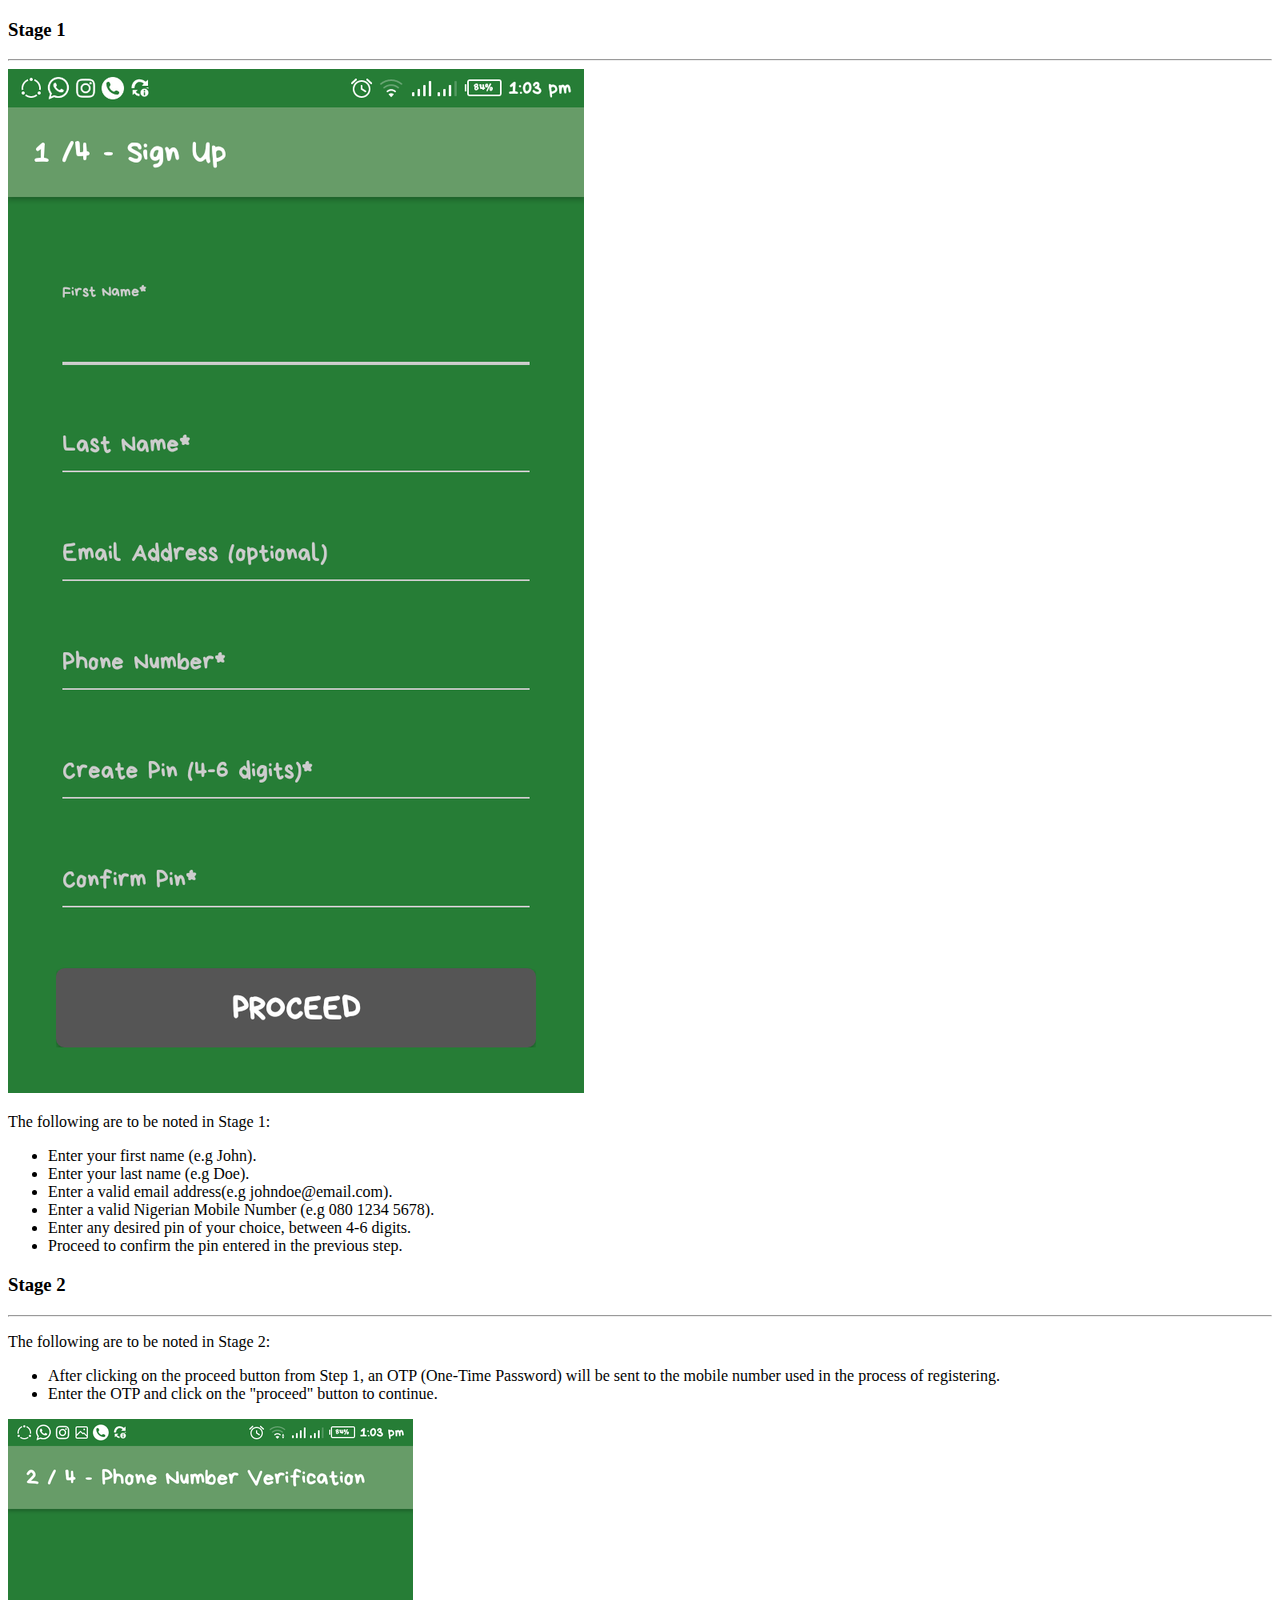
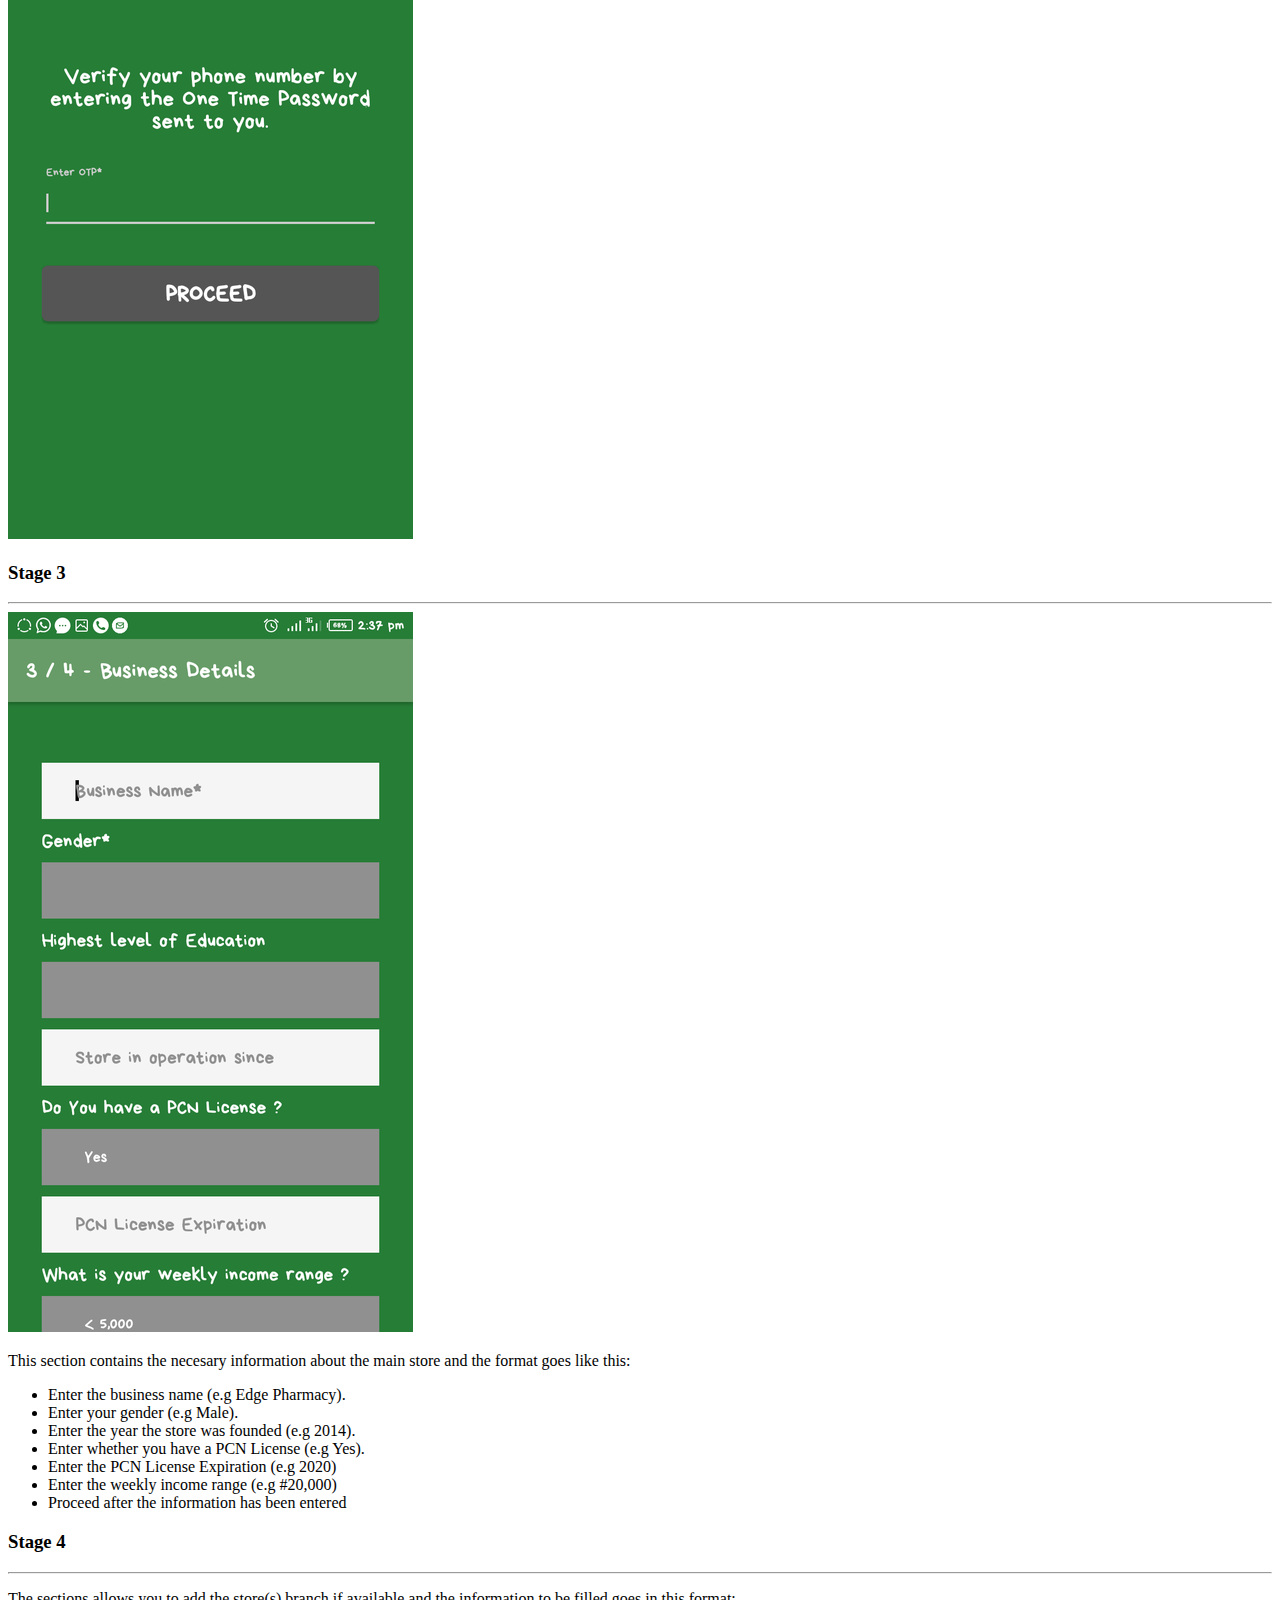
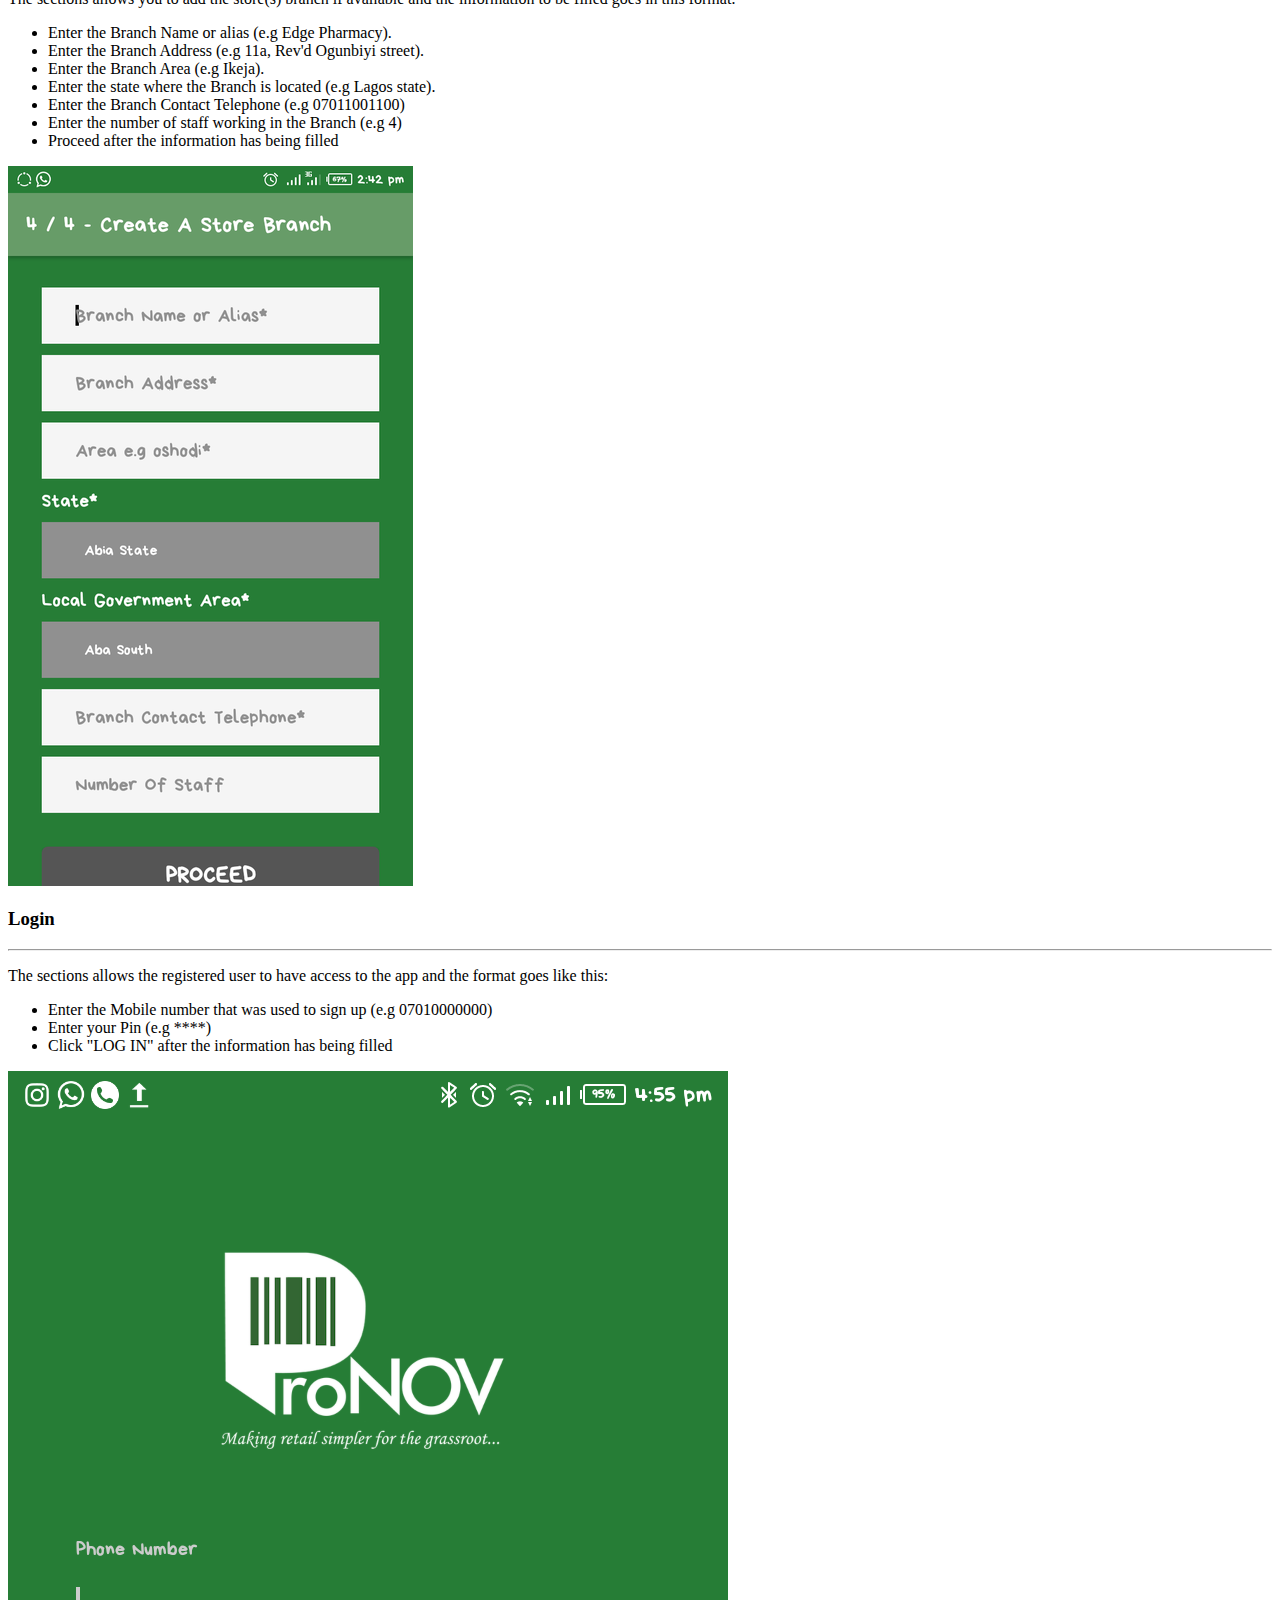
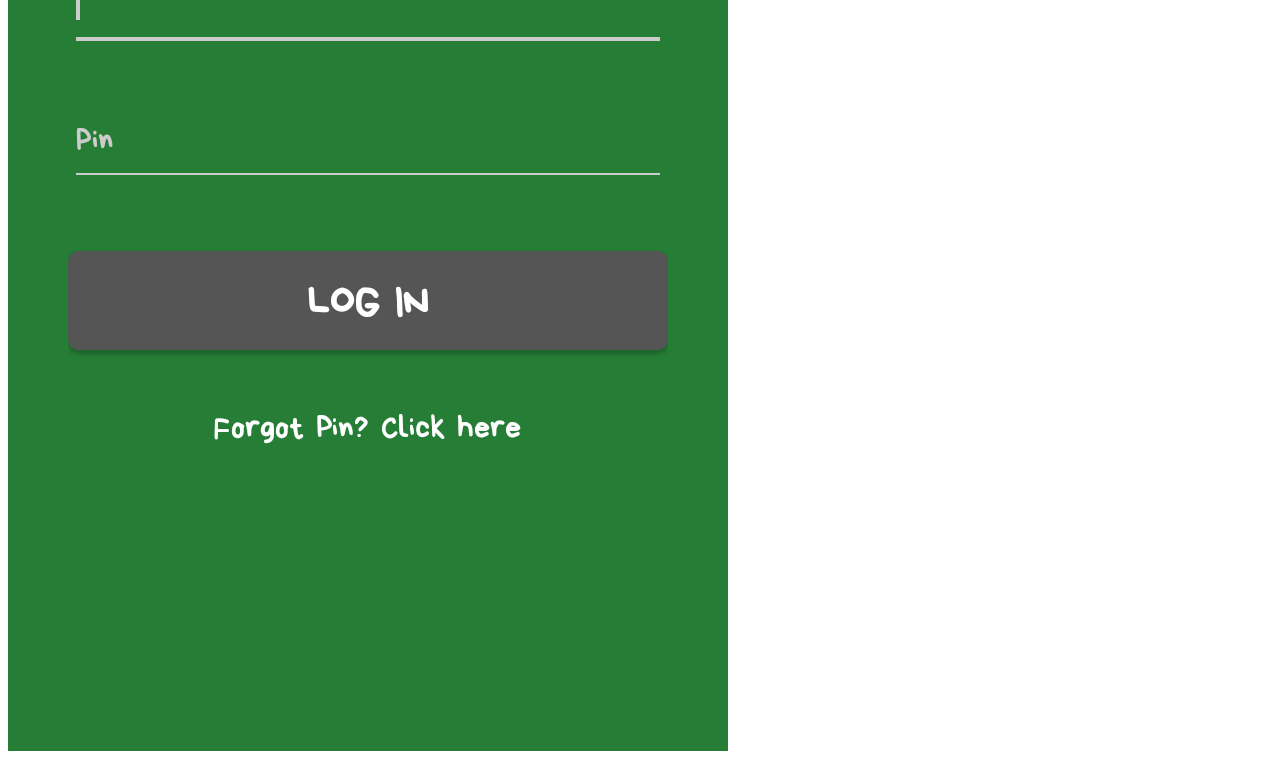
==== commit 3e0ad3ac: "New Commit" ====
--- a/access.html
+++ b/access.html
@@ -2,202 +2,143 @@
 <html lang="en">
 
     <head>
-
-        <!-- Required meta tags -->
-        <meta charset="utf-8">
-        <meta name="viewport" content="width=device-width, initial-scale=1, shrink-to-fit=no">
+    
         <!-- Bootstrap CSS -->
-        <link rel="stylesheet" href="https://maxcdn.bootstrapcdn.com/bootstrap/4.0.0-alpha.6/css/bootstrap.min.css" integrity="sha384-rwoIResjU2yc3z8GV/NPeZWAv56rSmLldC3R/AZzGRnGxQQKnKkoFVhFQhNUwEyJ" crossorigin="anonymous">
-        <link rel="stylesheet" href="https://cdnjs.cloudflare.com/ajax/libs/font-awesome/4.7.0/css/font-awesome.min.css">
-
-        <link rel="icon" type="image/png" href="img\pronov.png">
-        <title> ProNOV Documentation </title>
-        <link rel="stylesheet" href="css/style.css">
-        <script src="js/main.js"></script>
-        <script src="js/btnInfo.js"></script>        
-         
+        <link rel="stylesheet" href="https://maxcdn.bootstrapcdn.com/bootstrap/4.0.0-beta.2/css/bootstrap.min.css" integrity="sha384-PsH8R72JQ3SOdhVi3uxftmaW6Vc51MKb0q5P2rRUpPvrszuE4W1povHYgTpBfshb" crossorigin="anonymous">
+        
     </head>
 
     <body>
 
-        <div class="access" id="registration">
-                                    
-            <div class="access" id="step1">
-
-                <div class="row center-content-sm-center">                            
-                                    
-                    <div class="col-sm-12">                                                        
-                        <h3> Stage 1 </h3>
-                        <hr>
+        <div class="access" id="step1">                            
+            <h3> Stage 1 </h3>
+            <hr>
+                
+            <div class="row center-content-sm-center">
+                    
+                <div class="col-sm-4">
+                    <img src="img/stage_1pics.png" class="img-thumbnail">
+                </div>
+                        
+                <div class="col-sm-8">
+                    <p class="lead"> The following are to be noted in Stage 1: </p>
                             
-                        <div class="row center-content-sm-center">
-                                
-                            <div class="col-sm-4">
-                                <img src="img/stage_1pics.png" class="img-thumbnail">
-                            </div>
-                                    
-                            <div class="col-sm-8">
-                                <p class="lead"> The following are to be noted in Stage 1: </p>
-                                        
-                                <ul>
-                                    <li> Enter your first name (e.g John). </li>
-                                    <li> Enter your last name (e.g Doe). </li>
-                                    <li> Enter a valid email address(e.g johndoe@email.com). </li>
-                                    <li> Enter a valid Nigerian Mobile Number (e.g 080 1234 5678). </li>
-                                    <!-- <p><strong> NOTE:</strong> The mobile number must not be less than 11 digits. </p> -->
-                                    <li> Enter any desired pin of your choice, between 4-6 digits. </li>
-                                    <li> Proceed to confirm the pin entered in the previous step. </li>
-                                </ul>
-                            </div>
-
-                        </div>
-
-                    </div>
-            
-                </div>
-            
-            </div>
-
-            <div class="access" id="step2">
-
-                <div  class="row center-content-sm-center">                            
-                                    
-                    <div class="col-sm-12">                                                        
-                        <h3> Stage 2 </h3>
-                        <hr>
-                    
-                        <div  class="row center-content-sm-center">                            
-                                    
-                            <div class="col-sm-8">                                                        
-                                <p class="lead"> The following are to be noted in Stage 2: </p>
-                                
-                                <ul>
-                                    <li> After clicking on the proceed button from Step 1, an OTP (One-Time Password) will be sent to the mobile number used in the process of registering. </li>
-                                    <li> Enter the OTP and click on the "proceed" button to continue. </li>
-                                </ul>
-                            </div>
-
-                            <div class="col-sm-4">
-                                <img src="img/stage_2pics.png" class="img-thumbnail">
-                            </div>
-                
-                        </div> 
-
-                    </div>
-                
+                    <ul>
+                        <li> Enter your first name (e.g John). </li>
+                        <li> Enter your last name (e.g Doe). </li>
+                        <li> Enter a valid email address(e.g johndoe@email.com). </li>
+                        <li> Enter a valid Nigerian Mobile Number (e.g 080 1234 5678). </li>
+                        <!-- <p><strong> NOTE:</strong> The mobile number must not be less than 11 digits. </p> -->
+                        <li> Enter any desired pin of your choice, between 4-6 digits. </li>
+                        <li> Proceed to confirm the pin entered in the previous step. </li>
+                    </ul>
                 </div>
 
             </div>
+    
+        </div>
 
-            <div class="access" id="step3">
-
-                <div  class="row center-content-sm-center">                            
-                                    
-                    <div class="col-sm-12">                                                        
-                        <h3> Stage 3 </h3>
-                        <hr>
-
-                        <div  class="row center-content-sm-center">
-                                        
-                            <div class="col-sm-4">
-                                <img src="img/stage_3pics.png" class="img-thumbnail">
-                            </div>
-
-                            <div class="col-sm-8">                        
-                                <p class="lead"> This section contains the necesary information about the main store and the format goes like this: </p>
-                                
-                                <ul>
-                                    <li> Enter the business name (e.g Edge Pharmacy). </li>
-                                    <li> Enter your gender (e.g Male). </li>
-                                    <li> Enter the year the store was founded (e.g 2014). </li>
-                                    <li> Enter whether you have a PCN License (e.g Yes). </li>
-                                    <li> Enter the PCN License Expiration (e.g 2020) </li>
-                                    <li> Enter the weekly income range (e.g #20,000) </li>
-                                    <li> Proceed after the information has been entered </li>
-                                </ul>
-                            </div>
-
-                        </div> 
+        <div  class="access" id="step2">                            
+            <h3> Stage 2 </h3>
+            <hr>
+        
+            <div  class="row center-content-sm-center">                            
                         
-                    </div>
-
+                <div class="col-sm-8">                                                        
+                    <p class="lead"> The following are to be noted in Stage 2: </p>
+                    
+                    <ul>
+                        <li> After clicking on the proceed button from Step 1, an OTP (One-Time Password) will be sent to the mobile number used in the process of registering. </li>
+                        <li> Enter the OTP and click on the "proceed" button to continue. </li>
+                    </ul>
                 </div>
 
-            </div>
+                <div class="col-sm-4">
+                    <img src="img/stage_2pics.png" class="img-thumbnail">
+                </div>
+    
+            </div> 
+        
+        </div>
 
-            <div class="access" id="step4">
+        <div  class="access" id="step3">                            
+            <h3> Stage 3 </h3>
+            <hr>
 
-                <div  class="row center-content-sm-center">                            
-                                    
-                    <div class="col-sm-12">                                                        
+            <div  class="row center-content-sm-center">
+                            
+                <div class="col-sm-4">
+                    <img src="img/stage_3pics.png" class="img-thumbnail">
+                </div>
 
-                        <h3> Stage 4 </h3>
-                        <hr>
+                <div class="col-sm-8">                        
+                    <p class="lead"> This section contains the necesary information about the main store and the format goes like this: </p>
+                    
+                    <ul>
+                        <li> Enter the business name (e.g Edge Pharmacy). </li>
+                        <li> Enter your gender (e.g Male). </li>
+                        <li> Enter the year the store was founded (e.g 2014). </li>
+                        <li> Enter whether you have a PCN License (e.g Yes). </li>
+                        <li> Enter the PCN License Expiration (e.g 2020) </li>
+                        <li> Enter the weekly income range (e.g #20,000) </li>
+                        <li> Proceed after the information has been entered </li>
+                    </ul>
+                </div>
 
-                        <div  class="row center-content-sm-center">  
-                                        
-                            <div class="col-sm-8">                                                        
-                                <p class="lead">The sections allows you to add the store(s) branch if available and the information to be filled goes in this format: </p>
-                                
-                                <ul>
-                                    <li> Enter the Branch Name or alias (e.g Edge Pharmacy).</li>
-                                    <li> Enter the Branch Address (e.g 11a, Rev'd Ogunbiyi street).</li>
-                                    <li> Enter the Branch Area (e.g Ikeja).</li>
-                                    <li> Enter the state where the Branch is located (e.g Lagos state).</li>
-                                    <li> Enter the Branch Contact Telephone (e.g 07011001100)</li>
-                                    <li> Enter the number of staff working in the Branch (e.g 4)</li>
-                                    <li> Proceed after the information has being filled</li>
-                                </ul>
-                            </div>
+            </div> 
 
-                            <div class="col-sm-4">
-                                <img src="img/stage_4pics.png" class="img-thumbnail">
-                            </div>
-                                
-                        </div>
+        </div>
 
-                    </div>
+        <div  class="access" id="step4">                            
+            <h3> Stage 4 </h3>
+            <hr>
 
+            <div  class="row center-content-sm-center">  
+                            
+                <div class="col-sm-8">                                                        
+                    <p class="lead">The sections allows you to add the store(s) branch if available and the information to be filled goes in this format: </p>
+                    
+                    <ul>
+                        <li> Enter the Branch Name or alias (e.g Edge Pharmacy).</li>
+                        <li> Enter the Branch Address (e.g 11a, Rev'd Ogunbiyi street).</li>
+                        <li> Enter the Branch Area (e.g Ikeja).</li>
+                        <li> Enter the state where the Branch is located (e.g Lagos state).</li>
+                        <li> Enter the Branch Contact Telephone (e.g 07011001100)</li>
+                        <li> Enter the number of staff working in the Branch (e.g 4)</li>
+                        <li> Proceed after the information has being filled</li>
+                    </ul>
                 </div>
-            
+
+                <div class="col-sm-4">
+                    <img src="img/stage_4pics.png" class="img-thumbnail">
+                </div>
+                    
             </div>
 
         </div>
 
-        <div class="access" id="login">
+        <div  class="access" id="login">                            
+            <h3> Login </h3>
+            <hr>           
 
-            <div  class="row center-content-sm-center">                            
-                                
-                <div class="col-sm-12">                                                        
-                    <h3> Login </h3>
-                    <hr>           
-
-                    <div  class="row center-content-sm-center">  
-                                
-                        <div class="col-sm-8">
+            <div  class="row center-content-sm-center">  
                         
-                            <div>
-                                <p class="lead"> The sections allows the registered user to have access to the app and the format goes like this: </p>
-                                
-                                <ul>
-                                    <li> Enter the Mobile number that was used to sign up (e.g 07010000000) </li>
-                                    <li> Enter your Pin (e.g ****) </li>
-                                    <li> Click "LOG IN" after the information has being filled </li>
-                                </ul>
-                            </div>
-
-                        </div>                    
-
-                        <div class="col-sm-4">
-                            <img src="img/login.png" class="img-thumbnail">
-                        </div>
-                            
-                    </div>
+                <div class="col-sm-8">
+                    <p class="lead"> The sections allows the registered user to have access to the app and the format goes like this: </p>
                     
+                    <ul>
+                        <li> Enter the Mobile number that was used to sign up (e.g 07010000000) </li>
+                        <li> Enter your Pin (e.g ****) </li>
+                        <li> Click "LOG IN" after the information has being filled </li>
+                    </ul>
                 </div>
 
+                <div class="col-sm-4">
+                    <img src="img/login.png" class="img-thumbnail">
+                </div>
+                    
             </div>
-        
+
         </div>
         
     </body>
